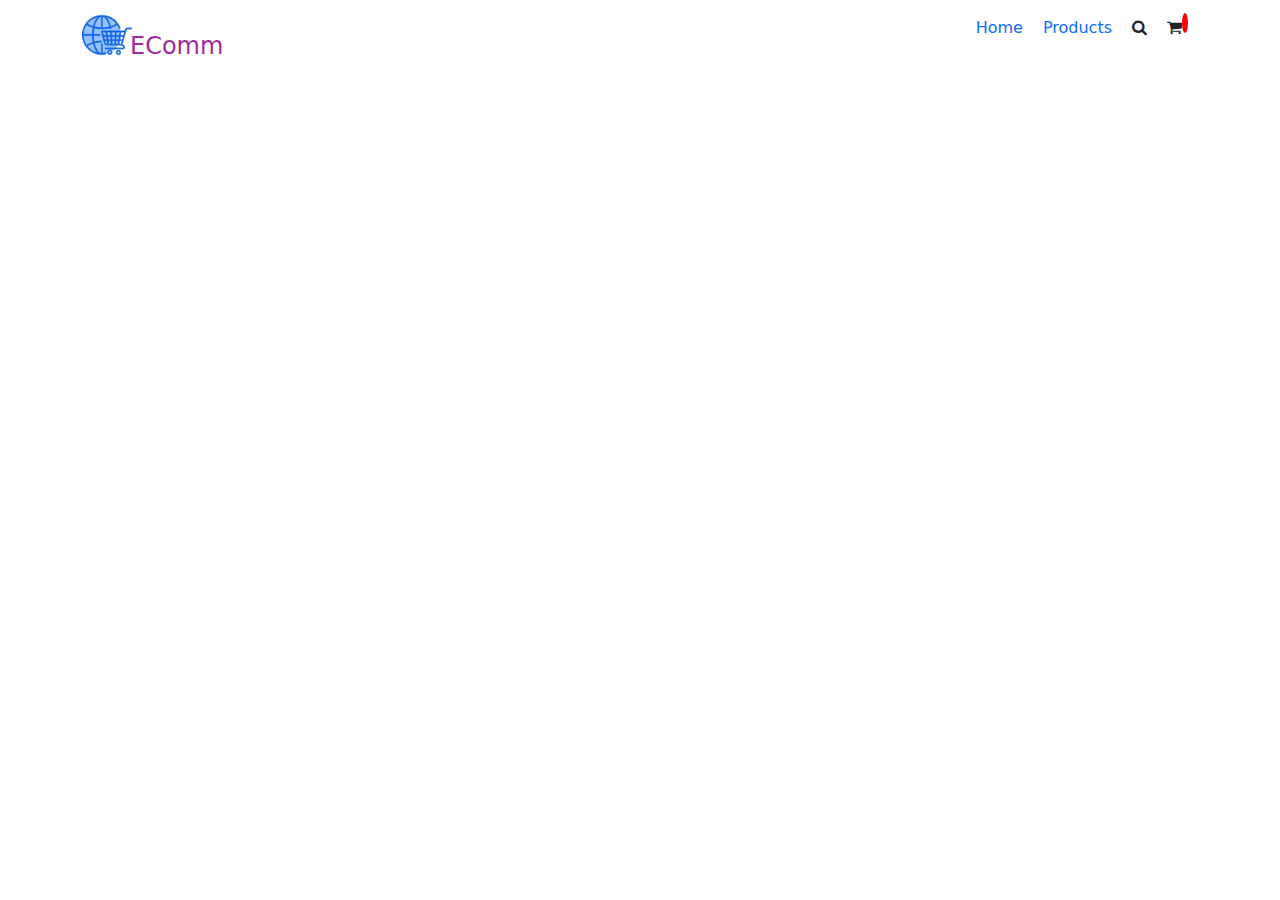
==== index.html @ 99bea1f4 "Auto-generated commit" ====
<!doctype html>
<html lang="en" data-critters-container>
<head>
  <meta charset="utf-8">
  <title>Ecommerce2</title>
  <base href="https://tijotj.github.io/ecommerce2/">
  <meta name="viewport" content="width=device-width, initial-scale=1">
  <link rel="icon" type="image/x-icon" href="favicon.ico">
  <link rel="stylesheet" href="https://cdnjs.cloudflare.com/ajax/libs/font-awesome/4.7.0/css/font-awesome.min.css">
<style>@charset "UTF-8";:root{--bs-blue:#0d6efd;--bs-indigo:#6610f2;--bs-purple:#6f42c1;--bs-pink:#d63384;--bs-red:#dc3545;--bs-orange:#fd7e14;--bs-yellow:#ffc107;--bs-green:#198754;--bs-teal:#20c997;--bs-cyan:#0dcaf0;--bs-black:#000;--bs-white:#fff;--bs-gray:#6c757d;--bs-gray-dark:#343a40;--bs-gray-100:#f8f9fa;--bs-gray-200:#e9ecef;--bs-gray-300:#dee2e6;--bs-gray-400:#ced4da;--bs-gray-500:#adb5bd;--bs-gray-600:#6c757d;--bs-gray-700:#495057;--bs-gray-800:#343a40;--bs-gray-900:#212529;--bs-primary:#0d6efd;--bs-secondary:#6c757d;--bs-success:#198754;--bs-info:#0dcaf0;--bs-warning:#ffc107;--bs-danger:#dc3545;--bs-light:#f8f9fa;--bs-dark:#212529;--bs-primary-rgb:13,110,253;--bs-secondary-rgb:108,117,125;--bs-success-rgb:25,135,84;--bs-info-rgb:13,202,240;--bs-warning-rgb:255,193,7;--bs-danger-rgb:220,53,69;--bs-light-rgb:248,249,250;--bs-dark-rgb:33,37,41;--bs-primary-text-emphasis:#052c65;--bs-secondary-text-emphasis:#2b2f32;--bs-success-text-emphasis:#0a3622;--bs-info-text-emphasis:#055160;--bs-warning-text-emphasis:#664d03;--bs-danger-text-emphasis:#58151c;--bs-light-text-emphasis:#495057;--bs-dark-text-emphasis:#495057;--bs-primary-bg-subtle:#cfe2ff;--bs-secondary-bg-subtle:#e2e3e5;--bs-success-bg-subtle:#d1e7dd;--bs-info-bg-subtle:#cff4fc;--bs-warning-bg-subtle:#fff3cd;--bs-danger-bg-subtle:#f8d7da;--bs-light-bg-subtle:#fcfcfd;--bs-dark-bg-subtle:#ced4da;--bs-primary-border-subtle:#9ec5fe;--bs-secondary-border-subtle:#c4c8cb;--bs-success-border-subtle:#a3cfbb;--bs-info-border-subtle:#9eeaf9;--bs-warning-border-subtle:#ffe69c;--bs-danger-border-subtle:#f1aeb5;--bs-light-border-subtle:#e9ecef;--bs-dark-border-subtle:#adb5bd;--bs-white-rgb:255,255,255;--bs-black-rgb:0,0,0;--bs-font-sans-serif:system-ui,-apple-system,"Segoe UI",Roboto,"Helvetica Neue","Noto Sans","Liberation Sans",Arial,sans-serif,"Apple Color Emoji","Segoe UI Emoji","Segoe UI Symbol","Noto Color Emoji";--bs-font-monospace:SFMono-Regular,Menlo,Monaco,Consolas,"Liberation Mono","Courier New",monospace;--bs-gradient:linear-gradient(180deg, rgba(255, 255, 255, .15), rgba(255, 255, 255, 0));--bs-body-font-family:var(--bs-font-sans-serif);--bs-body-font-size:1rem;--bs-body-font-weight:400;--bs-body-line-height:1.5;--bs-body-color:#212529;--bs-body-color-rgb:33,37,41;--bs-body-bg:#fff;--bs-body-bg-rgb:255,255,255;--bs-emphasis-color:#000;--bs-emphasis-color-rgb:0,0,0;--bs-secondary-color:rgba(33, 37, 41, .75);--bs-secondary-color-rgb:33,37,41;--bs-secondary-bg:#e9ecef;--bs-secondary-bg-rgb:233,236,239;--bs-tertiary-color:rgba(33, 37, 41, .5);--bs-tertiary-color-rgb:33,37,41;--bs-tertiary-bg:#f8f9fa;--bs-tertiary-bg-rgb:248,249,250;--bs-heading-color:inherit;--bs-link-color:#0d6efd;--bs-link-color-rgb:13,110,253;--bs-link-decoration:underline;--bs-link-hover-color:#0a58ca;--bs-link-hover-color-rgb:10,88,202;--bs-code-color:#d63384;--bs-highlight-color:#212529;--bs-highlight-bg:#fff3cd;--bs-border-width:1px;--bs-border-style:solid;--bs-border-color:#dee2e6;--bs-border-color-translucent:rgba(0, 0, 0, .175);--bs-border-radius:.375rem;--bs-border-radius-sm:.25rem;--bs-border-radius-lg:.5rem;--bs-border-radius-xl:1rem;--bs-border-radius-xxl:2rem;--bs-border-radius-2xl:var(--bs-border-radius-xxl);--bs-border-radius-pill:50rem;--bs-box-shadow:0 .5rem 1rem rgba(0, 0, 0, .15);--bs-box-shadow-sm:0 .125rem .25rem rgba(0, 0, 0, .075);--bs-box-shadow-lg:0 1rem 3rem rgba(0, 0, 0, .175);--bs-box-shadow-inset:inset 0 1px 2px rgba(0, 0, 0, .075);--bs-focus-ring-width:.25rem;--bs-focus-ring-opacity:.25;--bs-focus-ring-color:rgba(13, 110, 253, .25);--bs-form-valid-color:#198754;--bs-form-valid-border-color:#198754;--bs-form-invalid-color:#dc3545;--bs-form-invalid-border-color:#dc3545}*,:after,:before{box-sizing:border-box}@media (prefers-reduced-motion:no-preference){:root{scroll-behavior:smooth}}body{margin:0;font-family:var(--bs-body-font-family);font-size:var(--bs-body-font-size);font-weight:var(--bs-body-font-weight);line-height:var(--bs-body-line-height);color:var(--bs-body-color);text-align:var(--bs-body-text-align);background-color:var(--bs-body-bg);-webkit-text-size-adjust:100%;-webkit-tap-highlight-color:transparent}:root{--bs-breakpoint-xs:0;--bs-breakpoint-sm:576px;--bs-breakpoint-md:768px;--bs-breakpoint-lg:992px;--bs-breakpoint-xl:1200px;--bs-breakpoint-xxl:1400px}</style><link rel="stylesheet" href="styles-DZ6UBGXD.css" media="print" onload="this.media='all'"><noscript><link rel="stylesheet" href="styles-DZ6UBGXD.css"></noscript></head>
<body>
  <app-root></app-root>
<script src="polyfills-FFHMD2TL.js" type="module"></script><script src="main-WX2T3UQN.js" type="module"></script></body>
</html>
---- styles-DZ6UBGXD.css ----
@charset "UTF-8";:root,[data-bs-theme=light]{--bs-blue:#0d6efd;--bs-indigo:#6610f2;--bs-purple:#6f42c1;--bs-pink:#d63384;--bs-red:#dc3545;--bs-orange:#fd7e14;--bs-yellow:#ffc107;--bs-green:#198754;--bs-teal:#20c997;--bs-cyan:#0dcaf0;--bs-black:#000;--bs-white:#fff;--bs-gray:#6c757d;--bs-gray-dark:#343a40;--bs-gray-100:#f8f9fa;--bs-gray-200:#e9ecef;--bs-gray-300:#dee2e6;--bs-gray-400:#ced4da;--bs-gray-500:#adb5bd;--bs-gray-600:#6c757d;--bs-gray-700:#495057;--bs-gray-800:#343a40;--bs-gray-900:#212529;--bs-primary:#0d6efd;--bs-secondary:#6c757d;--bs-success:#198754;--bs-info:#0dcaf0;--bs-warning:#ffc107;--bs-danger:#dc3545;--bs-light:#f8f9fa;--bs-dark:#212529;--bs-primary-rgb:13,110,253;--bs-secondary-rgb:108,117,125;--bs-success-rgb:25,135,84;--bs-info-rgb:13,202,240;--bs-warning-rgb:255,193,7;--bs-danger-rgb:220,53,69;--bs-light-rgb:248,249,250;--bs-dark-rgb:33,37,41;--bs-primary-text-emphasis:#052c65;--bs-secondary-text-emphasis:#2b2f32;--bs-success-text-emphasis:#0a3622;--bs-info-text-emphasis:#055160;--bs-warning-text-emphasis:#664d03;--bs-danger-text-emphasis:#58151c;--bs-light-text-emphasis:#495057;--bs-dark-text-emphasis:#495057;--bs-primary-bg-subtle:#cfe2ff;--bs-secondary-bg-subtle:#e2e3e5;--bs-success-bg-subtle:#d1e7dd;--bs-info-bg-subtle:#cff4fc;--bs-warning-bg-subtle:#fff3cd;--bs-danger-bg-subtle:#f8d7da;--bs-light-bg-subtle:#fcfcfd;--bs-dark-bg-subtle:#ced4da;--bs-primary-border-subtle:#9ec5fe;--bs-secondary-border-subtle:#c4c8cb;--bs-success-border-subtle:#a3cfbb;--bs-info-border-subtle:#9eeaf9;--bs-warning-border-subtle:#ffe69c;--bs-danger-border-subtle:#f1aeb5;--bs-light-border-subtle:#e9ecef;--bs-dark-border-subtle:#adb5bd;--bs-white-rgb:255,255,255;--bs-black-rgb:0,0,0;--bs-font-sans-serif:system-ui,-apple-system,"Segoe UI",Roboto,"Helvetica Neue","Noto Sans","Liberation Sans",Arial,sans-serif,"Apple Color Emoji","Segoe UI Emoji","Segoe UI Symbol","Noto Color Emoji";--bs-font-monospace:SFMono-Regular,Menlo,Monaco,Consolas,"Liberation Mono","Courier New",monospace;--bs-gradient:linear-gradient(180deg, rgba(255, 255, 255, .15), rgba(255, 255, 255, 0));--bs-body-font-family:var(--bs-font-sans-serif);--bs-body-font-size:1rem;--bs-body-font-weight:400;--bs-body-line-height:1.5;--bs-body-color:#212529;--bs-body-color-rgb:33,37,41;--bs-body-bg:#fff;--bs-body-bg-rgb:255,255,255;--bs-emphasis-color:#000;--bs-emphasis-color-rgb:0,0,0;--bs-secondary-color:rgba(33, 37, 41, .75);--bs-secondary-color-rgb:33,37,41;--bs-secondary-bg:#e9ecef;--bs-secondary-bg-rgb:233,236,239;--bs-tertiary-color:rgba(33, 37, 41, .5);--bs-tertiary-color-rgb:33,37,41;--bs-tertiary-bg:#f8f9fa;--bs-tertiary-bg-rgb:248,249,250;--bs-heading-color:inherit;--bs-link-color:#0d6efd;--bs-link-color-rgb:13,110,253;--bs-link-decoration:underline;--bs-link-hover-color:#0a58ca;--bs-link-hover-color-rgb:10,88,202;--bs-code-color:#d63384;--bs-highlight-color:#212529;--bs-highlight-bg:#fff3cd;--bs-border-width:1px;--bs-border-style:solid;--bs-border-color:#dee2e6;--bs-border-color-translucent:rgba(0, 0, 0, .175);--bs-border-radius:.375rem;--bs-border-radius-sm:.25rem;--bs-border-radius-lg:.5rem;--bs-border-radius-xl:1rem;--bs-border-radius-xxl:2rem;--bs-border-radius-2xl:var(--bs-border-radius-xxl);--bs-border-radius-pill:50rem;--bs-box-shadow:0 .5rem 1rem rgba(0, 0, 0, .15);--bs-box-shadow-sm:0 .125rem .25rem rgba(0, 0, 0, .075);--bs-box-shadow-lg:0 1rem 3rem rgba(0, 0, 0, .175);--bs-box-shadow-inset:inset 0 1px 2px rgba(0, 0, 0, .075);--bs-focus-ring-width:.25rem;--bs-focus-ring-opacity:.25;--bs-focus-ring-color:rgba(13, 110, 253, .25);--bs-form-valid-color:#198754;--bs-form-valid-border-color:#198754;--bs-form-invalid-color:#dc3545;--bs-form-invalid-border-color:#dc3545}[data-bs-theme=dark]{color-scheme:dark;--bs-body-color:#dee2e6;--bs-body-color-rgb:222,226,230;--bs-body-bg:#212529;--bs-body-bg-rgb:33,37,41;--bs-emphasis-color:#fff;--bs-emphasis-color-rgb:255,255,255;--bs-secondary-color:rgba(222, 226, 230, .75);--bs-secondary-color-rgb:222,226,230;--bs-secondary-bg:#343a40;--bs-secondary-bg-rgb:52,58,64;--bs-tertiary-color:rgba(222, 226, 230, .5);--bs-tertiary-color-rgb:222,226,230;--bs-tertiary-bg:#2b3035;--bs-tertiary-bg-rgb:43,48,53;--bs-primary-text-emphasis:#6ea8fe;--bs-secondary-text-emphasis:#a7acb1;--bs-success-text-emphasis:#75b798;--bs-info-text-emphasis:#6edff6;--bs-warning-text-emphasis:#ffda6a;--bs-danger-text-emphasis:#ea868f;--bs-light-text-emphasis:#f8f9fa;--bs-dark-text-emphasis:#dee2e6;--bs-primary-bg-subtle:#031633;--bs-secondary-bg-subtle:#161719;--bs-success-bg-subtle:#051b11;--bs-info-bg-subtle:#032830;--bs-warning-bg-subtle:#332701;--bs-danger-bg-subtle:#2c0b0e;--bs-light-bg-subtle:#343a40;--bs-dark-bg-subtle:#1a1d20;--bs-primary-border-subtle:#084298;--bs-secondary-border-subtle:#41464b;--bs-success-border-subtle:#0f5132;--bs-info-border-subtle:#087990;--bs-warning-border-subtle:#997404;--bs-danger-border-subtle:#842029;--bs-light-border-subtle:#495057;--bs-dark-border-subtle:#343a40;--bs-heading-color:inherit;--bs-link-color:#6ea8fe;--bs-link-hover-color:#8bb9fe;--bs-link-color-rgb:110,168,254;--bs-link-hover-color-rgb:139,185,254;--bs-code-color:#e685b5;--bs-highlight-color:#dee2e6;--bs-highlight-bg:#664d03;--bs-border-color:#495057;--bs-border-color-translucent:rgba(255, 255, 255, .15);--bs-form-valid-color:#75b798;--bs-form-valid-border-color:#75b798;--bs-form-invalid-color:#ea868f;--bs-form-invalid-border-color:#ea868f}*,:after,:before{box-sizing:border-box}@media (prefers-reduced-motion:no-preference){:root{scroll-behavior:smooth}}body{margin:0;font-family:var(--bs-body-font-family);font-size:var(--bs-body-font-size);font-weight:var(--bs-body-font-weight);line-height:var(--bs-body-line-height);color:var(--bs-body-color);text-align:var(--bs-body-text-align);background-color:var(--bs-body-bg);-webkit-text-size-adjust:100%;-webkit-tap-highlight-color:transparent}hr{margin:1rem 0;color:inherit;border:0;border-top:var(--bs-border-width) solid;opacity:.25}.h1,.h2,.h3,.h4,.h5,.h6,h1,h2,h3,h4,h5,h6{margin-top:0;margin-bottom:.5rem;font-weight:500;line-height:1.2;color:var(--bs-heading-color)}.h1,h1{font-size:calc(1.375rem + 1.5vw)}@media (min-width:1200px){.h1,h1{font-size:2.5rem}}.h2,h2{font-size:calc(1.325rem + .9vw)}@media (min-width:1200px){.h2,h2{font-size:2rem}}.h3,h3{font-size:calc(1.3rem + .6vw)}@media (min-width:1200px){.h3,h3{font-size:1.75rem}}.h4,h4{font-size:calc(1.275rem + .3vw)}@media (min-width:1200px){.h4,h4{font-size:1.5rem}}.h5,h5{font-size:1.25rem}.h6,h6{font-size:1rem}p{margin-top:0;margin-bottom:1rem}abbr[title]{-webkit-text-decoration:underline dotted;text-decoration:underline dotted;cursor:help;-webkit-text-decoration-skip-ink:none;text-decoration-skip-ink:none}address{margin-bottom:1rem;font-style:normal;line-height:inherit}ol,ul{padding-left:2rem}dl,ol,ul{margin-top:0;margin-bottom:1rem}ol ol,ol ul,ul ol,ul ul{margin-bottom:0}dt{font-weight:700}dd{margin-bottom:.5rem;margin-left:0}blockquote{margin:0 0 1rem}b,strong{font-weight:bolder}.small,small{font-size:.875em}.mark,mark{padding:.1875em;color:var(--bs-highlight-color);background-color:var(--bs-highlight-bg)}sub,sup{position:relative;font-size:.75em;line-height:0;vertical-align:baseline}sub{bottom:-.25em}sup{top:-.5em}a{color:rgba(var(--bs-link-color-rgb),var(--bs-link-opacity,1));text-decoration:underline}a:hover{--bs-link-color-rgb:var(--bs-link-hover-color-rgb)}a:not([href]):not([class]),a:not([href]):not([class]):hover{color:inherit;text-decoration:none}code,kbd,pre,samp{font-family:var(--bs-font-monospace);font-size:1em}pre{display:block;margin-top:0;margin-bottom:1rem;overflow:auto;font-size:.875em}pre code{font-size:inherit;color:inherit;word-break:normal}code{font-size:.875em;color:var(--bs-code-color);word-wrap:break-word}a>code{color:inherit}kbd{padding:.1875rem .375rem;font-size:.875em;color:var(--bs-body-bg);background-color:var(--bs-body-color);border-radius:.25rem}kbd kbd{padding:0;font-size:1em}figure{margin:0 0 1rem}img,svg{vertical-align:middle}table{caption-side:bottom;border-collapse:collapse}caption{padding-top:.5rem;padding-bottom:.5rem;color:var(--bs-secondary-color);text-align:left}th{text-align:inherit;text-align:-webkit-match-parent}tbody,td,tfoot,th,thead,tr{border-color:inherit;border-style:solid;border-width:0}label{display:inline-block}button{border-radius:0}button:focus:not(:focus-visible){outline:0}button,input,optgroup,select,textarea{margin:0;font-family:inherit;font-size:inherit;line-height:inherit}button,select{text-transform:none}[role=button]{cursor:pointer}select{word-wrap:normal}select:disabled{opacity:1}[list]:not([type=date]):not([type=datetime-local]):not([type=month]):not([type=week]):not([type=time])::-webkit-calendar-picker-indicator{display:none!important}[type=button],[type=reset],[type=submit],button{-webkit-appearance:button}[type=button]:not(:disabled),[type=reset]:not(:disabled),[type=submit]:not(:disabled),button:not(:disabled){cursor:pointer}::-moz-focus-inner{padding:0;border-style:none}textarea{resize:vertical}fieldset{min-width:0;padding:0;margin:0;border:0}legend{float:left;width:100%;padding:0;margin-bottom:.5rem;font-size:calc(1.275rem + .3vw);line-height:inherit}@media (min-width:1200px){legend{font-size:1.5rem}}legend+*{clear:left}::-webkit-datetime-edit-day-field,::-webkit-datetime-edit-fields-wrapper,::-webkit-datetime-edit-hour-field,::-webkit-datetime-edit-minute,::-webkit-datetime-edit-month-field,::-webkit-datetime-edit-text,::-webkit-datetime-edit-year-field{padding:0}::-webkit-inner-spin-button{height:auto}[type=search]{-webkit-appearance:textfield;outline-offset:-2px}::-webkit-search-decoration{-webkit-appearance:none}::-webkit-color-swatch-wrapper{padding:0}::-webkit-file-upload-button{font:inherit;-webkit-appearance:button}::file-selector-button{font:inherit;-webkit-appearance:button}output{display:inline-block}iframe{border:0}summary{display:list-item;cursor:pointer}progress{vertical-align:baseline}[hidden]{display:none!important}.lead{font-size:1.25rem;font-weight:300}.display-1{font-size:calc(1.625rem + 4.5vw);font-weight:300;line-height:1.2}@media (min-width:1200px){.display-1{font-size:5rem}}.display-2{font-size:calc(1.575rem + 3.9vw);font-weight:300;line-height:1.2}@media (min-width:1200px){.display-2{font-size:4.5rem}}.display-3{font-size:calc(1.525rem + 3.3vw);font-weight:300;line-height:1.2}@media (min-width:1200px){.display-3{font-size:4rem}}.display-4{font-size:calc(1.475rem + 2.7vw);font-weight:300;line-height:1.2}@media (min-width:1200px){.display-4{font-size:3.5rem}}.display-5{font-size:calc(1.425rem + 2.1vw);font-weight:300;line-height:1.2}@media (min-width:1200px){.display-5{font-size:3rem}}.display-6{font-size:calc(1.375rem + 1.5vw);font-weight:300;line-height:1.2}@media (min-width:1200px){.display-6{font-size:2.5rem}}.list-unstyled,.list-inline{padding-left:0;list-style:none}.list-inline-item{display:inline-block}.list-inline-item:not(:last-child){margin-right:.5rem}.initialism{font-size:.875em;text-transform:uppercase}.blockquote{margin-bottom:1rem;font-size:1.25rem}.blockquote>:last-child{margin-bottom:0}.blockquote-footer{margin-top:-1rem;margin-bottom:1rem;font-size:.875em;color:#6c757d}.blockquote-footer:before{content:"\2014\a0"}.img-fluid{max-width:100%;height:auto}.img-thumbnail{padding:.25rem;background-color:var(--bs-body-bg);border:var(--bs-border-width) solid var(--bs-border-color);border-radius:var(--bs-border-radius);max-width:100%;height:auto}.figure{display:inline-block}.figure-img{margin-bottom:.5rem;line-height:1}.figure-caption{font-size:.875em;color:var(--bs-secondary-color)}.container,.container-fluid,.container-lg,.container-md,.container-sm,.container-xl,.container-xxl{--bs-gutter-x:1.5rem;--bs-gutter-y:0;width:100%;padding-right:calc(var(--bs-gutter-x) * .5);padding-left:calc(var(--bs-gutter-x) * .5);margin-right:auto;margin-left:auto}@media (min-width:576px){.container,.container-sm{max-width:540px}}@media (min-width:768px){.container,.container-md,.container-sm{max-width:720px}}@media (min-width:992px){.container,.container-lg,.container-md,.container-sm{max-width:960px}}@media (min-width:1200px){.container,.container-lg,.container-md,.container-sm,.container-xl{max-width:1140px}}@media (min-width:1400px){.container,.container-lg,.container-md,.container-sm,.container-xl,.container-xxl{max-width:1320px}}:root{--bs-breakpoint-xs:0;--bs-breakpoint-sm:576px;--bs-breakpoint-md:768px;--bs-breakpoint-lg:992px;--bs-breakpoint-xl:1200px;--bs-breakpoint-xxl:1400px}.row{--bs-gutter-x:1.5rem;--bs-gutter-y:0;display:flex;flex-wrap:wrap;margin-top:calc(-1 * var(--bs-gutter-y));margin-right:calc(-.5 * var(--bs-gutter-x));margin-left:calc(-.5 * var(--bs-gutter-x))}.row>*{flex-shrink:0;width:100%;max-width:100%;padding-right:calc(var(--bs-gutter-x) * .5);padding-left:calc(var(--bs-gutter-x) * .5);margin-top:var(--bs-gutter-y)}.col{flex:1 0 0%}.row-cols-auto>*{flex:0 0 auto;width:auto}.row-cols-1>*{flex:0 0 auto;width:100%}.row-cols-2>*{flex:0 0 auto;width:50%}.row-cols-3>*{flex:0 0 auto;width:33.33333333%}.row-cols-4>*{flex:0 0 auto;width:25%}.row-cols-5>*{flex:0 0 auto;width:20%}.row-cols-6>*{flex:0 0 auto;width:16.66666667%}.col-auto{flex:0 0 auto;width:auto}.col-1{flex:0 0 auto;width:8.33333333%}.col-2{flex:0 0 auto;width:16.66666667%}.col-3{flex:0 0 auto;width:25%}.col-4{flex:0 0 auto;width:33.33333333%}.col-5{flex:0 0 auto;width:41.66666667%}.col-6{flex:0 0 auto;width:50%}.col-7{flex:0 0 auto;width:58.33333333%}.col-8{flex:0 0 auto;width:66.66666667%}.col-9{flex:0 0 auto;width:75%}.col-10{flex:0 0 auto;width:83.33333333%}.col-11{flex:0 0 auto;width:91.66666667%}.col-12{flex:0 0 auto;width:100%}.offset-1{margin-left:8.33333333%}.offset-2{margin-left:16.66666667%}.offset-3{margin-left:25%}.offset-4{margin-left:33.33333333%}.offset-5{margin-left:41.66666667%}.offset-6{margin-left:50%}.offset-7{margin-left:58.33333333%}.offset-8{margin-left:66.66666667%}.offset-9{margin-left:75%}.offset-10{margin-left:83.33333333%}.offset-11{margin-left:91.66666667%}.g-0,.gx-0{--bs-gutter-x:0}.g-0,.gy-0{--bs-gutter-y:0}.g-1,.gx-1{--bs-gutter-x:.25rem}.g-1,.gy-1{--bs-gutter-y:.25rem}.g-2,.gx-2{--bs-gutter-x:.5rem}.g-2,.gy-2{--bs-gutter-y:.5rem}.g-3,.gx-3{--bs-gutter-x:1rem}.g-3,.gy-3{--bs-gutter-y:1rem}.g-4,.gx-4{--bs-gutter-x:1.5rem}.g-4,.gy-4{--bs-gutter-y:1.5rem}.g-5,.gx-5{--bs-gutter-x:3rem}.g-5,.gy-5{--bs-gutter-y:3rem}@media (min-width:576px){.col-sm{flex:1 0 0%}.row-cols-sm-auto>*{flex:0 0 auto;width:auto}.row-cols-sm-1>*{flex:0 0 auto;width:100%}.row-cols-sm-2>*{flex:0 0 auto;width:50%}.row-cols-sm-3>*{flex:0 0 auto;width:33.33333333%}.row-cols-sm-4>*{flex:0 0 auto;width:25%}.row-cols-sm-5>*{flex:0 0 auto;width:20%}.row-cols-sm-6>*{flex:0 0 auto;width:16.66666667%}.col-sm-auto{flex:0 0 auto;width:auto}.col-sm-1{flex:0 0 auto;width:8.33333333%}.col-sm-2{flex:0 0 auto;width:16.66666667%}.col-sm-3{flex:0 0 auto;width:25%}.col-sm-4{flex:0 0 auto;width:33.33333333%}.col-sm-5{flex:0 0 auto;width:41.66666667%}.col-sm-6{flex:0 0 auto;width:50%}.col-sm-7{flex:0 0 auto;width:58.33333333%}.col-sm-8{flex:0 0 auto;width:66.66666667%}.col-sm-9{flex:0 0 auto;width:75%}.col-sm-10{flex:0 0 auto;width:83.33333333%}.col-sm-11{flex:0 0 auto;width:91.66666667%}.col-sm-12{flex:0 0 auto;width:100%}.offset-sm-0{margin-left:0}.offset-sm-1{margin-left:8.33333333%}.offset-sm-2{margin-left:16.66666667%}.offset-sm-3{margin-left:25%}.offset-sm-4{margin-left:33.33333333%}.offset-sm-5{margin-left:41.66666667%}.offset-sm-6{margin-left:50%}.offset-sm-7{margin-left:58.33333333%}.offset-sm-8{margin-left:66.66666667%}.offset-sm-9{margin-left:75%}.offset-sm-10{margin-left:83.33333333%}.offset-sm-11{margin-left:91.66666667%}.g-sm-0,.gx-sm-0{--bs-gutter-x:0}.g-sm-0,.gy-sm-0{--bs-gutter-y:0}.g-sm-1,.gx-sm-1{--bs-gutter-x:.25rem}.g-sm-1,.gy-sm-1{--bs-gutter-y:.25rem}.g-sm-2,.gx-sm-2{--bs-gutter-x:.5rem}.g-sm-2,.gy-sm-2{--bs-gutter-y:.5rem}.g-sm-3,.gx-sm-3{--bs-gutter-x:1rem}.g-sm-3,.gy-sm-3{--bs-gutter-y:1rem}.g-sm-4,.gx-sm-4{--bs-gutter-x:1.5rem}.g-sm-4,.gy-sm-4{--bs-gutter-y:1.5rem}.g-sm-5,.gx-sm-5{--bs-gutter-x:3rem}.g-sm-5,.gy-sm-5{--bs-gutter-y:3rem}}@media (min-width:768px){.col-md{flex:1 0 0%}.row-cols-md-auto>*{flex:0 0 auto;width:auto}.row-cols-md-1>*{flex:0 0 auto;width:100%}.row-cols-md-2>*{flex:0 0 auto;width:50%}.row-cols-md-3>*{flex:0 0 auto;width:33.33333333%}.row-cols-md-4>*{flex:0 0 auto;width:25%}.row-cols-md-5>*{flex:0 0 auto;width:20%}.row-cols-md-6>*{flex:0 0 auto;width:16.66666667%}.col-md-auto{flex:0 0 auto;width:auto}.col-md-1{flex:0 0 auto;width:8.33333333%}.col-md-2{flex:0 0 auto;width:16.66666667%}.col-md-3{flex:0 0 auto;width:25%}.col-md-4{flex:0 0 auto;width:33.33333333%}.col-md-5{flex:0 0 auto;width:41.66666667%}.col-md-6{flex:0 0 auto;width:50%}.col-md-7{flex:0 0 auto;width:58.33333333%}.col-md-8{flex:0 0 auto;width:66.66666667%}.col-md-9{flex:0 0 auto;width:75%}.col-md-10{flex:0 0 auto;width:83.33333333%}.col-md-11{flex:0 0 auto;width:91.66666667%}.col-md-12{flex:0 0 auto;width:100%}.offset-md-0{margin-left:0}.offset-md-1{margin-left:8.33333333%}.offset-md-2{margin-left:16.66666667%}.offset-md-3{margin-left:25%}.offset-md-4{margin-left:33.33333333%}.offset-md-5{margin-left:41.66666667%}.offset-md-6{margin-left:50%}.offset-md-7{margin-left:58.33333333%}.offset-md-8{margin-left:66.66666667%}.offset-md-9{margin-left:75%}.offset-md-10{margin-left:83.33333333%}.offset-md-11{margin-left:91.66666667%}.g-md-0,.gx-md-0{--bs-gutter-x:0}.g-md-0,.gy-md-0{--bs-gutter-y:0}.g-md-1,.gx-md-1{--bs-gutter-x:.25rem}.g-md-1,.gy-md-1{--bs-gutter-y:.25rem}.g-md-2,.gx-md-2{--bs-gutter-x:.5rem}.g-md-2,.gy-md-2{--bs-gutter-y:.5rem}.g-md-3,.gx-md-3{--bs-gutter-x:1rem}.g-md-3,.gy-md-3{--bs-gutter-y:1rem}.g-md-4,.gx-md-4{--bs-gutter-x:1.5rem}.g-md-4,.gy-md-4{--bs-gutter-y:1.5rem}.g-md-5,.gx-md-5{--bs-gutter-x:3rem}.g-md-5,.gy-md-5{--bs-gutter-y:3rem}}@media (min-width:992px){.col-lg{flex:1 0 0%}.row-cols-lg-auto>*{flex:0 0 auto;width:auto}.row-cols-lg-1>*{flex:0 0 auto;width:100%}.row-cols-lg-2>*{flex:0 0 auto;width:50%}.row-cols-lg-3>*{flex:0 0 auto;width:33.33333333%}.row-cols-lg-4>*{flex:0 0 auto;width:25%}.row-cols-lg-5>*{flex:0 0 auto;width:20%}.row-cols-lg-6>*{flex:0 0 auto;width:16.66666667%}.col-lg-auto{flex:0 0 auto;width:auto}.col-lg-1{flex:0 0 auto;width:8.33333333%}.col-lg-2{flex:0 0 auto;width:16.66666667%}.col-lg-3{flex:0 0 auto;width:25%}.col-lg-4{flex:0 0 auto;width:33.33333333%}.col-lg-5{flex:0 0 auto;width:41.66666667%}.col-lg-6{flex:0 0 auto;width:50%}.col-lg-7{flex:0 0 auto;width:58.33333333%}.col-lg-8{flex:0 0 auto;width:66.66666667%}.col-lg-9{flex:0 0 auto;width:75%}.col-lg-10{flex:0 0 auto;width:83.33333333%}.col-lg-11{flex:0 0 auto;width:91.66666667%}.col-lg-12{flex:0 0 auto;width:100%}.offset-lg-0{margin-left:0}.offset-lg-1{margin-left:8.33333333%}.offset-lg-2{margin-left:16.66666667%}.offset-lg-3{margin-left:25%}.offset-lg-4{margin-left:33.33333333%}.offset-lg-5{margin-left:41.66666667%}.offset-lg-6{margin-left:50%}.offset-lg-7{margin-left:58.33333333%}.offset-lg-8{margin-left:66.66666667%}.offset-lg-9{margin-left:75%}.offset-lg-10{margin-left:83.33333333%}.offset-lg-11{margin-left:91.66666667%}.g-lg-0,.gx-lg-0{--bs-gutter-x:0}.g-lg-0,.gy-lg-0{--bs-gutter-y:0}.g-lg-1,.gx-lg-1{--bs-gutter-x:.25rem}.g-lg-1,.gy-lg-1{--bs-gutter-y:.25rem}.g-lg-2,.gx-lg-2{--bs-gutter-x:.5rem}.g-lg-2,.gy-lg-2{--bs-gutter-y:.5rem}.g-lg-3,.gx-lg-3{--bs-gutter-x:1rem}.g-lg-3,.gy-lg-3{--bs-gutter-y:1rem}.g-lg-4,.gx-lg-4{--bs-gutter-x:1.5rem}.g-lg-4,.gy-lg-4{--bs-gutter-y:1.5rem}.g-lg-5,.gx-lg-5{--bs-gutter-x:3rem}.g-lg-5,.gy-lg-5{--bs-gutter-y:3rem}}@media (min-width:1200px){.col-xl{flex:1 0 0%}.row-cols-xl-auto>*{flex:0 0 auto;width:auto}.row-cols-xl-1>*{flex:0 0 auto;width:100%}.row-cols-xl-2>*{flex:0 0 auto;width:50%}.row-cols-xl-3>*{flex:0 0 auto;width:33.33333333%}.row-cols-xl-4>*{flex:0 0 auto;width:25%}.row-cols-xl-5>*{flex:0 0 auto;width:20%}.row-cols-xl-6>*{flex:0 0 auto;width:16.66666667%}.col-xl-auto{flex:0 0 auto;width:auto}.col-xl-1{flex:0 0 auto;width:8.33333333%}.col-xl-2{flex:0 0 auto;width:16.66666667%}.col-xl-3{flex:0 0 auto;width:25%}.col-xl-4{flex:0 0 auto;width:33.33333333%}.col-xl-5{flex:0 0 auto;width:41.66666667%}.col-xl-6{flex:0 0 auto;width:50%}.col-xl-7{flex:0 0 auto;width:58.33333333%}.col-xl-8{flex:0 0 auto;width:66.66666667%}.col-xl-9{flex:0 0 auto;width:75%}.col-xl-10{flex:0 0 auto;width:83.33333333%}.col-xl-11{flex:0 0 auto;width:91.66666667%}.col-xl-12{flex:0 0 auto;width:100%}.offset-xl-0{margin-left:0}.offset-xl-1{margin-left:8.33333333%}.offset-xl-2{margin-left:16.66666667%}.offset-xl-3{margin-left:25%}.offset-xl-4{margin-left:33.33333333%}.offset-xl-5{margin-left:41.66666667%}.offset-xl-6{margin-left:50%}.offset-xl-7{margin-left:58.33333333%}.offset-xl-8{margin-left:66.66666667%}.offset-xl-9{margin-left:75%}.offset-xl-10{margin-left:83.33333333%}.offset-xl-11{margin-left:91.66666667%}.g-xl-0,.gx-xl-0{--bs-gutter-x:0}.g-xl-0,.gy-xl-0{--bs-gutter-y:0}.g-xl-1,.gx-xl-1{--bs-gutter-x:.25rem}.g-xl-1,.gy-xl-1{--bs-gutter-y:.25rem}.g-xl-2,.gx-xl-2{--bs-gutter-x:.5rem}.g-xl-2,.gy-xl-2{--bs-gutter-y:.5rem}.g-xl-3,.gx-xl-3{--bs-gutter-x:1rem}.g-xl-3,.gy-xl-3{--bs-gutter-y:1rem}.g-xl-4,.gx-xl-4{--bs-gutter-x:1.5rem}.g-xl-4,.gy-xl-4{--bs-gutter-y:1.5rem}.g-xl-5,.gx-xl-5{--bs-gutter-x:3rem}.g-xl-5,.gy-xl-5{--bs-gutter-y:3rem}}@media (min-width:1400px){.col-xxl{flex:1 0 0%}.row-cols-xxl-auto>*{flex:0 0 auto;width:auto}.row-cols-xxl-1>*{flex:0 0 auto;width:100%}.row-cols-xxl-2>*{flex:0 0 auto;width:50%}.row-cols-xxl-3>*{flex:0 0 auto;width:33.33333333%}.row-cols-xxl-4>*{flex:0 0 auto;width:25%}.row-cols-xxl-5>*{flex:0 0 auto;width:20%}.row-cols-xxl-6>*{flex:0 0 auto;width:16.66666667%}.col-xxl-auto{flex:0 0 auto;width:auto}.col-xxl-1{flex:0 0 auto;width:8.33333333%}.col-xxl-2{flex:0 0 auto;width:16.66666667%}.col-xxl-3{flex:0 0 auto;width:25%}.col-xxl-4{flex:0 0 auto;width:33.33333333%}.col-xxl-5{flex:0 0 auto;width:41.66666667%}.col-xxl-6{flex:0 0 auto;width:50%}.col-xxl-7{flex:0 0 auto;width:58.33333333%}.col-xxl-8{flex:0 0 auto;width:66.66666667%}.col-xxl-9{flex:0 0 auto;width:75%}.col-xxl-10{flex:0 0 auto;width:83.33333333%}.col-xxl-11{flex:0 0 auto;width:91.66666667%}.col-xxl-12{flex:0 0 auto;width:100%}.offset-xxl-0{margin-left:0}.offset-xxl-1{margin-left:8.33333333%}.offset-xxl-2{margin-left:16.66666667%}.offset-xxl-3{margin-left:25%}.offset-xxl-4{margin-left:33.33333333%}.offset-xxl-5{margin-left:41.66666667%}.offset-xxl-6{margin-left:50%}.offset-xxl-7{margin-left:58.33333333%}.offset-xxl-8{margin-left:66.66666667%}.offset-xxl-9{margin-left:75%}.offset-xxl-10{margin-left:83.33333333%}.offset-xxl-11{margin-left:91.66666667%}.g-xxl-0,.gx-xxl-0{--bs-gutter-x:0}.g-xxl-0,.gy-xxl-0{--bs-gutter-y:0}.g-xxl-1,.gx-xxl-1{--bs-gutter-x:.25rem}.g-xxl-1,.gy-xxl-1{--bs-gutter-y:.25rem}.g-xxl-2,.gx-xxl-2{--bs-gutter-x:.5rem}.g-xxl-2,.gy-xxl-2{--bs-gutter-y:.5rem}.g-xxl-3,.gx-xxl-3{--bs-gutter-x:1rem}.g-xxl-3,.gy-xxl-3{--bs-gutter-y:1rem}.g-xxl-4,.gx-xxl-4{--bs-gutter-x:1.5rem}.g-xxl-4,.gy-xxl-4{--bs-gutter-y:1.5rem}.g-xxl-5,.gx-xxl-5{--bs-gutter-x:3rem}.g-xxl-5,.gy-xxl-5{--bs-gutter-y:3rem}}.table{--bs-table-color-type:initial;--bs-table-bg-type:initial;--bs-table-color-state:initial;--bs-table-bg-state:initial;--bs-table-color:var(--bs-emphasis-color);--bs-table-bg:var(--bs-body-bg);--bs-table-border-color:var(--bs-border-color);--bs-table-accent-bg:transparent;--bs-table-striped-color:var(--bs-emphasis-color);--bs-table-striped-bg:rgba(var(--bs-emphasis-color-rgb), .05);--bs-table-active-color:var(--bs-emphasis-color);--bs-table-active-bg:rgba(var(--bs-emphasis-color-rgb), .1);--bs-table-hover-color:var(--bs-emphasis-color);--bs-table-hover-bg:rgba(var(--bs-emphasis-color-rgb), .075);width:100%;margin-bottom:1rem;vertical-align:top;border-color:var(--bs-table-border-color)}.table>:not(caption)>*>*{padding:.5rem;color:var(--bs-table-color-state,var(--bs-table-color-type,var(--bs-table-color)));background-color:var(--bs-table-bg);border-bottom-width:var(--bs-border-width);box-shadow:inset 0 0 0 9999px var(--bs-table-bg-state,var(--bs-table-bg-type,var(--bs-table-accent-bg)))}.table>tbody{vertical-align:inherit}.table>thead{vertical-align:bottom}.table-group-divider{border-top:calc(var(--bs-border-width) * 2) solid currentcolor}.caption-top{caption-side:top}.table-sm>:not(caption)>*>*{padding:.25rem}.table-bordered>:not(caption)>*{border-width:var(--bs-border-width) 0}.table-bordered>:not(caption)>*>*{border-width:0 var(--bs-border-width)}.table-borderless>:not(caption)>*>*{border-bottom-width:0}.table-borderless>:not(:first-child){border-top-width:0}.table-striped>tbody>tr:nth-of-type(odd)>*{--bs-table-color-type:var(--bs-table-striped-color);--bs-table-bg-type:var(--bs-table-striped-bg)}.table-striped-columns>:not(caption)>tr>:nth-child(2n){--bs-table-color-type:var(--bs-table-striped-color);--bs-table-bg-type:var(--bs-table-striped-bg)}.table-active{--bs-table-color-state:var(--bs-table-active-color);--bs-table-bg-state:var(--bs-table-active-bg)}.table-hover>tbody>tr:hover>*{--bs-table-color-state:var(--bs-table-hover-color);--bs-table-bg-state:var(--bs-table-hover-bg)}.table-primary{--bs-table-color:#000;--bs-table-bg:#cfe2ff;--bs-table-border-color:#a6b5cc;--bs-table-striped-bg:#c5d7f2;--bs-table-striped-color:#000;--bs-table-active-bg:#bacbe6;--bs-table-active-color:#000;--bs-table-hover-bg:#bfd1ec;--bs-table-hover-color:#000;color:var(--bs-table-color);border-color:var(--bs-table-border-color)}.table-secondary{--bs-table-color:#000;--bs-table-bg:#e2e3e5;--bs-table-border-color:#b5b6b7;--bs-table-striped-bg:#d7d8da;--bs-table-striped-color:#000;--bs-table-active-bg:#cbccce;--bs-table-active-color:#000;--bs-table-hover-bg:#d1d2d4;--bs-table-hover-color:#000;color:var(--bs-table-color);border-color:var(--bs-table-border-color)}.table-success{--bs-table-color:#000;--bs-table-bg:#d1e7dd;--bs-table-border-color:#a7b9b1;--bs-table-striped-bg:#c7dbd2;--bs-table-striped-color:#000;--bs-table-active-bg:#bcd0c7;--bs-table-active-color:#000;--bs-table-hover-bg:#c1d6cc;--bs-table-hover-color:#000;color:var(--bs-table-color);border-color:var(--bs-table-border-color)}.table-info{--bs-table-color:#000;--bs-table-bg:#cff4fc;--bs-table-border-color:#a6c3ca;--bs-table-striped-bg:#c5e8ef;--bs-table-striped-color:#000;--bs-table-active-bg:#badce3;--bs-table-active-color:#000;--bs-table-hover-bg:#bfe2e9;--bs-table-hover-color:#000;color:var(--bs-table-color);border-color:var(--bs-table-border-color)}.table-warning{--bs-table-color:#000;--bs-table-bg:#fff3cd;--bs-table-border-color:#ccc2a4;--bs-table-striped-bg:#f2e7c3;--bs-table-striped-color:#000;--bs-table-active-bg:#e6dbb9;--bs-table-active-color:#000;--bs-table-hover-bg:#ece1be;--bs-table-hover-color:#000;color:var(--bs-table-color);border-color:var(--bs-table-border-color)}.table-danger{--bs-table-color:#000;--bs-table-bg:#f8d7da;--bs-table-border-color:#c6acae;--bs-table-striped-bg:#eccccf;--bs-table-striped-color:#000;--bs-table-active-bg:#dfc2c4;--bs-table-active-color:#000;--bs-table-hover-bg:#e5c7ca;--bs-table-hover-color:#000;color:var(--bs-table-color);border-color:var(--bs-table-border-color)}.table-light{--bs-table-color:#000;--bs-table-bg:#f8f9fa;--bs-table-border-color:#c6c7c8;--bs-table-striped-bg:#ecedee;--bs-table-striped-color:#000;--bs-table-active-bg:#dfe0e1;--bs-table-active-color:#000;--bs-table-hover-bg:#e5e6e7;--bs-table-hover-color:#000;color:var(--bs-table-color);border-color:var(--bs-table-border-color)}.table-dark{--bs-table-color:#fff;--bs-table-bg:#212529;--bs-table-border-color:#4d5154;--bs-table-striped-bg:#2c3034;--bs-table-striped-color:#fff;--bs-table-active-bg:#373b3e;--bs-table-active-color:#fff;--bs-table-hover-bg:#323539;--bs-table-hover-color:#fff;color:var(--bs-table-color);border-color:var(--bs-table-border-color)}.table-responsive{overflow-x:auto;-webkit-overflow-scrolling:touch}@media (max-width:575.98px){.table-responsive-sm{overflow-x:auto;-webkit-overflow-scrolling:touch}}@media (max-width:767.98px){.table-responsive-md{overflow-x:auto;-webkit-overflow-scrolling:touch}}@media (max-width:991.98px){.table-responsive-lg{overflow-x:auto;-webkit-overflow-scrolling:touch}}@media (max-width:1199.98px){.table-responsive-xl{overflow-x:auto;-webkit-overflow-scrolling:touch}}@media (max-width:1399.98px){.table-responsive-xxl{overflow-x:auto;-webkit-overflow-scrolling:touch}}.form-label{margin-bottom:.5rem}.col-form-label{padding-top:calc(.375rem + var(--bs-border-width));padding-bottom:calc(.375rem + var(--bs-border-width));margin-bottom:0;font-size:inherit;line-height:1.5}.col-form-label-lg{padding-top:calc(.5rem + var(--bs-border-width));padding-bottom:calc(.5rem + var(--bs-border-width));font-size:1.25rem}.col-form-label-sm{padding-top:calc(.25rem + var(--bs-border-width));padding-bottom:calc(.25rem + var(--bs-border-width));font-size:.875rem}.form-text{margin-top:.25rem;font-size:.875em;color:var(--bs-secondary-color)}.form-control{display:block;width:100%;padding:.375rem .75rem;font-size:1rem;font-weight:400;line-height:1.5;color:var(--bs-body-color);-webkit-appearance:none;-moz-appearance:none;appearance:none;background-color:var(--bs-body-bg);background-clip:padding-box;border:var(--bs-border-width) solid var(--bs-border-color);border-radius:var(--bs-border-radius);transition:border-color .15s ease-in-out,box-shadow .15s ease-in-out}@media (prefers-reduced-motion:reduce){.form-control{transition:none}}.form-control[type=file]{overflow:hidden}.form-control[type=file]:not(:disabled):not([readonly]){cursor:pointer}.form-control:focus{color:var(--bs-body-color);background-color:var(--bs-body-bg);border-color:#86b7fe;outline:0;box-shadow:0 0 0 .25rem #0d6efd40}.form-control::-webkit-date-and-time-value{min-width:85px;height:1.5em;margin:0}.form-control::-webkit-datetime-edit{display:block;padding:0}.form-control::-moz-placeholder{color:var(--bs-secondary-color);opacity:1}.form-control::placeholder{color:var(--bs-secondary-color);opacity:1}.form-control:disabled{background-color:var(--bs-secondary-bg);opacity:1}.form-control::-webkit-file-upload-button{padding:.375rem .75rem;margin:-.375rem -.75rem;-webkit-margin-end:.75rem;margin-inline-end:.75rem;color:var(--bs-body-color);background-color:var(--bs-tertiary-bg);pointer-events:none;border-color:inherit;border-style:solid;border-width:0;border-inline-end-width:var(--bs-border-width);border-radius:0;-webkit-transition:color .15s ease-in-out,background-color .15s ease-in-out,border-color .15s ease-in-out,box-shadow .15s ease-in-out;transition:color .15s ease-in-out,background-color .15s ease-in-out,border-color .15s ease-in-out,box-shadow .15s ease-in-out}.form-control::file-selector-button{padding:.375rem .75rem;margin:-.375rem -.75rem;-webkit-margin-end:.75rem;margin-inline-end:.75rem;color:var(--bs-body-color);background-color:var(--bs-tertiary-bg);pointer-events:none;border-color:inherit;border-style:solid;border-width:0;border-inline-end-width:var(--bs-border-width);border-radius:0;transition:color .15s ease-in-out,background-color .15s ease-in-out,border-color .15s ease-in-out,box-shadow .15s ease-in-out}@media (prefers-reduced-motion:reduce){.form-control::-webkit-file-upload-button{-webkit-transition:none;transition:none}.form-control::file-selector-button{transition:none}}.form-control:hover:not(:disabled):not([readonly])::-webkit-file-upload-button{background-color:var(--bs-secondary-bg)}.form-control:hover:not(:disabled):not([readonly])::file-selector-button{background-color:var(--bs-secondary-bg)}.form-control-plaintext{display:block;width:100%;padding:.375rem 0;margin-bottom:0;line-height:1.5;color:var(--bs-body-color);background-color:transparent;border:solid transparent;border-width:var(--bs-border-width) 0}.form-control-plaintext:focus{outline:0}.form-control-plaintext.form-control-lg,.form-control-plaintext.form-control-sm{padding-right:0;padding-left:0}.form-control-sm{min-height:calc(1.5em + .5rem + calc(var(--bs-border-width) * 2));padding:.25rem .5rem;font-size:.875rem;border-radius:var(--bs-border-radius-sm)}.form-control-sm::-webkit-file-upload-button{padding:.25rem .5rem;margin:-.25rem -.5rem;-webkit-margin-end:.5rem;margin-inline-end:.5rem}.form-control-sm::file-selector-button{padding:.25rem .5rem;margin:-.25rem -.5rem;-webkit-margin-end:.5rem;margin-inline-end:.5rem}.form-control-lg{min-height:calc(1.5em + 1rem + calc(var(--bs-border-width) * 2));padding:.5rem 1rem;font-size:1.25rem;border-radius:var(--bs-border-radius-lg)}.form-control-lg::-webkit-file-upload-button{padding:.5rem 1rem;margin:-.5rem -1rem;-webkit-margin-end:1rem;margin-inline-end:1rem}.form-control-lg::file-selector-button{padding:.5rem 1rem;margin:-.5rem -1rem;-webkit-margin-end:1rem;margin-inline-end:1rem}textarea.form-control{min-height:calc(1.5em + .75rem + calc(var(--bs-border-width) * 2))}textarea.form-control-sm{min-height:calc(1.5em + .5rem + calc(var(--bs-border-width) * 2))}textarea.form-control-lg{min-height:calc(1.5em + 1rem + calc(var(--bs-border-width) * 2))}.form-control-color{width:3rem;height:calc(1.5em + .75rem + calc(var(--bs-border-width) * 2));padding:.375rem}.form-control-color:not(:disabled):not([readonly]){cursor:pointer}.form-control-color::-moz-color-swatch{border:0!important;border-radius:var(--bs-border-radius)}.form-control-color::-webkit-color-swatch{border:0!important;border-radius:var(--bs-border-radius)}.form-control-color.form-control-sm{height:calc(1.5em + .5rem + calc(var(--bs-border-width) * 2))}.form-control-color.form-control-lg{height:calc(1.5em + 1rem + calc(var(--bs-border-width) * 2))}.form-select{--bs-form-select-bg-img:url("data:image/svg+xml,%3csvg xmlns='http://www.w3.org/2000/svg' viewBox='0 0 16 16'%3e%3cpath fill='none' stroke='%23343a40' stroke-linecap='round' stroke-linejoin='round' stroke-width='2' d='m2 5 6 6 6-6'/%3e%3c/svg%3e");display:block;width:100%;padding:.375rem 2.25rem .375rem .75rem;font-size:1rem;font-weight:400;line-height:1.5;color:var(--bs-body-color);-webkit-appearance:none;-moz-appearance:none;appearance:none;background-color:var(--bs-body-bg);background-image:var(--bs-form-select-bg-img),var(--bs-form-select-bg-icon,none);background-repeat:no-repeat;background-position:right .75rem center;background-size:16px 12px;border:var(--bs-border-width) solid var(--bs-border-color);border-radius:var(--bs-border-radius);transition:border-color .15s ease-in-out,box-shadow .15s ease-in-out}@media (prefers-reduced-motion:reduce){.form-select{transition:none}}.form-select:focus{border-color:#86b7fe;outline:0;box-shadow:0 0 0 .25rem #0d6efd40}.form-select[multiple],.form-select[size]:not([size="1"]){padding-right:.75rem;background-image:none}.form-select:disabled{background-color:var(--bs-secondary-bg)}.form-select:-moz-focusring{color:transparent;text-shadow:0 0 0 var(--bs-body-color)}.form-select-sm{padding-top:.25rem;padding-bottom:.25rem;padding-left:.5rem;font-size:.875rem;border-radius:var(--bs-border-radius-sm)}.form-select-lg{padding-top:.5rem;padding-bottom:.5rem;padding-left:1rem;font-size:1.25rem;border-radius:var(--bs-border-radius-lg)}[data-bs-theme=dark] .form-select{--bs-form-select-bg-img:url("data:image/svg+xml,%3csvg xmlns='http://www.w3.org/2000/svg' viewBox='0 0 16 16'%3e%3cpath fill='none' stroke='%23dee2e6' stroke-linecap='round' stroke-linejoin='round' stroke-width='2' d='m2 5 6 6 6-6'/%3e%3c/svg%3e")}.form-check{display:block;min-height:1.5rem;padding-left:1.5em;margin-bottom:.125rem}.form-check .form-check-input{float:left;margin-left:-1.5em}.form-check-reverse{padding-right:1.5em;padding-left:0;text-align:right}.form-check-reverse .form-check-input{float:right;margin-right:-1.5em;margin-left:0}.form-check-input{--bs-form-check-bg:var(--bs-body-bg);flex-shrink:0;width:1em;height:1em;margin-top:.25em;vertical-align:top;-webkit-appearance:none;-moz-appearance:none;appearance:none;background-color:var(--bs-form-check-bg);background-image:var(--bs-form-check-bg-image);background-repeat:no-repeat;background-position:center;background-size:contain;border:var(--bs-border-width) solid var(--bs-border-color);-webkit-print-color-adjust:exact;color-adjust:exact;print-color-adjust:exact}.form-check-input[type=checkbox]{border-radius:.25em}.form-check-input[type=radio]{border-radius:50%}.form-check-input:active{filter:brightness(90%)}.form-check-input:focus{border-color:#86b7fe;outline:0;box-shadow:0 0 0 .25rem #0d6efd40}.form-check-input:checked{background-color:#0d6efd;border-color:#0d6efd}.form-check-input:checked[type=checkbox]{--bs-form-check-bg-image:url("data:image/svg+xml,%3csvg xmlns='http://www.w3.org/2000/svg' viewBox='0 0 20 20'%3e%3cpath fill='none' stroke='%23fff' stroke-linecap='round' stroke-linejoin='round' stroke-width='3' d='m6 10 3 3 6-6'/%3e%3c/svg%3e")}.form-check-input:checked[type=radio]{--bs-form-check-bg-image:url("data:image/svg+xml,%3csvg xmlns='http://www.w3.org/2000/svg' viewBox='-4 -4 8 8'%3e%3ccircle r='2' fill='%23fff'/%3e%3c/svg%3e")}.form-check-input[type=checkbox]:indeterminate{background-color:#0d6efd;border-color:#0d6efd;--bs-form-check-bg-image:url("data:image/svg+xml,%3csvg xmlns='http://www.w3.org/2000/svg' viewBox='0 0 20 20'%3e%3cpath fill='none' stroke='%23fff' stroke-linecap='round' stroke-linejoin='round' stroke-width='3' d='M6 10h8'/%3e%3c/svg%3e")}.form-check-input:disabled{pointer-events:none;filter:none;opacity:.5}.form-check-input:disabled~.form-check-label,.form-check-input[disabled]~.form-check-label{cursor:default;opacity:.5}.form-switch{padding-left:2.5em}.form-switch .form-check-input{--bs-form-switch-bg:url("data:image/svg+xml,%3csvg xmlns='http://www.w3.org/2000/svg' viewBox='-4 -4 8 8'%3e%3ccircle r='3' fill='rgba%280, 0, 0, 0.25%29'/%3e%3c/svg%3e");width:2em;margin-left:-2.5em;background-image:var(--bs-form-switch-bg);background-position:left center;border-radius:2em;transition:background-position .15s ease-in-out}@media (prefers-reduced-motion:reduce){.form-switch .form-check-input{transition:none}}.form-switch .form-check-input:focus{--bs-form-switch-bg:url("data:image/svg+xml,%3csvg xmlns='http://www.w3.org/2000/svg' viewBox='-4 -4 8 8'%3e%3ccircle r='3' fill='%2386b7fe'/%3e%3c/svg%3e")}.form-switch .form-check-input:checked{background-position:right center;--bs-form-switch-bg:url("data:image/svg+xml,%3csvg xmlns='http://www.w3.org/2000/svg' viewBox='-4 -4 8 8'%3e%3ccircle r='3' fill='%23fff'/%3e%3c/svg%3e")}.form-switch.form-check-reverse{padding-right:2.5em;padding-left:0}.form-switch.form-check-reverse .form-check-input{margin-right:-2.5em;margin-left:0}.form-check-inline{display:inline-block;margin-right:1rem}.btn-check{position:absolute;clip:rect(0,0,0,0);pointer-events:none}.btn-check:disabled+.btn,.btn-check[disabled]+.btn{pointer-events:none;filter:none;opacity:.65}[data-bs-theme=dark] .form-switch .form-check-input:not(:checked):not(:focus){--bs-form-switch-bg:url("data:image/svg+xml,%3csvg xmlns='http://www.w3.org/2000/svg' viewBox='-4 -4 8 8'%3e%3ccircle r='3' fill='rgba%28255, 255, 255, 0.25%29'/%3e%3c/svg%3e")}.form-range{width:100%;height:1.5rem;padding:0;-webkit-appearance:none;-moz-appearance:none;appearance:none;background-color:transparent}.form-range:focus{outline:0}.form-range:focus::-webkit-slider-thumb{box-shadow:0 0 0 1px #fff,0 0 0 .25rem #0d6efd40}.form-range:focus::-moz-range-thumb{box-shadow:0 0 0 1px #fff,0 0 0 .25rem #0d6efd40}.form-range::-moz-focus-outer{border:0}.form-range::-webkit-slider-thumb{width:1rem;height:1rem;margin-top:-.25rem;-webkit-appearance:none;appearance:none;background-color:#0d6efd;border:0;border-radius:1rem;-webkit-transition:background-color .15s ease-in-out,border-color .15s ease-in-out,box-shadow .15s ease-in-out;transition:background-color .15s ease-in-out,border-color .15s ease-in-out,box-shadow .15s ease-in-out}@media (prefers-reduced-motion:reduce){.form-range::-webkit-slider-thumb{-webkit-transition:none;transition:none}}.form-range::-webkit-slider-thumb:active{background-color:#b6d4fe}.form-range::-webkit-slider-runnable-track{width:100%;height:.5rem;color:transparent;cursor:pointer;background-color:var(--bs-secondary-bg);border-color:transparent;border-radius:1rem}.form-range::-moz-range-thumb{width:1rem;height:1rem;-moz-appearance:none;appearance:none;background-color:#0d6efd;border:0;border-radius:1rem;-moz-transition:background-color .15s ease-in-out,border-color .15s ease-in-out,box-shadow .15s ease-in-out;transition:background-color .15s ease-in-out,border-color .15s ease-in-out,box-shadow .15s ease-in-out}@media (prefers-reduced-motion:reduce){.form-range::-moz-range-thumb{-moz-transition:none;transition:none}}.form-range::-moz-range-thumb:active{background-color:#b6d4fe}.form-range::-moz-range-track{width:100%;height:.5rem;color:transparent;cursor:pointer;background-color:var(--bs-secondary-bg);border-color:transparent;border-radius:1rem}.form-range:disabled{pointer-events:none}.form-range:disabled::-webkit-slider-thumb{background-color:var(--bs-secondary-color)}.form-range:disabled::-moz-range-thumb{background-color:var(--bs-secondary-color)}.form-floating{position:relative}.form-floating>.form-control,.form-floating>.form-control-plaintext,.form-floating>.form-select{height:calc(3.5rem + calc(var(--bs-border-width) * 2));min-height:calc(3.5rem + calc(var(--bs-border-width) * 2));line-height:1.25}.form-floating>label{position:absolute;top:0;left:0;z-index:2;height:100%;padding:1rem .75rem;overflow:hidden;text-align:start;text-overflow:ellipsis;white-space:nowrap;pointer-events:none;border:var(--bs-border-width) solid transparent;transform-origin:0 0;transition:opacity .1s ease-in-out,transform .1s ease-in-out}@media (prefers-reduced-motion:reduce){.form-floating>label{transition:none}}.form-floating>.form-control,.form-floating>.form-control-plaintext{padding:1rem .75rem}.form-floating>.form-control-plaintext::-moz-placeholder,.form-floating>.form-control::-moz-placeholder{color:transparent}.form-floating>.form-control-plaintext::placeholder,.form-floating>.form-control::placeholder{color:transparent}.form-floating>.form-control-plaintext:not(:-moz-placeholder-shown),.form-floating>.form-control:not(:-moz-placeholder-shown){padding-top:1.625rem;padding-bottom:.625rem}.form-floating>.form-control-plaintext:focus,.form-floating>.form-control-plaintext:not(:placeholder-shown),.form-floating>.form-control:focus,.form-floating>.form-control:not(:placeholder-shown){padding-top:1.625rem;padding-bottom:.625rem}.form-floating>.form-control-plaintext:-webkit-autofill,.form-floating>.form-control:-webkit-autofill{padding-top:1.625rem;padding-bottom:.625rem}.form-floating>.form-select{padding-top:1.625rem;padding-bottom:.625rem}.form-floating>.form-control:not(:-moz-placeholder-shown)~label{color:rgba(var(--bs-body-color-rgb),.65);transform:scale(.85) translateY(-.5rem) translate(.15rem)}.form-floating>.form-control-plaintext~label,.form-floating>.form-control:focus~label,.form-floating>.form-control:not(:placeholder-shown)~label,.form-floating>.form-select~label{color:rgba(var(--bs-body-color-rgb),.65);transform:scale(.85) translateY(-.5rem) translate(.15rem)}.form-floating>.form-control:not(:-moz-placeholder-shown)~label:after{position:absolute;inset:1rem .375rem;z-index:-1;height:1.5em;content:"";background-color:var(--bs-body-bg);border-radius:var(--bs-border-radius)}.form-floating>.form-control-plaintext~label:after,.form-floating>.form-control:focus~label:after,.form-floating>.form-control:not(:placeholder-shown)~label:after,.form-floating>.form-select~label:after{position:absolute;inset:1rem .375rem;z-index:-1;height:1.5em;content:"";background-color:var(--bs-body-bg);border-radius:var(--bs-border-radius)}.form-floating>.form-control:-webkit-autofill~label{color:rgba(var(--bs-body-color-rgb),.65);transform:scale(.85) translateY(-.5rem) translate(.15rem)}.form-floating>.form-control-plaintext~label{border-width:var(--bs-border-width) 0}.form-floating>.form-control:disabled~label,.form-floating>:disabled~label{color:#6c757d}.form-floating>.form-control:disabled~label:after,.form-floating>:disabled~label:after{background-color:var(--bs-secondary-bg)}.input-group{position:relative;display:flex;flex-wrap:wrap;align-items:stretch;width:100%}.input-group>.form-control,.input-group>.form-floating,.input-group>.form-select{position:relative;flex:1 1 auto;width:1%;min-width:0}.input-group>.form-control:focus,.input-group>.form-floating:focus-within,.input-group>.form-select:focus{z-index:5}.input-group .btn{position:relative;z-index:2}.input-group .btn:focus{z-index:5}.input-group-text{display:flex;align-items:center;padding:.375rem .75rem;font-size:1rem;font-weight:400;line-height:1.5;color:var(--bs-body-color);text-align:center;white-space:nowrap;background-color:var(--bs-tertiary-bg);border:var(--bs-border-width) solid var(--bs-border-color);border-radius:var(--bs-border-radius)}.input-group-lg>.btn,.input-group-lg>.form-control,.input-group-lg>.form-select,.input-group-lg>.input-group-text{padding:.5rem 1rem;font-size:1.25rem;border-radius:var(--bs-border-radius-lg)}.input-group-sm>.btn,.input-group-sm>.form-control,.input-group-sm>.form-select,.input-group-sm>.input-group-text{padding:.25rem .5rem;font-size:.875rem;border-radius:var(--bs-border-radius-sm)}.input-group-lg>.form-select,.input-group-sm>.form-select{padding-right:3rem}.input-group:not(.has-validation)>.dropdown-toggle:nth-last-child(n+3),.input-group:not(.has-validation)>.form-floating:not(:last-child)>.form-control,.input-group:not(.has-validation)>.form-floating:not(:last-child)>.form-select,.input-group:not(.has-validation)>:not(:last-child):not(.dropdown-toggle):not(.dropdown-menu):not(.form-floating){border-top-right-radius:0;border-bottom-right-radius:0}.input-group.has-validation>.dropdown-toggle:nth-last-child(n+4),.input-group.has-validation>.form-floating:nth-last-child(n+3)>.form-control,.input-group.has-validation>.form-floating:nth-last-child(n+3)>.form-select,.input-group.has-validation>:nth-last-child(n+3):not(.dropdown-toggle):not(.dropdown-menu):not(.form-floating){border-top-right-radius:0;border-bottom-right-radius:0}.input-group>:not(:first-child):not(.dropdown-menu):not(.valid-tooltip):not(.valid-feedback):not(.invalid-tooltip):not(.invalid-feedback){margin-left:calc(var(--bs-border-width) * -1);border-top-left-radius:0;border-bottom-left-radius:0}.input-group>.form-floating:not(:first-child)>.form-control,.input-group>.form-floating:not(:first-child)>.form-select{border-top-left-radius:0;border-bottom-left-radius:0}.valid-feedback{display:none;width:100%;margin-top:.25rem;font-size:.875em;color:var(--bs-form-valid-color)}.valid-tooltip{position:absolute;top:100%;z-index:5;display:none;max-width:100%;padding:.25rem .5rem;margin-top:.1rem;font-size:.875rem;color:#fff;background-color:var(--bs-success);border-radius:var(--bs-border-radius)}.is-valid~.valid-feedback,.is-valid~.valid-tooltip,.was-validated :valid~.valid-feedback,.was-validated :valid~.valid-tooltip{display:block}.form-control.is-valid,.was-validated .form-control:valid{border-color:var(--bs-form-valid-border-color);padding-right:calc(1.5em + .75rem);background-image:url("data:image/svg+xml,%3csvg xmlns='http://www.w3.org/2000/svg' viewBox='0 0 8 8'%3e%3cpath fill='%23198754' d='M2.3 6.73.6 4.53c-.4-1.04.46-1.4 1.1-.8l1.1 1.4 3.4-3.8c.6-.63 1.6-.27 1.2.7l-4 4.6c-.43.5-.8.4-1.1.1z'/%3e%3c/svg%3e");background-repeat:no-repeat;background-position:right calc(.375em + .1875rem) center;background-size:calc(.75em + .375rem) calc(.75em + .375rem)}.form-control.is-valid:focus,.was-validated .form-control:valid:focus{border-color:var(--bs-form-valid-border-color);box-shadow:0 0 0 .25rem rgba(var(--bs-success-rgb),.25)}.was-validated textarea.form-control:valid,textarea.form-control.is-valid{padding-right:calc(1.5em + .75rem);background-position:top calc(.375em + .1875rem) right calc(.375em + .1875rem)}.form-select.is-valid,.was-validated .form-select:valid{border-color:var(--bs-form-valid-border-color)}.form-select.is-valid:not([multiple]):not([size]),.form-select.is-valid:not([multiple])[size="1"],.was-validated .form-select:valid:not([multiple]):not([size]),.was-validated .form-select:valid:not([multiple])[size="1"]{--bs-form-select-bg-icon:url("data:image/svg+xml,%3csvg xmlns='http://www.w3.org/2000/svg' viewBox='0 0 8 8'%3e%3cpath fill='%23198754' d='M2.3 6.73.6 4.53c-.4-1.04.46-1.4 1.1-.8l1.1 1.4 3.4-3.8c.6-.63 1.6-.27 1.2.7l-4 4.6c-.43.5-.8.4-1.1.1z'/%3e%3c/svg%3e");padding-right:4.125rem;background-position:right .75rem center,center right 2.25rem;background-size:16px 12px,calc(.75em + .375rem) calc(.75em + .375rem)}.form-select.is-valid:focus,.was-validated .form-select:valid:focus{border-color:var(--bs-form-valid-border-color);box-shadow:0 0 0 .25rem rgba(var(--bs-success-rgb),.25)}.form-control-color.is-valid,.was-validated .form-control-color:valid{width:calc(3.75rem + 1.5em)}.form-check-input.is-valid,.was-validated .form-check-input:valid{border-color:var(--bs-form-valid-border-color)}.form-check-input.is-valid:checked,.was-validated .form-check-input:valid:checked{background-color:var(--bs-form-valid-color)}.form-check-input.is-valid:focus,.was-validated .form-check-input:valid:focus{box-shadow:0 0 0 .25rem rgba(var(--bs-success-rgb),.25)}.form-check-input.is-valid~.form-check-label,.was-validated .form-check-input:valid~.form-check-label{color:var(--bs-form-valid-color)}.form-check-inline .form-check-input~.valid-feedback{margin-left:.5em}.input-group>.form-control:not(:focus).is-valid,.input-group>.form-floating:not(:focus-within).is-valid,.input-group>.form-select:not(:focus).is-valid,.was-validated .input-group>.form-control:not(:focus):valid,.was-validated .input-group>.form-floating:not(:focus-within):valid,.was-validated .input-group>.form-select:not(:focus):valid{z-index:3}.invalid-feedback{display:none;width:100%;margin-top:.25rem;font-size:.875em;color:var(--bs-form-invalid-color)}.invalid-tooltip{position:absolute;top:100%;z-index:5;display:none;max-width:100%;padding:.25rem .5rem;margin-top:.1rem;font-size:.875rem;color:#fff;background-color:var(--bs-danger);border-radius:var(--bs-border-radius)}.is-invalid~.invalid-feedback,.is-invalid~.invalid-tooltip,.was-validated :invalid~.invalid-feedback,.was-validated :invalid~.invalid-tooltip{display:block}.form-control.is-invalid,.was-validated .form-control:invalid{border-color:var(--bs-form-invalid-border-color);padding-right:calc(1.5em + .75rem);background-image:url("data:image/svg+xml,%3csvg xmlns='http://www.w3.org/2000/svg' viewBox='0 0 12 12' width='12' height='12' fill='none' stroke='%23dc3545'%3e%3ccircle cx='6' cy='6' r='4.5'/%3e%3cpath stroke-linejoin='round' d='M5.8 3.6h.4L6 6.5z'/%3e%3ccircle cx='6' cy='8.2' r='.6' fill='%23dc3545' stroke='none'/%3e%3c/svg%3e");background-repeat:no-repeat;background-position:right calc(.375em + .1875rem) center;background-size:calc(.75em + .375rem) calc(.75em + .375rem)}.form-control.is-invalid:focus,.was-validated .form-control:invalid:focus{border-color:var(--bs-form-invalid-border-color);box-shadow:0 0 0 .25rem rgba(var(--bs-danger-rgb),.25)}.was-validated textarea.form-control:invalid,textarea.form-control.is-invalid{padding-right:calc(1.5em + .75rem);background-position:top calc(.375em + .1875rem) right calc(.375em + .1875rem)}.form-select.is-invalid,.was-validated .form-select:invalid{border-color:var(--bs-form-invalid-border-color)}.form-select.is-invalid:not([multiple]):not([size]),.form-select.is-invalid:not([multiple])[size="1"],.was-validated .form-select:invalid:not([multiple]):not([size]),.was-validated .form-select:invalid:not([multiple])[size="1"]{--bs-form-select-bg-icon:url("data:image/svg+xml,%3csvg xmlns='http://www.w3.org/2000/svg' viewBox='0 0 12 12' width='12' height='12' fill='none' stroke='%23dc3545'%3e%3ccircle cx='6' cy='6' r='4.5'/%3e%3cpath stroke-linejoin='round' d='M5.8 3.6h.4L6 6.5z'/%3e%3ccircle cx='6' cy='8.2' r='.6' fill='%23dc3545' stroke='none'/%3e%3c/svg%3e");padding-right:4.125rem;background-position:right .75rem center,center right 2.25rem;background-size:16px 12px,calc(.75em + .375rem) calc(.75em + .375rem)}.form-select.is-invalid:focus,.was-validated .form-select:invalid:focus{border-color:var(--bs-form-invalid-border-color);box-shadow:0 0 0 .25rem rgba(var(--bs-danger-rgb),.25)}.form-control-color.is-invalid,.was-validated .form-control-color:invalid{width:calc(3.75rem + 1.5em)}.form-check-input.is-invalid,.was-validated .form-check-input:invalid{border-color:var(--bs-form-invalid-border-color)}.form-check-input.is-invalid:checked,.was-validated .form-check-input:invalid:checked{background-color:var(--bs-form-invalid-color)}.form-check-input.is-invalid:focus,.was-validated .form-check-input:invalid:focus{box-shadow:0 0 0 .25rem rgba(var(--bs-danger-rgb),.25)}.form-check-input.is-invalid~.form-check-label,.was-validated .form-check-input:invalid~.form-check-label{color:var(--bs-form-invalid-color)}.form-check-inline .form-check-input~.invalid-feedback{margin-left:.5em}.input-group>.form-control:not(:focus).is-invalid,.input-group>.form-floating:not(:focus-within).is-invalid,.input-group>.form-select:not(:focus).is-invalid,.was-validated .input-group>.form-control:not(:focus):invalid,.was-validated .input-group>.form-floating:not(:focus-within):invalid,.was-validated .input-group>.form-select:not(:focus):invalid{z-index:4}.btn{--bs-btn-padding-x:.75rem;--bs-btn-padding-y:.375rem;--bs-btn-font-family: ;--bs-btn-font-size:1rem;--bs-btn-font-weight:400;--bs-btn-line-height:1.5;--bs-btn-color:var(--bs-body-color);--bs-btn-bg:transparent;--bs-btn-border-width:var(--bs-border-width);--bs-btn-border-color:transparent;--bs-btn-border-radius:var(--bs-border-radius);--bs-btn-hover-border-color:transparent;--bs-btn-box-shadow:inset 0 1px 0 rgba(255, 255, 255, .15),0 1px 1px rgba(0, 0, 0, .075);--bs-btn-disabled-opacity:.65;--bs-btn-focus-box-shadow:0 0 0 .25rem rgba(var(--bs-btn-focus-shadow-rgb), .5);display:inline-block;padding:var(--bs-btn-padding-y) var(--bs-btn-padding-x);font-family:var(--bs-btn-font-family);font-size:var(--bs-btn-font-size);font-weight:var(--bs-btn-font-weight);line-height:var(--bs-btn-line-height);color:var(--bs-btn-color);text-align:center;text-decoration:none;vertical-align:middle;cursor:pointer;-webkit-user-select:none;-moz-user-select:none;user-select:none;border:var(--bs-btn-border-width) solid var(--bs-btn-border-color);border-radius:var(--bs-btn-border-radius);background-color:var(--bs-btn-bg);transition:color .15s ease-in-out,background-color .15s ease-in-out,border-color .15s ease-in-out,box-shadow .15s ease-in-out}@media (prefers-reduced-motion:reduce){.btn{transition:none}}.btn:hover{color:var(--bs-btn-hover-color);background-color:var(--bs-btn-hover-bg);border-color:var(--bs-btn-hover-border-color)}.btn-check+.btn:hover{color:var(--bs-btn-color);background-color:var(--bs-btn-bg);border-color:var(--bs-btn-border-color)}.btn:focus-visible{color:var(--bs-btn-hover-color);background-color:var(--bs-btn-hover-bg);border-color:var(--bs-btn-hover-border-color);outline:0;box-shadow:var(--bs-btn-focus-box-shadow)}.btn-check:focus-visible+.btn{border-color:var(--bs-btn-hover-border-color);outline:0;box-shadow:var(--bs-btn-focus-box-shadow)}.btn-check:checked+.btn,.btn.active,.btn.show,.btn:first-child:active,:not(.btn-check)+.btn:active{color:var(--bs-btn-active-color);background-color:var(--bs-btn-active-bg);border-color:var(--bs-btn-active-border-color)}.btn-check:checked+.btn:focus-visible,.btn.active:focus-visible,.btn.show:focus-visible,.btn:first-child:active:focus-visible,:not(.btn-check)+.btn:active:focus-visible{box-shadow:var(--bs-btn-focus-box-shadow)}.btn-check:checked:focus-visible+.btn{box-shadow:var(--bs-btn-focus-box-shadow)}.btn.disabled,.btn:disabled,fieldset:disabled .btn{color:var(--bs-btn-disabled-color);pointer-events:none;background-color:var(--bs-btn-disabled-bg);border-color:var(--bs-btn-disabled-border-color);opacity:var(--bs-btn-disabled-opacity)}.btn-primary{--bs-btn-color:#fff;--bs-btn-bg:#0d6efd;--bs-btn-border-color:#0d6efd;--bs-btn-hover-color:#fff;--bs-btn-hover-bg:#0b5ed7;--bs-btn-hover-border-color:#0a58ca;--bs-btn-focus-shadow-rgb:49,132,253;--bs-btn-active-color:#fff;--bs-btn-active-bg:#0a58ca;--bs-btn-active-border-color:#0a53be;--bs-btn-active-shadow:inset 0 3px 5px rgba(0, 0, 0, .125);--bs-btn-disabled-color:#fff;--bs-btn-disabled-bg:#0d6efd;--bs-btn-disabled-border-color:#0d6efd}.btn-secondary{--bs-btn-color:#fff;--bs-btn-bg:#6c757d;--bs-btn-border-color:#6c757d;--bs-btn-hover-color:#fff;--bs-btn-hover-bg:#5c636a;--bs-btn-hover-border-color:#565e64;--bs-btn-focus-shadow-rgb:130,138,145;--bs-btn-active-color:#fff;--bs-btn-active-bg:#565e64;--bs-btn-active-border-color:#51585e;--bs-btn-active-shadow:inset 0 3px 5px rgba(0, 0, 0, .125);--bs-btn-disabled-color:#fff;--bs-btn-disabled-bg:#6c757d;--bs-btn-disabled-border-color:#6c757d}.btn-success{--bs-btn-color:#fff;--bs-btn-bg:#198754;--bs-btn-border-color:#198754;--bs-btn-hover-color:#fff;--bs-btn-hover-bg:#157347;--bs-btn-hover-border-color:#146c43;--bs-btn-focus-shadow-rgb:60,153,110;--bs-btn-active-color:#fff;--bs-btn-active-bg:#146c43;--bs-btn-active-border-color:#13653f;--bs-btn-active-shadow:inset 0 3px 5px rgba(0, 0, 0, .125);--bs-btn-disabled-color:#fff;--bs-btn-disabled-bg:#198754;--bs-btn-disabled-border-color:#198754}.btn-info{--bs-btn-color:#000;--bs-btn-bg:#0dcaf0;--bs-btn-border-color:#0dcaf0;--bs-btn-hover-color:#000;--bs-btn-hover-bg:#31d2f2;--bs-btn-hover-border-color:#25cff2;--bs-btn-focus-shadow-rgb:11,172,204;--bs-btn-active-color:#000;--bs-btn-active-bg:#3dd5f3;--bs-btn-active-border-color:#25cff2;--bs-btn-active-shadow:inset 0 3px 5px rgba(0, 0, 0, .125);--bs-btn-disabled-color:#000;--bs-btn-disabled-bg:#0dcaf0;--bs-btn-disabled-border-color:#0dcaf0}.btn-warning{--bs-btn-color:#000;--bs-btn-bg:#ffc107;--bs-btn-border-color:#ffc107;--bs-btn-hover-color:#000;--bs-btn-hover-bg:#ffca2c;--bs-btn-hover-border-color:#ffc720;--bs-btn-focus-shadow-rgb:217,164,6;--bs-btn-active-color:#000;--bs-btn-active-bg:#ffcd39;--bs-btn-active-border-color:#ffc720;--bs-btn-active-shadow:inset 0 3px 5px rgba(0, 0, 0, .125);--bs-btn-disabled-color:#000;--bs-btn-disabled-bg:#ffc107;--bs-btn-disabled-border-color:#ffc107}.btn-danger{--bs-btn-color:#fff;--bs-btn-bg:#dc3545;--bs-btn-border-color:#dc3545;--bs-btn-hover-color:#fff;--bs-btn-hover-bg:#bb2d3b;--bs-btn-hover-border-color:#b02a37;--bs-btn-focus-shadow-rgb:225,83,97;--bs-btn-active-color:#fff;--bs-btn-active-bg:#b02a37;--bs-btn-active-border-color:#a52834;--bs-btn-active-shadow:inset 0 3px 5px rgba(0, 0, 0, .125);--bs-btn-disabled-color:#fff;--bs-btn-disabled-bg:#dc3545;--bs-btn-disabled-border-color:#dc3545}.btn-light{--bs-btn-color:#000;--bs-btn-bg:#f8f9fa;--bs-btn-border-color:#f8f9fa;--bs-btn-hover-color:#000;--bs-btn-hover-bg:#d3d4d5;--bs-btn-hover-border-color:#c6c7c8;--bs-btn-focus-shadow-rgb:211,212,213;--bs-btn-active-color:#000;--bs-btn-active-bg:#c6c7c8;--bs-btn-active-border-color:#babbbc;--bs-btn-active-shadow:inset 0 3px 5px rgba(0, 0, 0, .125);--bs-btn-disabled-color:#000;--bs-btn-disabled-bg:#f8f9fa;--bs-btn-disabled-border-color:#f8f9fa}.btn-dark{--bs-btn-color:#fff;--bs-btn-bg:#212529;--bs-btn-border-color:#212529;--bs-btn-hover-color:#fff;--bs-btn-hover-bg:#424649;--bs-btn-hover-border-color:#373b3e;--bs-btn-focus-shadow-rgb:66,70,73;--bs-btn-active-color:#fff;--bs-btn-active-bg:#4d5154;--bs-btn-active-border-color:#373b3e;--bs-btn-active-shadow:inset 0 3px 5px rgba(0, 0, 0, .125);--bs-btn-disabled-color:#fff;--bs-btn-disabled-bg:#212529;--bs-btn-disabled-border-color:#212529}.btn-outline-primary{--bs-btn-color:#0d6efd;--bs-btn-border-color:#0d6efd;--bs-btn-hover-color:#fff;--bs-btn-hover-bg:#0d6efd;--bs-btn-hover-border-color:#0d6efd;--bs-btn-focus-shadow-rgb:13,110,253;--bs-btn-active-color:#fff;--bs-btn-active-bg:#0d6efd;--bs-btn-active-border-color:#0d6efd;--bs-btn-active-shadow:inset 0 3px 5px rgba(0, 0, 0, .125);--bs-btn-disabled-color:#0d6efd;--bs-btn-disabled-bg:transparent;--bs-btn-disabled-border-color:#0d6efd;--bs-gradient:none}.btn-outline-secondary{--bs-btn-color:#6c757d;--bs-btn-border-color:#6c757d;--bs-btn-hover-color:#fff;--bs-btn-hover-bg:#6c757d;--bs-btn-hover-border-color:#6c757d;--bs-btn-focus-shadow-rgb:108,117,125;--bs-btn-active-color:#fff;--bs-btn-active-bg:#6c757d;--bs-btn-active-border-color:#6c757d;--bs-btn-active-shadow:inset 0 3px 5px rgba(0, 0, 0, .125);--bs-btn-disabled-color:#6c757d;--bs-btn-disabled-bg:transparent;--bs-btn-disabled-border-color:#6c757d;--bs-gradient:none}.btn-outline-success{--bs-btn-color:#198754;--bs-btn-border-color:#198754;--bs-btn-hover-color:#fff;--bs-btn-hover-bg:#198754;--bs-btn-hover-border-color:#198754;--bs-btn-focus-shadow-rgb:25,135,84;--bs-btn-active-color:#fff;--bs-btn-active-bg:#198754;--bs-btn-active-border-color:#198754;--bs-btn-active-shadow:inset 0 3px 5px rgba(0, 0, 0, .125);--bs-btn-disabled-color:#198754;--bs-btn-disabled-bg:transparent;--bs-btn-disabled-border-color:#198754;--bs-gradient:none}.btn-outline-info{--bs-btn-color:#0dcaf0;--bs-btn-border-color:#0dcaf0;--bs-btn-hover-color:#000;--bs-btn-hover-bg:#0dcaf0;--bs-btn-hover-border-color:#0dcaf0;--bs-btn-focus-shadow-rgb:13,202,240;--bs-btn-active-color:#000;--bs-btn-active-bg:#0dcaf0;--bs-btn-active-border-color:#0dcaf0;--bs-btn-active-shadow:inset 0 3px 5px rgba(0, 0, 0, .125);--bs-btn-disabled-color:#0dcaf0;--bs-btn-disabled-bg:transparent;--bs-btn-disabled-border-color:#0dcaf0;--bs-gradient:none}.btn-outline-warning{--bs-btn-color:#ffc107;--bs-btn-border-color:#ffc107;--bs-btn-hover-color:#000;--bs-btn-hover-bg:#ffc107;--bs-btn-hover-border-color:#ffc107;--bs-btn-focus-shadow-rgb:255,193,7;--bs-btn-active-color:#000;--bs-btn-active-bg:#ffc107;--bs-btn-active-border-color:#ffc107;--bs-btn-active-shadow:inset 0 3px 5px rgba(0, 0, 0, .125);--bs-btn-disabled-color:#ffc107;--bs-btn-disabled-bg:transparent;--bs-btn-disabled-border-color:#ffc107;--bs-gradient:none}.btn-outline-danger{--bs-btn-color:#dc3545;--bs-btn-border-color:#dc3545;--bs-btn-hover-color:#fff;--bs-btn-hover-bg:#dc3545;--bs-btn-hover-border-color:#dc3545;--bs-btn-focus-shadow-rgb:220,53,69;--bs-btn-active-color:#fff;--bs-btn-active-bg:#dc3545;--bs-btn-active-border-color:#dc3545;--bs-btn-active-shadow:inset 0 3px 5px rgba(0, 0, 0, .125);--bs-btn-disabled-color:#dc3545;--bs-btn-disabled-bg:transparent;--bs-btn-disabled-border-color:#dc3545;--bs-gradient:none}.btn-outline-light{--bs-btn-color:#f8f9fa;--bs-btn-border-color:#f8f9fa;--bs-btn-hover-color:#000;--bs-btn-hover-bg:#f8f9fa;--bs-btn-hover-border-color:#f8f9fa;--bs-btn-focus-shadow-rgb:248,249,250;--bs-btn-active-color:#000;--bs-btn-active-bg:#f8f9fa;--bs-btn-active-border-color:#f8f9fa;--bs-btn-active-shadow:inset 0 3px 5px rgba(0, 0, 0, .125);--bs-btn-disabled-color:#f8f9fa;--bs-btn-disabled-bg:transparent;--bs-btn-disabled-border-color:#f8f9fa;--bs-gradient:none}.btn-outline-dark{--bs-btn-color:#212529;--bs-btn-border-color:#212529;--bs-btn-hover-color:#fff;--bs-btn-hover-bg:#212529;--bs-btn-hover-border-color:#212529;--bs-btn-focus-shadow-rgb:33,37,41;--bs-btn-active-color:#fff;--bs-btn-active-bg:#212529;--bs-btn-active-border-color:#212529;--bs-btn-active-shadow:inset 0 3px 5px rgba(0, 0, 0, .125);--bs-btn-disabled-color:#212529;--bs-btn-disabled-bg:transparent;--bs-btn-disabled-border-color:#212529;--bs-gradient:none}.btn-link{--bs-btn-font-weight:400;--bs-btn-color:var(--bs-link-color);--bs-btn-bg:transparent;--bs-btn-border-color:transparent;--bs-btn-hover-color:var(--bs-link-hover-color);--bs-btn-hover-border-color:transparent;--bs-btn-active-color:var(--bs-link-hover-color);--bs-btn-active-border-color:transparent;--bs-btn-disabled-color:#6c757d;--bs-btn-disabled-border-color:transparent;--bs-btn-box-shadow:0 0 0 #000;--bs-btn-focus-shadow-rgb:49,132,253;text-decoration:underline}.btn-link:focus-visible{color:var(--bs-btn-color)}.btn-link:hover{color:var(--bs-btn-hover-color)}.btn-group-lg>.btn,.btn-lg{--bs-btn-padding-y:.5rem;--bs-btn-padding-x:1rem;--bs-btn-font-size:1.25rem;--bs-btn-border-radius:var(--bs-border-radius-lg)}.btn-group-sm>.btn,.btn-sm{--bs-btn-padding-y:.25rem;--bs-btn-padding-x:.5rem;--bs-btn-font-size:.875rem;--bs-btn-border-radius:var(--bs-border-radius-sm)}.fade{transition:opacity .15s linear}@media (prefers-reduced-motion:reduce){.fade{transition:none}}.fade:not(.show){opacity:0}.collapse:not(.show){display:none}.collapsing{height:0;overflow:hidden;transition:height .35s ease}@media (prefers-reduced-motion:reduce){.collapsing{transition:none}}.collapsing.collapse-horizontal{width:0;height:auto;transition:width .35s ease}@media (prefers-reduced-motion:reduce){.collapsing.collapse-horizontal{transition:none}}.dropdown,.dropdown-center,.dropend,.dropstart,.dropup,.dropup-center{position:relative}.dropdown-toggle{white-space:nowrap}.dropdown-toggle:after{display:inline-block;margin-left:.255em;vertical-align:.255em;content:"";border-top:.3em solid;border-right:.3em solid transparent;border-bottom:0;border-left:.3em solid transparent}.dropdown-toggle:empty:after{margin-left:0}.dropdown-menu{--bs-dropdown-zindex:1000;--bs-dropdown-min-width:10rem;--bs-dropdown-padding-x:0;--bs-dropdown-padding-y:.5rem;--bs-dropdown-spacer:.125rem;--bs-dropdown-font-size:1rem;--bs-dropdown-color:var(--bs-body-color);--bs-dropdown-bg:var(--bs-body-bg);--bs-dropdown-border-color:var(--bs-border-color-translucent);--bs-dropdown-border-radius:var(--bs-border-radius);--bs-dropdown-border-width:var(--bs-border-width);--bs-dropdown-inner-border-radius:calc(var(--bs-border-radius) - var(--bs-border-width));--bs-dropdown-divider-bg:var(--bs-border-color-translucent);--bs-dropdown-divider-margin-y:.5rem;--bs-dropdown-box-shadow:var(--bs-box-shadow);--bs-dropdown-link-color:var(--bs-body-color);--bs-dropdown-link-hover-color:var(--bs-body-color);--bs-dropdown-link-hover-bg:var(--bs-tertiary-bg);--bs-dropdown-link-active-color:#fff;--bs-dropdown-link-active-bg:#0d6efd;--bs-dropdown-link-disabled-color:var(--bs-tertiary-color);--bs-dropdown-item-padding-x:1rem;--bs-dropdown-item-padding-y:.25rem;--bs-dropdown-header-color:#6c757d;--bs-dropdown-header-padding-x:1rem;--bs-dropdown-header-padding-y:.5rem;position:absolute;z-index:var(--bs-dropdown-zindex);display:none;min-width:var(--bs-dropdown-min-width);padding:var(--bs-dropdown-padding-y) var(--bs-dropdown-padding-x);margin:0;font-size:var(--bs-dropdown-font-size);color:var(--bs-dropdown-color);text-align:left;list-style:none;background-color:var(--bs-dropdown-bg);background-clip:padding-box;border:var(--bs-dropdown-border-width) solid var(--bs-dropdown-border-color);border-radius:var(--bs-dropdown-border-radius)}.dropdown-menu[data-bs-popper]{top:100%;left:0;margin-top:var(--bs-dropdown-spacer)}.dropdown-menu-start{--bs-position:start}.dropdown-menu-start[data-bs-popper]{right:auto;left:0}.dropdown-menu-end{--bs-position:end}.dropdown-menu-end[data-bs-popper]{right:0;left:auto}@media (min-width:576px){.dropdown-menu-sm-start{--bs-position:start}.dropdown-menu-sm-start[data-bs-popper]{right:auto;left:0}.dropdown-menu-sm-end{--bs-position:end}.dropdown-menu-sm-end[data-bs-popper]{right:0;left:auto}}@media (min-width:768px){.dropdown-menu-md-start{--bs-position:start}.dropdown-menu-md-start[data-bs-popper]{right:auto;left:0}.dropdown-menu-md-end{--bs-position:end}.dropdown-menu-md-end[data-bs-popper]{right:0;left:auto}}@media (min-width:992px){.dropdown-menu-lg-start{--bs-position:start}.dropdown-menu-lg-start[data-bs-popper]{right:auto;left:0}.dropdown-menu-lg-end{--bs-position:end}.dropdown-menu-lg-end[data-bs-popper]{right:0;left:auto}}@media (min-width:1200px){.dropdown-menu-xl-start{--bs-position:start}.dropdown-menu-xl-start[data-bs-popper]{right:auto;left:0}.dropdown-menu-xl-end{--bs-position:end}.dropdown-menu-xl-end[data-bs-popper]{right:0;left:auto}}@media (min-width:1400px){.dropdown-menu-xxl-start{--bs-position:start}.dropdown-menu-xxl-start[data-bs-popper]{right:auto;left:0}.dropdown-menu-xxl-end{--bs-position:end}.dropdown-menu-xxl-end[data-bs-popper]{right:0;left:auto}}.dropup .dropdown-menu[data-bs-popper]{top:auto;bottom:100%;margin-top:0;margin-bottom:var(--bs-dropdown-spacer)}.dropup .dropdown-toggle:after{display:inline-block;margin-left:.255em;vertical-align:.255em;content:"";border-top:0;border-right:.3em solid transparent;border-bottom:.3em solid;border-left:.3em solid transparent}.dropup .dropdown-toggle:empty:after{margin-left:0}.dropend .dropdown-menu[data-bs-popper]{top:0;right:auto;left:100%;margin-top:0;margin-left:var(--bs-dropdown-spacer)}.dropend .dropdown-toggle:after{display:inline-block;margin-left:.255em;vertical-align:.255em;content:"";border-top:.3em solid transparent;border-right:0;border-bottom:.3em solid transparent;border-left:.3em solid}.dropend .dropdown-toggle:empty:after{margin-left:0}.dropend .dropdown-toggle:after{vertical-align:0}.dropstart .dropdown-menu[data-bs-popper]{top:0;right:100%;left:auto;margin-top:0;margin-right:var(--bs-dropdown-spacer)}.dropstart .dropdown-toggle:after{display:inline-block;margin-left:.255em;vertical-align:.255em;content:""}.dropstart .dropdown-toggle:after{display:none}.dropstart .dropdown-toggle:before{display:inline-block;margin-right:.255em;vertical-align:.255em;content:"";border-top:.3em solid transparent;border-right:.3em solid;border-bottom:.3em solid transparent}.dropstart .dropdown-toggle:empty:after{margin-left:0}.dropstart .dropdown-toggle:before{vertical-align:0}.dropdown-divider{height:0;margin:var(--bs-dropdown-divider-margin-y) 0;overflow:hidden;border-top:1px solid var(--bs-dropdown-divider-bg);opacity:1}.dropdown-item{display:block;width:100%;padding:var(--bs-dropdown-item-padding-y) var(--bs-dropdown-item-padding-x);clear:both;font-weight:400;color:var(--bs-dropdown-link-color);text-align:inherit;text-decoration:none;white-space:nowrap;background-color:transparent;border:0;border-radius:var(--bs-dropdown-item-border-radius,0)}.dropdown-item:focus,.dropdown-item:hover{color:var(--bs-dropdown-link-hover-color);background-color:var(--bs-dropdown-link-hover-bg)}.dropdown-item.active,.dropdown-item:active{color:var(--bs-dropdown-link-active-color);text-decoration:none;background-color:var(--bs-dropdown-link-active-bg)}.dropdown-item.disabled,.dropdown-item:disabled{color:var(--bs-dropdown-link-disabled-color);pointer-events:none;background-color:transparent}.dropdown-menu.show{display:block}.dropdown-header{display:block;padding:var(--bs-dropdown-header-padding-y) var(--bs-dropdown-header-padding-x);margin-bottom:0;font-size:.875rem;color:var(--bs-dropdown-header-color);white-space:nowrap}.dropdown-item-text{display:block;padding:var(--bs-dropdown-item-padding-y) var(--bs-dropdown-item-padding-x);color:var(--bs-dropdown-link-color)}.dropdown-menu-dark{--bs-dropdown-color:#dee2e6;--bs-dropdown-bg:#343a40;--bs-dropdown-border-color:var(--bs-border-color-translucent);--bs-dropdown-box-shadow: ;--bs-dropdown-link-color:#dee2e6;--bs-dropdown-link-hover-color:#fff;--bs-dropdown-divider-bg:var(--bs-border-color-translucent);--bs-dropdown-link-hover-bg:rgba(255, 255, 255, .15);--bs-dropdown-link-active-color:#fff;--bs-dropdown-link-active-bg:#0d6efd;--bs-dropdown-link-disabled-color:#adb5bd;--bs-dropdown-header-color:#adb5bd}.btn-group,.btn-group-vertical{position:relative;display:inline-flex;vertical-align:middle}.btn-group-vertical>.btn,.btn-group>.btn{position:relative;flex:1 1 auto}.btn-group-vertical>.btn-check:checked+.btn,.btn-group-vertical>.btn-check:focus+.btn,.btn-group-vertical>.btn.active,.btn-group-vertical>.btn:active,.btn-group-vertical>.btn:focus,.btn-group-vertical>.btn:hover,.btn-group>.btn-check:checked+.btn,.btn-group>.btn-check:focus+.btn,.btn-group>.btn.active,.btn-group>.btn:active,.btn-group>.btn:focus,.btn-group>.btn:hover{z-index:1}.btn-toolbar{display:flex;flex-wrap:wrap;justify-content:flex-start}.btn-toolbar .input-group{width:auto}.btn-group{border-radius:var(--bs-border-radius)}.btn-group>.btn-group:not(:first-child),.btn-group>:not(.btn-check:first-child)+.btn{margin-left:calc(var(--bs-border-width) * -1)}.btn-group>.btn-group:not(:last-child)>.btn,.btn-group>.btn.dropdown-toggle-split:first-child,.btn-group>.btn:not(:last-child):not(.dropdown-toggle){border-top-right-radius:0;border-bottom-right-radius:0}.btn-group>.btn-group:not(:first-child)>.btn,.btn-group>.btn:nth-child(n+3),.btn-group>:not(.btn-check)+.btn{border-top-left-radius:0;border-bottom-left-radius:0}.dropdown-toggle-split{padding-right:.5625rem;padding-left:.5625rem}.dropdown-toggle-split:after,.dropend .dropdown-toggle-split:after,.dropup .dropdown-toggle-split:after{margin-left:0}.dropstart .dropdown-toggle-split:before{margin-right:0}.btn-group-sm>.btn+.dropdown-toggle-split,.btn-sm+.dropdown-toggle-split{padding-right:.375rem;padding-left:.375rem}.btn-group-lg>.btn+.dropdown-toggle-split,.btn-lg+.dropdown-toggle-split{padding-right:.75rem;padding-left:.75rem}.btn-group-vertical{flex-direction:column;align-items:flex-start;justify-content:center}.btn-group-vertical>.btn,.btn-group-vertical>.btn-group{width:100%}.btn-group-vertical>.btn-group:not(:first-child),.btn-group-vertical>.btn:not(:first-child){margin-top:calc(var(--bs-border-width) * -1)}.btn-group-vertical>.btn-group:not(:last-child)>.btn,.btn-group-vertical>.btn:not(:last-child):not(.dropdown-toggle){border-bottom-right-radius:0;border-bottom-left-radius:0}.btn-group-vertical>.btn-group:not(:first-child)>.btn,.btn-group-vertical>.btn~.btn{border-top-left-radius:0;border-top-right-radius:0}.nav{--bs-nav-link-padding-x:1rem;--bs-nav-link-padding-y:.5rem;--bs-nav-link-font-weight: ;--bs-nav-link-color:var(--bs-link-color);--bs-nav-link-hover-color:var(--bs-link-hover-color);--bs-nav-link-disabled-color:var(--bs-secondary-color);display:flex;flex-wrap:wrap;padding-left:0;margin-bottom:0;list-style:none}.nav-link{display:block;padding:var(--bs-nav-link-padding-y) var(--bs-nav-link-padding-x);font-size:var(--bs-nav-link-font-size);font-weight:var(--bs-nav-link-font-weight);color:var(--bs-nav-link-color);text-decoration:none;background:0 0;border:0;transition:color .15s ease-in-out,background-color .15s ease-in-out,border-color .15s ease-in-out}@media (prefers-reduced-motion:reduce){.nav-link{transition:none}}.nav-link:focus,.nav-link:hover{color:var(--bs-nav-link-hover-color)}.nav-link:focus-visible{outline:0;box-shadow:0 0 0 .25rem #0d6efd40}.nav-link.disabled,.nav-link:disabled{color:var(--bs-nav-link-disabled-color);pointer-events:none;cursor:default}.nav-tabs{--bs-nav-tabs-border-width:var(--bs-border-width);--bs-nav-tabs-border-color:var(--bs-border-color);--bs-nav-tabs-border-radius:var(--bs-border-radius);--bs-nav-tabs-link-hover-border-color:var(--bs-secondary-bg) var(--bs-secondary-bg) var(--bs-border-color);--bs-nav-tabs-link-active-color:var(--bs-emphasis-color);--bs-nav-tabs-link-active-bg:var(--bs-body-bg);--bs-nav-tabs-link-active-border-color:var(--bs-border-color) var(--bs-border-color) var(--bs-body-bg);border-bottom:var(--bs-nav-tabs-border-width) solid var(--bs-nav-tabs-border-color)}.nav-tabs .nav-link{margin-bottom:calc(-1 * var(--bs-nav-tabs-border-width));border:var(--bs-nav-tabs-border-width) solid transparent;border-top-left-radius:var(--bs-nav-tabs-border-radius);border-top-right-radius:var(--bs-nav-tabs-border-radius)}.nav-tabs .nav-link:focus,.nav-tabs .nav-link:hover{isolation:isolate;border-color:var(--bs-nav-tabs-link-hover-border-color)}.nav-tabs .nav-item.show .nav-link,.nav-tabs .nav-link.active{color:var(--bs-nav-tabs-link-active-color);background-color:var(--bs-nav-tabs-link-active-bg);border-color:var(--bs-nav-tabs-link-active-border-color)}.nav-tabs .dropdown-menu{margin-top:calc(-1 * var(--bs-nav-tabs-border-width));border-top-left-radius:0;border-top-right-radius:0}.nav-pills{--bs-nav-pills-border-radius:var(--bs-border-radius);--bs-nav-pills-link-active-color:#fff;--bs-nav-pills-link-active-bg:#0d6efd}.nav-pills .nav-link{border-radius:var(--bs-nav-pills-border-radius)}.nav-pills .nav-link.active,.nav-pills .show>.nav-link{color:var(--bs-nav-pills-link-active-color);background-color:var(--bs-nav-pills-link-active-bg)}.nav-underline{--bs-nav-underline-gap:1rem;--bs-nav-underline-border-width:.125rem;--bs-nav-underline-link-active-color:var(--bs-emphasis-color);gap:var(--bs-nav-underline-gap)}.nav-underline .nav-link{padding-right:0;padding-left:0;border-bottom:var(--bs-nav-underline-border-width) solid transparent}.nav-underline .nav-link:focus,.nav-underline .nav-link:hover{border-bottom-color:currentcolor}.nav-underline .nav-link.active,.nav-underline .show>.nav-link{font-weight:700;color:var(--bs-nav-underline-link-active-color);border-bottom-color:currentcolor}.nav-fill .nav-item,.nav-fill>.nav-link{flex:1 1 auto;text-align:center}.nav-justified .nav-item,.nav-justified>.nav-link{flex-basis:0;flex-grow:1;text-align:center}.nav-fill .nav-item .nav-link,.nav-justified .nav-item .nav-link{width:100%}.tab-content>.tab-pane{display:none}.tab-content>.active{display:block}.navbar{--bs-navbar-padding-x:0;--bs-navbar-padding-y:.5rem;--bs-navbar-color:rgba(var(--bs-emphasis-color-rgb), .65);--bs-navbar-hover-color:rgba(var(--bs-emphasis-color-rgb), .8);--bs-navbar-disabled-color:rgba(var(--bs-emphasis-color-rgb), .3);--bs-navbar-active-color:rgba(var(--bs-emphasis-color-rgb), 1);--bs-navbar-brand-padding-y:.3125rem;--bs-navbar-brand-margin-end:1rem;--bs-navbar-brand-font-size:1.25rem;--bs-navbar-brand-color:rgba(var(--bs-emphasis-color-rgb), 1);--bs-navbar-brand-hover-color:rgba(var(--bs-emphasis-color-rgb), 1);--bs-navbar-nav-link-padding-x:.5rem;--bs-navbar-toggler-padding-y:.25rem;--bs-navbar-toggler-padding-x:.75rem;--bs-navbar-toggler-font-size:1.25rem;--bs-navbar-toggler-icon-bg:url("data:image/svg+xml,%3csvg xmlns='http://www.w3.org/2000/svg' viewBox='0 0 30 30'%3e%3cpath stroke='rgba%2833, 37, 41, 0.75%29' stroke-linecap='round' stroke-miterlimit='10' stroke-width='2' d='M4 7h22M4 15h22M4 23h22'/%3e%3c/svg%3e");--bs-navbar-toggler-border-color:rgba(var(--bs-emphasis-color-rgb), .15);--bs-navbar-toggler-border-radius:var(--bs-border-radius);--bs-navbar-toggler-focus-width:.25rem;--bs-navbar-toggler-transition:box-shadow .15s ease-in-out;position:relative;display:flex;flex-wrap:wrap;align-items:center;justify-content:space-between;padding:var(--bs-navbar-padding-y) var(--bs-navbar-padding-x)}.navbar>.container,.navbar>.container-fluid,.navbar>.container-lg,.navbar>.container-md,.navbar>.container-sm,.navbar>.container-xl,.navbar>.container-xxl{display:flex;flex-wrap:inherit;align-items:center;justify-content:space-between}.navbar-brand{padding-top:var(--bs-navbar-brand-padding-y);padding-bottom:var(--bs-navbar-brand-padding-y);margin-right:var(--bs-navbar-brand-margin-end);font-size:var(--bs-navbar-brand-font-size);color:var(--bs-navbar-brand-color);text-decoration:none;white-space:nowrap}.navbar-brand:focus,.navbar-brand:hover{color:var(--bs-navbar-brand-hover-color)}.navbar-nav{--bs-nav-link-padding-x:0;--bs-nav-link-padding-y:.5rem;--bs-nav-link-font-weight: ;--bs-nav-link-color:var(--bs-navbar-color);--bs-nav-link-hover-color:var(--bs-navbar-hover-color);--bs-nav-link-disabled-color:var(--bs-navbar-disabled-color);display:flex;flex-direction:column;padding-left:0;margin-bottom:0;list-style:none}.navbar-nav .nav-link.active,.navbar-nav .nav-link.show{color:var(--bs-navbar-active-color)}.navbar-nav .dropdown-menu{position:static}.navbar-text{padding-top:.5rem;padding-bottom:.5rem;color:var(--bs-navbar-color)}.navbar-text a,.navbar-text a:focus,.navbar-text a:hover{color:var(--bs-navbar-active-color)}.navbar-collapse{flex-basis:100%;flex-grow:1;align-items:center}.navbar-toggler{padding:var(--bs-navbar-toggler-padding-y) var(--bs-navbar-toggler-padding-x);font-size:var(--bs-navbar-toggler-font-size);line-height:1;color:var(--bs-navbar-color);background-color:transparent;border:var(--bs-border-width) solid var(--bs-navbar-toggler-border-color);border-radius:var(--bs-navbar-toggler-border-radius);transition:var(--bs-navbar-toggler-transition)}@media (prefers-reduced-motion:reduce){.navbar-toggler{transition:none}}.navbar-toggler:hover{text-decoration:none}.navbar-toggler:focus{text-decoration:none;outline:0;box-shadow:0 0 0 var(--bs-navbar-toggler-focus-width)}.navbar-toggler-icon{display:inline-block;width:1.5em;height:1.5em;vertical-align:middle;background-image:var(--bs-navbar-toggler-icon-bg);background-repeat:no-repeat;background-position:center;background-size:100%}.navbar-nav-scroll{max-height:var(--bs-scroll-height,75vh);overflow-y:auto}@media (min-width:576px){.navbar-expand-sm{flex-wrap:nowrap;justify-content:flex-start}.navbar-expand-sm .navbar-nav{flex-direction:row}.navbar-expand-sm .navbar-nav .dropdown-menu{position:absolute}.navbar-expand-sm .navbar-nav .nav-link{padding-right:var(--bs-navbar-nav-link-padding-x);padding-left:var(--bs-navbar-nav-link-padding-x)}.navbar-expand-sm .navbar-nav-scroll{overflow:visible}.navbar-expand-sm .navbar-collapse{display:flex!important;flex-basis:auto}.navbar-expand-sm .navbar-toggler{display:none}.navbar-expand-sm .offcanvas{position:static;z-index:auto;flex-grow:1;width:auto!important;height:auto!important;visibility:visible!important;background-color:transparent!important;border:0!important;transform:none!important;transition:none}.navbar-expand-sm .offcanvas .offcanvas-header{display:none}.navbar-expand-sm .offcanvas .offcanvas-body{display:flex;flex-grow:0;padding:0;overflow-y:visible}}@media (min-width:768px){.navbar-expand-md{flex-wrap:nowrap;justify-content:flex-start}.navbar-expand-md .navbar-nav{flex-direction:row}.navbar-expand-md .navbar-nav .dropdown-menu{position:absolute}.navbar-expand-md .navbar-nav .nav-link{padding-right:var(--bs-navbar-nav-link-padding-x);padding-left:var(--bs-navbar-nav-link-padding-x)}.navbar-expand-md .navbar-nav-scroll{overflow:visible}.navbar-expand-md .navbar-collapse{display:flex!important;flex-basis:auto}.navbar-expand-md .navbar-toggler{display:none}.navbar-expand-md .offcanvas{position:static;z-index:auto;flex-grow:1;width:auto!important;height:auto!important;visibility:visible!important;background-color:transparent!important;border:0!important;transform:none!important;transition:none}.navbar-expand-md .offcanvas .offcanvas-header{display:none}.navbar-expand-md .offcanvas .offcanvas-body{display:flex;flex-grow:0;padding:0;overflow-y:visible}}@media (min-width:992px){.navbar-expand-lg{flex-wrap:nowrap;justify-content:flex-start}.navbar-expand-lg .navbar-nav{flex-direction:row}.navbar-expand-lg .navbar-nav .dropdown-menu{position:absolute}.navbar-expand-lg .navbar-nav .nav-link{padding-right:var(--bs-navbar-nav-link-padding-x);padding-left:var(--bs-navbar-nav-link-padding-x)}.navbar-expand-lg .navbar-nav-scroll{overflow:visible}.navbar-expand-lg .navbar-collapse{display:flex!important;flex-basis:auto}.navbar-expand-lg .navbar-toggler{display:none}.navbar-expand-lg .offcanvas{position:static;z-index:auto;flex-grow:1;width:auto!important;height:auto!important;visibility:visible!important;background-color:transparent!important;border:0!important;transform:none!important;transition:none}.navbar-expand-lg .offcanvas .offcanvas-header{display:none}.navbar-expand-lg .offcanvas .offcanvas-body{display:flex;flex-grow:0;padding:0;overflow-y:visible}}@media (min-width:1200px){.navbar-expand-xl{flex-wrap:nowrap;justify-content:flex-start}.navbar-expand-xl .navbar-nav{flex-direction:row}.navbar-expand-xl .navbar-nav .dropdown-menu{position:absolute}.navbar-expand-xl .navbar-nav .nav-link{padding-right:var(--bs-navbar-nav-link-padding-x);padding-left:var(--bs-navbar-nav-link-padding-x)}.navbar-expand-xl .navbar-nav-scroll{overflow:visible}.navbar-expand-xl .navbar-collapse{display:flex!important;flex-basis:auto}.navbar-expand-xl .navbar-toggler{display:none}.navbar-expand-xl .offcanvas{position:static;z-index:auto;flex-grow:1;width:auto!important;height:auto!important;visibility:visible!important;background-color:transparent!important;border:0!important;transform:none!important;transition:none}.navbar-expand-xl .offcanvas .offcanvas-header{display:none}.navbar-expand-xl .offcanvas .offcanvas-body{display:flex;flex-grow:0;padding:0;overflow-y:visible}}@media (min-width:1400px){.navbar-expand-xxl{flex-wrap:nowrap;justify-content:flex-start}.navbar-expand-xxl .navbar-nav{flex-direction:row}.navbar-expand-xxl .navbar-nav .dropdown-menu{position:absolute}.navbar-expand-xxl .navbar-nav .nav-link{padding-right:var(--bs-navbar-nav-link-padding-x);padding-left:var(--bs-navbar-nav-link-padding-x)}.navbar-expand-xxl .navbar-nav-scroll{overflow:visible}.navbar-expand-xxl .navbar-collapse{display:flex!important;flex-basis:auto}.navbar-expand-xxl .navbar-toggler{display:none}.navbar-expand-xxl .offcanvas{position:static;z-index:auto;flex-grow:1;width:auto!important;height:auto!important;visibility:visible!important;background-color:transparent!important;border:0!important;transform:none!important;transition:none}.navbar-expand-xxl .offcanvas .offcanvas-header{display:none}.navbar-expand-xxl .offcanvas .offcanvas-body{display:flex;flex-grow:0;padding:0;overflow-y:visible}}.navbar-expand{flex-wrap:nowrap;justify-content:flex-start}.navbar-expand .navbar-nav{flex-direction:row}.navbar-expand .navbar-nav .dropdown-menu{position:absolute}.navbar-expand .navbar-nav .nav-link{padding-right:var(--bs-navbar-nav-link-padding-x);padding-left:var(--bs-navbar-nav-link-padding-x)}.navbar-expand .navbar-nav-scroll{overflow:visible}.navbar-expand .navbar-collapse{display:flex!important;flex-basis:auto}.navbar-expand .navbar-toggler{display:none}.navbar-expand .offcanvas{position:static;z-index:auto;flex-grow:1;width:auto!important;height:auto!important;visibility:visible!important;background-color:transparent!important;border:0!important;transform:none!important;transition:none}.navbar-expand .offcanvas .offcanvas-header{display:none}.navbar-expand .offcanvas .offcanvas-body{display:flex;flex-grow:0;padding:0;overflow-y:visible}.navbar-dark,.navbar[data-bs-theme=dark]{--bs-navbar-color:rgba(255, 255, 255, .55);--bs-navbar-hover-color:rgba(255, 255, 255, .75);--bs-navbar-disabled-color:rgba(255, 255, 255, .25);--bs-navbar-active-color:#fff;--bs-navbar-brand-color:#fff;--bs-navbar-brand-hover-color:#fff;--bs-navbar-toggler-border-color:rgba(255, 255, 255, .1);--bs-navbar-toggler-icon-bg:url("data:image/svg+xml,%3csvg xmlns='http://www.w3.org/2000/svg' viewBox='0 0 30 30'%3e%3cpath stroke='rgba%28255, 255, 255, 0.55%29' stroke-linecap='round' stroke-miterlimit='10' stroke-width='2' d='M4 7h22M4 15h22M4 23h22'/%3e%3c/svg%3e")}[data-bs-theme=dark] .navbar-toggler-icon{--bs-navbar-toggler-icon-bg:url("data:image/svg+xml,%3csvg xmlns='http://www.w3.org/2000/svg' viewBox='0 0 30 30'%3e%3cpath stroke='rgba%28255, 255, 255, 0.55%29' stroke-linecap='round' stroke-miterlimit='10' stroke-width='2' d='M4 7h22M4 15h22M4 23h22'/%3e%3c/svg%3e")}.card{--bs-card-spacer-y:1rem;--bs-card-spacer-x:1rem;--bs-card-title-spacer-y:.5rem;--bs-card-title-color: ;--bs-card-subtitle-color: ;--bs-card-border-width:var(--bs-border-width);--bs-card-border-color:var(--bs-border-color-translucent);--bs-card-border-radius:var(--bs-border-radius);--bs-card-box-shadow: ;--bs-card-inner-border-radius:calc(var(--bs-border-radius) - (var(--bs-border-width)));--bs-card-cap-padding-y:.5rem;--bs-card-cap-padding-x:1rem;--bs-card-cap-bg:rgba(var(--bs-body-color-rgb), .03);--bs-card-cap-color: ;--bs-card-height: ;--bs-card-color: ;--bs-card-bg:var(--bs-body-bg);--bs-card-img-overlay-padding:1rem;--bs-card-group-margin:.75rem;position:relative;display:flex;flex-direction:column;min-width:0;height:var(--bs-card-height);color:var(--bs-body-color);word-wrap:break-word;background-color:var(--bs-card-bg);background-clip:border-box;border:var(--bs-card-border-width) solid var(--bs-card-border-color);border-radius:var(--bs-card-border-radius)}.card>hr{margin-right:0;margin-left:0}.card>.list-group{border-top:inherit;border-bottom:inherit}.card>.list-group:first-child{border-top-width:0;border-top-left-radius:var(--bs-card-inner-border-radius);border-top-right-radius:var(--bs-card-inner-border-radius)}.card>.list-group:last-child{border-bottom-width:0;border-bottom-right-radius:var(--bs-card-inner-border-radius);border-bottom-left-radius:var(--bs-card-inner-border-radius)}.card>.card-header+.list-group,.card>.list-group+.card-footer{border-top:0}.card-body{flex:1 1 auto;padding:var(--bs-card-spacer-y) var(--bs-card-spacer-x);color:var(--bs-card-color)}.card-title{margin-bottom:var(--bs-card-title-spacer-y);color:var(--bs-card-title-color)}.card-subtitle{margin-top:calc(-.5 * var(--bs-card-title-spacer-y));margin-bottom:0;color:var(--bs-card-subtitle-color)}.card-text:last-child{margin-bottom:0}.card-link+.card-link{margin-left:var(--bs-card-spacer-x)}.card-header{padding:var(--bs-card-cap-padding-y) var(--bs-card-cap-padding-x);margin-bottom:0;color:var(--bs-card-cap-color);background-color:var(--bs-card-cap-bg);border-bottom:var(--bs-card-border-width) solid var(--bs-card-border-color)}.card-header:first-child{border-radius:var(--bs-card-inner-border-radius) var(--bs-card-inner-border-radius) 0 0}.card-footer{padding:var(--bs-card-cap-padding-y) var(--bs-card-cap-padding-x);color:var(--bs-card-cap-color);background-color:var(--bs-card-cap-bg);border-top:var(--bs-card-border-width) solid var(--bs-card-border-color)}.card-footer:last-child{border-radius:0 0 var(--bs-card-inner-border-radius) var(--bs-card-inner-border-radius)}.card-header-tabs{margin-right:calc(-.5 * var(--bs-card-cap-padding-x));margin-bottom:calc(-1 * var(--bs-card-cap-padding-y));margin-left:calc(-.5 * var(--bs-card-cap-padding-x));border-bottom:0}.card-header-tabs .nav-link.active{background-color:var(--bs-card-bg);border-bottom-color:var(--bs-card-bg)}.card-header-pills{margin-right:calc(-.5 * var(--bs-card-cap-padding-x));margin-left:calc(-.5 * var(--bs-card-cap-padding-x))}.card-img-overlay{position:absolute;inset:0;padding:var(--bs-card-img-overlay-padding);border-radius:var(--bs-card-inner-border-radius)}.card-img,.card-img-bottom,.card-img-top{width:100%}.card-img,.card-img-top{border-top-left-radius:var(--bs-card-inner-border-radius);border-top-right-radius:var(--bs-card-inner-border-radius)}.card-img,.card-img-bottom{border-bottom-right-radius:var(--bs-card-inner-border-radius);border-bottom-left-radius:var(--bs-card-inner-border-radius)}.card-group>.card{margin-bottom:var(--bs-card-group-margin)}@media (min-width:576px){.card-group{display:flex;flex-flow:row wrap}.card-group>.card{flex:1 0 0%;margin-bottom:0}.card-group>.card+.card{margin-left:0;border-left:0}.card-group>.card:not(:last-child){border-top-right-radius:0;border-bottom-right-radius:0}.card-group>.card:not(:last-child) .card-header,.card-group>.card:not(:last-child) .card-img-top{border-top-right-radius:0}.card-group>.card:not(:last-child) .card-footer,.card-group>.card:not(:last-child) .card-img-bottom{border-bottom-right-radius:0}.card-group>.card:not(:first-child){border-top-left-radius:0;border-bottom-left-radius:0}.card-group>.card:not(:first-child) .card-header,.card-group>.card:not(:first-child) .card-img-top{border-top-left-radius:0}.card-group>.card:not(:first-child) .card-footer,.card-group>.card:not(:first-child) .card-img-bottom{border-bottom-left-radius:0}}.accordion{--bs-accordion-color:var(--bs-body-color);--bs-accordion-bg:var(--bs-body-bg);--bs-accordion-transition:color .15s ease-in-out,background-color .15s ease-in-out,border-color .15s ease-in-out,box-shadow .15s ease-in-out,border-radius .15s ease;--bs-accordion-border-color:var(--bs-border-color);--bs-accordion-border-width:var(--bs-border-width);--bs-accordion-border-radius:var(--bs-border-radius);--bs-accordion-inner-border-radius:calc(var(--bs-border-radius) - (var(--bs-border-width)));--bs-accordion-btn-padding-x:1.25rem;--bs-accordion-btn-padding-y:1rem;--bs-accordion-btn-color:var(--bs-body-color);--bs-accordion-btn-bg:var(--bs-accordion-bg);--bs-accordion-btn-icon:url("data:image/svg+xml,%3csvg xmlns='http://www.w3.org/2000/svg' viewBox='0 0 16 16' fill='none' stroke='%23212529' stroke-linecap='round' stroke-linejoin='round'%3e%3cpath d='M2 5L8 11L14 5'/%3e%3c/svg%3e");--bs-accordion-btn-icon-width:1.25rem;--bs-accordion-btn-icon-transform:rotate(-180deg);--bs-accordion-btn-icon-transition:transform .2s ease-in-out;--bs-accordion-btn-active-icon:url("data:image/svg+xml,%3csvg xmlns='http://www.w3.org/2000/svg' viewBox='0 0 16 16' fill='none' stroke='%23052c65' stroke-linecap='round' stroke-linejoin='round'%3e%3cpath d='M2 5L8 11L14 5'/%3e%3c/svg%3e");--bs-accordion-btn-focus-box-shadow:0 0 0 .25rem rgba(13, 110, 253, .25);--bs-accordion-body-padding-x:1.25rem;--bs-accordion-body-padding-y:1rem;--bs-accordion-active-color:var(--bs-primary-text-emphasis);--bs-accordion-active-bg:var(--bs-primary-bg-subtle)}.accordion-button{position:relative;display:flex;align-items:center;width:100%;padding:var(--bs-accordion-btn-padding-y) var(--bs-accordion-btn-padding-x);font-size:1rem;color:var(--bs-accordion-btn-color);text-align:left;background-color:var(--bs-accordion-btn-bg);border:0;border-radius:0;overflow-anchor:none;transition:var(--bs-accordion-transition)}@media (prefers-reduced-motion:reduce){.accordion-button{transition:none}}.accordion-button:not(.collapsed){color:var(--bs-accordion-active-color);background-color:var(--bs-accordion-active-bg);box-shadow:inset 0 calc(-1 * var(--bs-accordion-border-width)) 0 var(--bs-accordion-border-color)}.accordion-button:not(.collapsed):after{background-image:var(--bs-accordion-btn-active-icon);transform:var(--bs-accordion-btn-icon-transform)}.accordion-button:after{flex-shrink:0;width:var(--bs-accordion-btn-icon-width);height:var(--bs-accordion-btn-icon-width);margin-left:auto;content:"";background-image:var(--bs-accordion-btn-icon);background-repeat:no-repeat;background-size:var(--bs-accordion-btn-icon-width);transition:var(--bs-accordion-btn-icon-transition)}@media (prefers-reduced-motion:reduce){.accordion-button:after{transition:none}}.accordion-button:hover{z-index:2}.accordion-button:focus{z-index:3;outline:0;box-shadow:var(--bs-accordion-btn-focus-box-shadow)}.accordion-header{margin-bottom:0}.accordion-item{color:var(--bs-accordion-color);background-color:var(--bs-accordion-bg);border:var(--bs-accordion-border-width) solid var(--bs-accordion-border-color)}.accordion-item:first-of-type{border-top-left-radius:var(--bs-accordion-border-radius);border-top-right-radius:var(--bs-accordion-border-radius)}.accordion-item:first-of-type>.accordion-header .accordion-button{border-top-left-radius:var(--bs-accordion-inner-border-radius);border-top-right-radius:var(--bs-accordion-inner-border-radius)}.accordion-item:not(:first-of-type){border-top:0}.accordion-item:last-of-type{border-bottom-right-radius:var(--bs-accordion-border-radius);border-bottom-left-radius:var(--bs-accordion-border-radius)}.accordion-item:last-of-type>.accordion-header .accordion-button.collapsed{border-bottom-right-radius:var(--bs-accordion-inner-border-radius);border-bottom-left-radius:var(--bs-accordion-inner-border-radius)}.accordion-item:last-of-type>.accordion-collapse{border-bottom-right-radius:var(--bs-accordion-border-radius);border-bottom-left-radius:var(--bs-accordion-border-radius)}.accordion-body{padding:var(--bs-accordion-body-padding-y) var(--bs-accordion-body-padding-x)}.accordion-flush>.accordion-item{border-right:0;border-left:0;border-radius:0}.accordion-flush>.accordion-item:first-child{border-top:0}.accordion-flush>.accordion-item:last-child{border-bottom:0}.accordion-flush>.accordion-item>.accordion-header .accordion-button,.accordion-flush>.accordion-item>.accordion-header .accordion-button.collapsed{border-radius:0}.accordion-flush>.accordion-item>.accordion-collapse{border-radius:0}[data-bs-theme=dark] .accordion-button:after{--bs-accordion-btn-icon:url("data:image/svg+xml,%3csvg xmlns='http://www.w3.org/2000/svg' viewBox='0 0 16 16' fill='%236ea8fe'%3e%3cpath fill-rule='evenodd' d='M1.646 4.646a.5.5 0 0 1 .708 0L8 10.293l5.646-5.647a.5.5 0 0 1 .708.708l-6 6a.5.5 0 0 1-.708 0l-6-6a.5.5 0 0 1 0-.708z'/%3e%3c/svg%3e");--bs-accordion-btn-active-icon:url("data:image/svg+xml,%3csvg xmlns='http://www.w3.org/2000/svg' viewBox='0 0 16 16' fill='%236ea8fe'%3e%3cpath fill-rule='evenodd' d='M1.646 4.646a.5.5 0 0 1 .708 0L8 10.293l5.646-5.647a.5.5 0 0 1 .708.708l-6 6a.5.5 0 0 1-.708 0l-6-6a.5.5 0 0 1 0-.708z'/%3e%3c/svg%3e")}.breadcrumb{--bs-breadcrumb-padding-x:0;--bs-breadcrumb-padding-y:0;--bs-breadcrumb-margin-bottom:1rem;--bs-breadcrumb-bg: ;--bs-breadcrumb-border-radius: ;--bs-breadcrumb-divider-color:var(--bs-secondary-color);--bs-breadcrumb-item-padding-x:.5rem;--bs-breadcrumb-item-active-color:var(--bs-secondary-color);display:flex;flex-wrap:wrap;padding:var(--bs-breadcrumb-padding-y) var(--bs-breadcrumb-padding-x);margin-bottom:var(--bs-breadcrumb-margin-bottom);font-size:var(--bs-breadcrumb-font-size);list-style:none;background-color:var(--bs-breadcrumb-bg);border-radius:var(--bs-breadcrumb-border-radius)}.breadcrumb-item+.breadcrumb-item{padding-left:var(--bs-breadcrumb-item-padding-x)}.breadcrumb-item+.breadcrumb-item:before{float:left;padding-right:var(--bs-breadcrumb-item-padding-x);color:var(--bs-breadcrumb-divider-color);content:var(--bs-breadcrumb-divider, "/")}.breadcrumb-item.active{color:var(--bs-breadcrumb-item-active-color)}.pagination{--bs-pagination-padding-x:.75rem;--bs-pagination-padding-y:.375rem;--bs-pagination-font-size:1rem;--bs-pagination-color:var(--bs-link-color);--bs-pagination-bg:var(--bs-body-bg);--bs-pagination-border-width:var(--bs-border-width);--bs-pagination-border-color:var(--bs-border-color);--bs-pagination-border-radius:var(--bs-border-radius);--bs-pagination-hover-color:var(--bs-link-hover-color);--bs-pagination-hover-bg:var(--bs-tertiary-bg);--bs-pagination-hover-border-color:var(--bs-border-color);--bs-pagination-focus-color:var(--bs-link-hover-color);--bs-pagination-focus-bg:var(--bs-secondary-bg);--bs-pagination-focus-box-shadow:0 0 0 .25rem rgba(13, 110, 253, .25);--bs-pagination-active-color:#fff;--bs-pagination-active-bg:#0d6efd;--bs-pagination-active-border-color:#0d6efd;--bs-pagination-disabled-color:var(--bs-secondary-color);--bs-pagination-disabled-bg:var(--bs-secondary-bg);--bs-pagination-disabled-border-color:var(--bs-border-color);display:flex;padding-left:0;list-style:none}.page-link{position:relative;display:block;padding:var(--bs-pagination-padding-y) var(--bs-pagination-padding-x);font-size:var(--bs-pagination-font-size);color:var(--bs-pagination-color);text-decoration:none;background-color:var(--bs-pagination-bg);border:var(--bs-pagination-border-width) solid var(--bs-pagination-border-color);transition:color .15s ease-in-out,background-color .15s ease-in-out,border-color .15s ease-in-out,box-shadow .15s ease-in-out}@media (prefers-reduced-motion:reduce){.page-link{transition:none}}.page-link:hover{z-index:2;color:var(--bs-pagination-hover-color);background-color:var(--bs-pagination-hover-bg);border-color:var(--bs-pagination-hover-border-color)}.page-link:focus{z-index:3;color:var(--bs-pagination-focus-color);background-color:var(--bs-pagination-focus-bg);outline:0;box-shadow:var(--bs-pagination-focus-box-shadow)}.active>.page-link,.page-link.active{z-index:3;color:var(--bs-pagination-active-color);background-color:var(--bs-pagination-active-bg);border-color:var(--bs-pagination-active-border-color)}.disabled>.page-link,.page-link.disabled{color:var(--bs-pagination-disabled-color);pointer-events:none;background-color:var(--bs-pagination-disabled-bg);border-color:var(--bs-pagination-disabled-border-color)}.page-item:not(:first-child) .page-link{margin-left:calc(var(--bs-border-width) * -1)}.page-item:first-child .page-link{border-top-left-radius:var(--bs-pagination-border-radius);border-bottom-left-radius:var(--bs-pagination-border-radius)}.page-item:last-child .page-link{border-top-right-radius:var(--bs-pagination-border-radius);border-bottom-right-radius:var(--bs-pagination-border-radius)}.pagination-lg{--bs-pagination-padding-x:1.5rem;--bs-pagination-padding-y:.75rem;--bs-pagination-font-size:1.25rem;--bs-pagination-border-radius:var(--bs-border-radius-lg)}.pagination-sm{--bs-pagination-padding-x:.5rem;--bs-pagination-padding-y:.25rem;--bs-pagination-font-size:.875rem;--bs-pagination-border-radius:var(--bs-border-radius-sm)}.badge{--bs-badge-padding-x:.65em;--bs-badge-padding-y:.35em;--bs-badge-font-size:.75em;--bs-badge-font-weight:700;--bs-badge-color:#fff;--bs-badge-border-radius:var(--bs-border-radius);display:inline-block;padding:var(--bs-badge-padding-y) var(--bs-badge-padding-x);font-size:var(--bs-badge-font-size);font-weight:var(--bs-badge-font-weight);line-height:1;color:var(--bs-badge-color);text-align:center;white-space:nowrap;vertical-align:baseline;border-radius:var(--bs-badge-border-radius)}.badge:empty{display:none}.btn .badge{position:relative;top:-1px}.alert{--bs-alert-bg:transparent;--bs-alert-padding-x:1rem;--bs-alert-padding-y:1rem;--bs-alert-margin-bottom:1rem;--bs-alert-color:inherit;--bs-alert-border-color:transparent;--bs-alert-border:var(--bs-border-width) solid var(--bs-alert-border-color);--bs-alert-border-radius:var(--bs-border-radius);--bs-alert-link-color:inherit;position:relative;padding:var(--bs-alert-padding-y) var(--bs-alert-padding-x);margin-bottom:var(--bs-alert-margin-bottom);color:var(--bs-alert-color);background-color:var(--bs-alert-bg);border:var(--bs-alert-border);border-radius:var(--bs-alert-border-radius)}.alert-heading{color:inherit}.alert-link{font-weight:700;color:var(--bs-alert-link-color)}.alert-dismissible{padding-right:3rem}.alert-dismissible .btn-close{position:absolute;top:0;right:0;z-index:2;padding:1.25rem 1rem}.alert-primary{--bs-alert-color:var(--bs-primary-text-emphasis);--bs-alert-bg:var(--bs-primary-bg-subtle);--bs-alert-border-color:var(--bs-primary-border-subtle);--bs-alert-link-color:var(--bs-primary-text-emphasis)}.alert-secondary{--bs-alert-color:var(--bs-secondary-text-emphasis);--bs-alert-bg:var(--bs-secondary-bg-subtle);--bs-alert-border-color:var(--bs-secondary-border-subtle);--bs-alert-link-color:var(--bs-secondary-text-emphasis)}.alert-success{--bs-alert-color:var(--bs-success-text-emphasis);--bs-alert-bg:var(--bs-success-bg-subtle);--bs-alert-border-color:var(--bs-success-border-subtle);--bs-alert-link-color:var(--bs-success-text-emphasis)}.alert-info{--bs-alert-color:var(--bs-info-text-emphasis);--bs-alert-bg:var(--bs-info-bg-subtle);--bs-alert-border-color:var(--bs-info-border-subtle);--bs-alert-link-color:var(--bs-info-text-emphasis)}.alert-warning{--bs-alert-color:var(--bs-warning-text-emphasis);--bs-alert-bg:var(--bs-warning-bg-subtle);--bs-alert-border-color:var(--bs-warning-border-subtle);--bs-alert-link-color:var(--bs-warning-text-emphasis)}.alert-danger{--bs-alert-color:var(--bs-danger-text-emphasis);--bs-alert-bg:var(--bs-danger-bg-subtle);--bs-alert-border-color:var(--bs-danger-border-subtle);--bs-alert-link-color:var(--bs-danger-text-emphasis)}.alert-light{--bs-alert-color:var(--bs-light-text-emphasis);--bs-alert-bg:var(--bs-light-bg-subtle);--bs-alert-border-color:var(--bs-light-border-subtle);--bs-alert-link-color:var(--bs-light-text-emphasis)}.alert-dark{--bs-alert-color:var(--bs-dark-text-emphasis);--bs-alert-bg:var(--bs-dark-bg-subtle);--bs-alert-border-color:var(--bs-dark-border-subtle);--bs-alert-link-color:var(--bs-dark-text-emphasis)}@keyframes progress-bar-stripes{0%{background-position-x:1rem}}.progress,.progress-stacked{--bs-progress-height:1rem;--bs-progress-font-size:.75rem;--bs-progress-bg:var(--bs-secondary-bg);--bs-progress-border-radius:var(--bs-border-radius);--bs-progress-box-shadow:var(--bs-box-shadow-inset);--bs-progress-bar-color:#fff;--bs-progress-bar-bg:#0d6efd;--bs-progress-bar-transition:width .6s ease;display:flex;height:var(--bs-progress-height);overflow:hidden;font-size:var(--bs-progress-font-size);background-color:var(--bs-progress-bg);border-radius:var(--bs-progress-border-radius)}.progress-bar{display:flex;flex-direction:column;justify-content:center;overflow:hidden;color:var(--bs-progress-bar-color);text-align:center;white-space:nowrap;background-color:var(--bs-progress-bar-bg);transition:var(--bs-progress-bar-transition)}@media (prefers-reduced-motion:reduce){.progress-bar{transition:none}}.progress-bar-striped{background-image:linear-gradient(45deg,rgba(255,255,255,.15) 25%,transparent 25%,transparent 50%,rgba(255,255,255,.15) 50%,rgba(255,255,255,.15) 75%,transparent 75%,transparent);background-size:var(--bs-progress-height) var(--bs-progress-height)}.progress-stacked>.progress{overflow:visible}.progress-stacked>.progress>.progress-bar{width:100%}.progress-bar-animated{animation:1s linear infinite progress-bar-stripes}@media (prefers-reduced-motion:reduce){.progress-bar-animated{animation:none}}.list-group{--bs-list-group-color:var(--bs-body-color);--bs-list-group-bg:var(--bs-body-bg);--bs-list-group-border-color:var(--bs-border-color);--bs-list-group-border-width:var(--bs-border-width);--bs-list-group-border-radius:var(--bs-border-radius);--bs-list-group-item-padding-x:1rem;--bs-list-group-item-padding-y:.5rem;--bs-list-group-action-color:var(--bs-secondary-color);--bs-list-group-action-hover-color:var(--bs-emphasis-color);--bs-list-group-action-hover-bg:var(--bs-tertiary-bg);--bs-list-group-action-active-color:var(--bs-body-color);--bs-list-group-action-active-bg:var(--bs-secondary-bg);--bs-list-group-disabled-color:var(--bs-secondary-color);--bs-list-group-disabled-bg:var(--bs-body-bg);--bs-list-group-active-color:#fff;--bs-list-group-active-bg:#0d6efd;--bs-list-group-active-border-color:#0d6efd;display:flex;flex-direction:column;padding-left:0;margin-bottom:0;border-radius:var(--bs-list-group-border-radius)}.list-group-numbered{list-style-type:none;counter-reset:section}.list-group-numbered>.list-group-item:before{content:counters(section,".") ". ";counter-increment:section}.list-group-item-action{width:100%;color:var(--bs-list-group-action-color);text-align:inherit}.list-group-item-action:focus,.list-group-item-action:hover{z-index:1;color:var(--bs-list-group-action-hover-color);text-decoration:none;background-color:var(--bs-list-group-action-hover-bg)}.list-group-item-action:active{color:var(--bs-list-group-action-active-color);background-color:var(--bs-list-group-action-active-bg)}.list-group-item{position:relative;display:block;padding:var(--bs-list-group-item-padding-y) var(--bs-list-group-item-padding-x);color:var(--bs-list-group-color);text-decoration:none;background-color:var(--bs-list-group-bg);border:var(--bs-list-group-border-width) solid var(--bs-list-group-border-color)}.list-group-item:first-child{border-top-left-radius:inherit;border-top-right-radius:inherit}.list-group-item:last-child{border-bottom-right-radius:inherit;border-bottom-left-radius:inherit}.list-group-item.disabled,.list-group-item:disabled{color:var(--bs-list-group-disabled-color);pointer-events:none;background-color:var(--bs-list-group-disabled-bg)}.list-group-item.active{z-index:2;color:var(--bs-list-group-active-color);background-color:var(--bs-list-group-active-bg);border-color:var(--bs-list-group-active-border-color)}.list-group-item+.list-group-item{border-top-width:0}.list-group-item+.list-group-item.active{margin-top:calc(-1 * var(--bs-list-group-border-width));border-top-width:var(--bs-list-group-border-width)}.list-group-horizontal{flex-direction:row}.list-group-horizontal>.list-group-item:first-child:not(:last-child){border-bottom-left-radius:var(--bs-list-group-border-radius);border-top-right-radius:0}.list-group-horizontal>.list-group-item:last-child:not(:first-child){border-top-right-radius:var(--bs-list-group-border-radius);border-bottom-left-radius:0}.list-group-horizontal>.list-group-item.active{margin-top:0}.list-group-horizontal>.list-group-item+.list-group-item{border-top-width:var(--bs-list-group-border-width);border-left-width:0}.list-group-horizontal>.list-group-item+.list-group-item.active{margin-left:calc(-1 * var(--bs-list-group-border-width));border-left-width:var(--bs-list-group-border-width)}@media (min-width:576px){.list-group-horizontal-sm{flex-direction:row}.list-group-horizontal-sm>.list-group-item:first-child:not(:last-child){border-bottom-left-radius:var(--bs-list-group-border-radius);border-top-right-radius:0}.list-group-horizontal-sm>.list-group-item:last-child:not(:first-child){border-top-right-radius:var(--bs-list-group-border-radius);border-bottom-left-radius:0}.list-group-horizontal-sm>.list-group-item.active{margin-top:0}.list-group-horizontal-sm>.list-group-item+.list-group-item{border-top-width:var(--bs-list-group-border-width);border-left-width:0}.list-group-horizontal-sm>.list-group-item+.list-group-item.active{margin-left:calc(-1 * var(--bs-list-group-border-width));border-left-width:var(--bs-list-group-border-width)}}@media (min-width:768px){.list-group-horizontal-md{flex-direction:row}.list-group-horizontal-md>.list-group-item:first-child:not(:last-child){border-bottom-left-radius:var(--bs-list-group-border-radius);border-top-right-radius:0}.list-group-horizontal-md>.list-group-item:last-child:not(:first-child){border-top-right-radius:var(--bs-list-group-border-radius);border-bottom-left-radius:0}.list-group-horizontal-md>.list-group-item.active{margin-top:0}.list-group-horizontal-md>.list-group-item+.list-group-item{border-top-width:var(--bs-list-group-border-width);border-left-width:0}.list-group-horizontal-md>.list-group-item+.list-group-item.active{margin-left:calc(-1 * var(--bs-list-group-border-width));border-left-width:var(--bs-list-group-border-width)}}@media (min-width:992px){.list-group-horizontal-lg{flex-direction:row}.list-group-horizontal-lg>.list-group-item:first-child:not(:last-child){border-bottom-left-radius:var(--bs-list-group-border-radius);border-top-right-radius:0}.list-group-horizontal-lg>.list-group-item:last-child:not(:first-child){border-top-right-radius:var(--bs-list-group-border-radius);border-bottom-left-radius:0}.list-group-horizontal-lg>.list-group-item.active{margin-top:0}.list-group-horizontal-lg>.list-group-item+.list-group-item{border-top-width:var(--bs-list-group-border-width);border-left-width:0}.list-group-horizontal-lg>.list-group-item+.list-group-item.active{margin-left:calc(-1 * var(--bs-list-group-border-width));border-left-width:var(--bs-list-group-border-width)}}@media (min-width:1200px){.list-group-horizontal-xl{flex-direction:row}.list-group-horizontal-xl>.list-group-item:first-child:not(:last-child){border-bottom-left-radius:var(--bs-list-group-border-radius);border-top-right-radius:0}.list-group-horizontal-xl>.list-group-item:last-child:not(:first-child){border-top-right-radius:var(--bs-list-group-border-radius);border-bottom-left-radius:0}.list-group-horizontal-xl>.list-group-item.active{margin-top:0}.list-group-horizontal-xl>.list-group-item+.list-group-item{border-top-width:var(--bs-list-group-border-width);border-left-width:0}.list-group-horizontal-xl>.list-group-item+.list-group-item.active{margin-left:calc(-1 * var(--bs-list-group-border-width));border-left-width:var(--bs-list-group-border-width)}}@media (min-width:1400px){.list-group-horizontal-xxl{flex-direction:row}.list-group-horizontal-xxl>.list-group-item:first-child:not(:last-child){border-bottom-left-radius:var(--bs-list-group-border-radius);border-top-right-radius:0}.list-group-horizontal-xxl>.list-group-item:last-child:not(:first-child){border-top-right-radius:var(--bs-list-group-border-radius);border-bottom-left-radius:0}.list-group-horizontal-xxl>.list-group-item.active{margin-top:0}.list-group-horizontal-xxl>.list-group-item+.list-group-item{border-top-width:var(--bs-list-group-border-width);border-left-width:0}.list-group-horizontal-xxl>.list-group-item+.list-group-item.active{margin-left:calc(-1 * var(--bs-list-group-border-width));border-left-width:var(--bs-list-group-border-width)}}.list-group-flush{border-radius:0}.list-group-flush>.list-group-item{border-width:0 0 var(--bs-list-group-border-width)}.list-group-flush>.list-group-item:last-child{border-bottom-width:0}.list-group-item-primary{--bs-list-group-color:var(--bs-primary-text-emphasis);--bs-list-group-bg:var(--bs-primary-bg-subtle);--bs-list-group-border-color:var(--bs-primary-border-subtle);--bs-list-group-action-hover-color:var(--bs-emphasis-color);--bs-list-group-action-hover-bg:var(--bs-primary-border-subtle);--bs-list-group-action-active-color:var(--bs-emphasis-color);--bs-list-group-action-active-bg:var(--bs-primary-border-subtle);--bs-list-group-active-color:var(--bs-primary-bg-subtle);--bs-list-group-active-bg:var(--bs-primary-text-emphasis);--bs-list-group-active-border-color:var(--bs-primary-text-emphasis)}.list-group-item-secondary{--bs-list-group-color:var(--bs-secondary-text-emphasis);--bs-list-group-bg:var(--bs-secondary-bg-subtle);--bs-list-group-border-color:var(--bs-secondary-border-subtle);--bs-list-group-action-hover-color:var(--bs-emphasis-color);--bs-list-group-action-hover-bg:var(--bs-secondary-border-subtle);--bs-list-group-action-active-color:var(--bs-emphasis-color);--bs-list-group-action-active-bg:var(--bs-secondary-border-subtle);--bs-list-group-active-color:var(--bs-secondary-bg-subtle);--bs-list-group-active-bg:var(--bs-secondary-text-emphasis);--bs-list-group-active-border-color:var(--bs-secondary-text-emphasis)}.list-group-item-success{--bs-list-group-color:var(--bs-success-text-emphasis);--bs-list-group-bg:var(--bs-success-bg-subtle);--bs-list-group-border-color:var(--bs-success-border-subtle);--bs-list-group-action-hover-color:var(--bs-emphasis-color);--bs-list-group-action-hover-bg:var(--bs-success-border-subtle);--bs-list-group-action-active-color:var(--bs-emphasis-color);--bs-list-group-action-active-bg:var(--bs-success-border-subtle);--bs-list-group-active-color:var(--bs-success-bg-subtle);--bs-list-group-active-bg:var(--bs-success-text-emphasis);--bs-list-group-active-border-color:var(--bs-success-text-emphasis)}.list-group-item-info{--bs-list-group-color:var(--bs-info-text-emphasis);--bs-list-group-bg:var(--bs-info-bg-subtle);--bs-list-group-border-color:var(--bs-info-border-subtle);--bs-list-group-action-hover-color:var(--bs-emphasis-color);--bs-list-group-action-hover-bg:var(--bs-info-border-subtle);--bs-list-group-action-active-color:var(--bs-emphasis-color);--bs-list-group-action-active-bg:var(--bs-info-border-subtle);--bs-list-group-active-color:var(--bs-info-bg-subtle);--bs-list-group-active-bg:var(--bs-info-text-emphasis);--bs-list-group-active-border-color:var(--bs-info-text-emphasis)}.list-group-item-warning{--bs-list-group-color:var(--bs-warning-text-emphasis);--bs-list-group-bg:var(--bs-warning-bg-subtle);--bs-list-group-border-color:var(--bs-warning-border-subtle);--bs-list-group-action-hover-color:var(--bs-emphasis-color);--bs-list-group-action-hover-bg:var(--bs-warning-border-subtle);--bs-list-group-action-active-color:var(--bs-emphasis-color);--bs-list-group-action-active-bg:var(--bs-warning-border-subtle);--bs-list-group-active-color:var(--bs-warning-bg-subtle);--bs-list-group-active-bg:var(--bs-warning-text-emphasis);--bs-list-group-active-border-color:var(--bs-warning-text-emphasis)}.list-group-item-danger{--bs-list-group-color:var(--bs-danger-text-emphasis);--bs-list-group-bg:var(--bs-danger-bg-subtle);--bs-list-group-border-color:var(--bs-danger-border-subtle);--bs-list-group-action-hover-color:var(--bs-emphasis-color);--bs-list-group-action-hover-bg:var(--bs-danger-border-subtle);--bs-list-group-action-active-color:var(--bs-emphasis-color);--bs-list-group-action-active-bg:var(--bs-danger-border-subtle);--bs-list-group-active-color:var(--bs-danger-bg-subtle);--bs-list-group-active-bg:var(--bs-danger-text-emphasis);--bs-list-group-active-border-color:var(--bs-danger-text-emphasis)}.list-group-item-light{--bs-list-group-color:var(--bs-light-text-emphasis);--bs-list-group-bg:var(--bs-light-bg-subtle);--bs-list-group-border-color:var(--bs-light-border-subtle);--bs-list-group-action-hover-color:var(--bs-emphasis-color);--bs-list-group-action-hover-bg:var(--bs-light-border-subtle);--bs-list-group-action-active-color:var(--bs-emphasis-color);--bs-list-group-action-active-bg:var(--bs-light-border-subtle);--bs-list-group-active-color:var(--bs-light-bg-subtle);--bs-list-group-active-bg:var(--bs-light-text-emphasis);--bs-list-group-active-border-color:var(--bs-light-text-emphasis)}.list-group-item-dark{--bs-list-group-color:var(--bs-dark-text-emphasis);--bs-list-group-bg:var(--bs-dark-bg-subtle);--bs-list-group-border-color:var(--bs-dark-border-subtle);--bs-list-group-action-hover-color:var(--bs-emphasis-color);--bs-list-group-action-hover-bg:var(--bs-dark-border-subtle);--bs-list-group-action-active-color:var(--bs-emphasis-color);--bs-list-group-action-active-bg:var(--bs-dark-border-subtle);--bs-list-group-active-color:var(--bs-dark-bg-subtle);--bs-list-group-active-bg:var(--bs-dark-text-emphasis);--bs-list-group-active-border-color:var(--bs-dark-text-emphasis)}.btn-close{--bs-btn-close-color:#000;--bs-btn-close-bg:url("data:image/svg+xml,%3csvg xmlns='http://www.w3.org/2000/svg' viewBox='0 0 16 16' fill='%23000'%3e%3cpath d='M.293.293a1 1 0 0 1 1.414 0L8 6.586 14.293.293a1 1 0 1 1 1.414 1.414L9.414 8l6.293 6.293a1 1 0 0 1-1.414 1.414L8 9.414l-6.293 6.293a1 1 0 0 1-1.414-1.414L6.586 8 .293 1.707a1 1 0 0 1 0-1.414z'/%3e%3c/svg%3e");--bs-btn-close-opacity:.5;--bs-btn-close-hover-opacity:.75;--bs-btn-close-focus-shadow:0 0 0 .25rem rgba(13, 110, 253, .25);--bs-btn-close-focus-opacity:1;--bs-btn-close-disabled-opacity:.25;--bs-btn-close-white-filter:invert(1) grayscale(100%) brightness(200%);box-sizing:content-box;width:1em;height:1em;padding:.25em;color:var(--bs-btn-close-color);background:transparent var(--bs-btn-close-bg) center/1em auto no-repeat;border:0;border-radius:.375rem;opacity:var(--bs-btn-close-opacity)}.btn-close:hover{color:var(--bs-btn-close-color);text-decoration:none;opacity:var(--bs-btn-close-hover-opacity)}.btn-close:focus{outline:0;box-shadow:var(--bs-btn-close-focus-shadow);opacity:var(--bs-btn-close-focus-opacity)}.btn-close.disabled,.btn-close:disabled{pointer-events:none;-webkit-user-select:none;-moz-user-select:none;user-select:none;opacity:var(--bs-btn-close-disabled-opacity)}.btn-close-white,[data-bs-theme=dark] .btn-close{filter:var(--bs-btn-close-white-filter)}.toast{--bs-toast-zindex:1090;--bs-toast-padding-x:.75rem;--bs-toast-padding-y:.5rem;--bs-toast-spacing:1.5rem;--bs-toast-max-width:350px;--bs-toast-font-size:.875rem;--bs-toast-color: ;--bs-toast-bg:rgba(var(--bs-body-bg-rgb), .85);--bs-toast-border-width:var(--bs-border-width);--bs-toast-border-color:var(--bs-border-color-translucent);--bs-toast-border-radius:var(--bs-border-radius);--bs-toast-box-shadow:var(--bs-box-shadow);--bs-toast-header-color:var(--bs-secondary-color);--bs-toast-header-bg:rgba(var(--bs-body-bg-rgb), .85);--bs-toast-header-border-color:var(--bs-border-color-translucent);width:var(--bs-toast-max-width);max-width:100%;font-size:var(--bs-toast-font-size);color:var(--bs-toast-color);pointer-events:auto;background-color:var(--bs-toast-bg);background-clip:padding-box;border:var(--bs-toast-border-width) solid var(--bs-toast-border-color);box-shadow:var(--bs-toast-box-shadow);border-radius:var(--bs-toast-border-radius)}.toast.showing{opacity:0}.toast:not(.show){display:none}.toast-container{--bs-toast-zindex:1090;position:absolute;z-index:var(--bs-toast-zindex);width:-webkit-max-content;width:-moz-max-content;width:max-content;max-width:100%;pointer-events:none}.toast-container>:not(:last-child){margin-bottom:var(--bs-toast-spacing)}.toast-header{display:flex;align-items:center;padding:var(--bs-toast-padding-y) var(--bs-toast-padding-x);color:var(--bs-toast-header-color);background-color:var(--bs-toast-header-bg);background-clip:padding-box;border-bottom:var(--bs-toast-border-width) solid var(--bs-toast-header-border-color);border-top-left-radius:calc(var(--bs-toast-border-radius) - var(--bs-toast-border-width));border-top-right-radius:calc(var(--bs-toast-border-radius) - var(--bs-toast-border-width))}.toast-header .btn-close{margin-right:calc(-.5 * var(--bs-toast-padding-x));margin-left:var(--bs-toast-padding-x)}.toast-body{padding:var(--bs-toast-padding-x);word-wrap:break-word}.modal{--bs-modal-zindex:1055;--bs-modal-width:500px;--bs-modal-padding:1rem;--bs-modal-margin:.5rem;--bs-modal-color: ;--bs-modal-bg:var(--bs-body-bg);--bs-modal-border-color:var(--bs-border-color-translucent);--bs-modal-border-width:var(--bs-border-width);--bs-modal-border-radius:var(--bs-border-radius-lg);--bs-modal-box-shadow:var(--bs-box-shadow-sm);--bs-modal-inner-border-radius:calc(var(--bs-border-radius-lg) - (var(--bs-border-width)));--bs-modal-header-padding-x:1rem;--bs-modal-header-padding-y:1rem;--bs-modal-header-padding:1rem 1rem;--bs-modal-header-border-color:var(--bs-border-color);--bs-modal-header-border-width:var(--bs-border-width);--bs-modal-title-line-height:1.5;--bs-modal-footer-gap:.5rem;--bs-modal-footer-bg: ;--bs-modal-footer-border-color:var(--bs-border-color);--bs-modal-footer-border-width:var(--bs-border-width);position:fixed;top:0;left:0;z-index:var(--bs-modal-zindex);display:none;width:100%;height:100%;overflow-x:hidden;overflow-y:auto;outline:0}.modal-dialog{position:relative;width:auto;margin:var(--bs-modal-margin);pointer-events:none}.modal.fade .modal-dialog{transition:transform .3s ease-out;transform:translateY(-50px)}@media (prefers-reduced-motion:reduce){.modal.fade .modal-dialog{transition:none}}.modal.show .modal-dialog{transform:none}.modal.modal-static .modal-dialog{transform:scale(1.02)}.modal-dialog-scrollable{height:calc(100% - var(--bs-modal-margin) * 2)}.modal-dialog-scrollable .modal-content{max-height:100%;overflow:hidden}.modal-dialog-scrollable .modal-body{overflow-y:auto}.modal-dialog-centered{display:flex;align-items:center;min-height:calc(100% - var(--bs-modal-margin) * 2)}.modal-content{position:relative;display:flex;flex-direction:column;width:100%;color:var(--bs-modal-color);pointer-events:auto;background-color:var(--bs-modal-bg);background-clip:padding-box;border:var(--bs-modal-border-width) solid var(--bs-modal-border-color);border-radius:var(--bs-modal-border-radius);outline:0}.modal-backdrop{--bs-backdrop-zindex:1050;--bs-backdrop-bg:#000;--bs-backdrop-opacity:.5;position:fixed;top:0;left:0;z-index:var(--bs-backdrop-zindex);width:100vw;height:100vh;background-color:var(--bs-backdrop-bg)}.modal-backdrop.fade{opacity:0}.modal-backdrop.show{opacity:var(--bs-backdrop-opacity)}.modal-header{display:flex;flex-shrink:0;align-items:center;padding:var(--bs-modal-header-padding);border-bottom:var(--bs-modal-header-border-width) solid var(--bs-modal-header-border-color);border-top-left-radius:var(--bs-modal-inner-border-radius);border-top-right-radius:var(--bs-modal-inner-border-radius)}.modal-header .btn-close{padding:calc(var(--bs-modal-header-padding-y) * .5) calc(var(--bs-modal-header-padding-x) * .5);margin:calc(-.5 * var(--bs-modal-header-padding-y)) calc(-.5 * var(--bs-modal-header-padding-x)) calc(-.5 * var(--bs-modal-header-padding-y)) auto}.modal-title{margin-bottom:0;line-height:var(--bs-modal-title-line-height)}.modal-body{position:relative;flex:1 1 auto;padding:var(--bs-modal-padding)}.modal-footer{display:flex;flex-shrink:0;flex-wrap:wrap;align-items:center;justify-content:flex-end;padding:calc(var(--bs-modal-padding) - var(--bs-modal-footer-gap) * .5);background-color:var(--bs-modal-footer-bg);border-top:var(--bs-modal-footer-border-width) solid var(--bs-modal-footer-border-color);border-bottom-right-radius:var(--bs-modal-inner-border-radius);border-bottom-left-radius:var(--bs-modal-inner-border-radius)}.modal-footer>*{margin:calc(var(--bs-modal-footer-gap) * .5)}@media (min-width:576px){.modal{--bs-modal-margin:1.75rem;--bs-modal-box-shadow:var(--bs-box-shadow)}.modal-dialog{max-width:var(--bs-modal-width);margin-right:auto;margin-left:auto}.modal-sm{--bs-modal-width:300px}}@media (min-width:992px){.modal-lg,.modal-xl{--bs-modal-width:800px}}@media (min-width:1200px){.modal-xl{--bs-modal-width:1140px}}.modal-fullscreen{width:100vw;max-width:none;height:100%;margin:0}.modal-fullscreen .modal-content{height:100%;border:0;border-radius:0}.modal-fullscreen .modal-footer,.modal-fullscreen .modal-header{border-radius:0}.modal-fullscreen .modal-body{overflow-y:auto}@media (max-width:575.98px){.modal-fullscreen-sm-down{width:100vw;max-width:none;height:100%;margin:0}.modal-fullscreen-sm-down .modal-content{height:100%;border:0;border-radius:0}.modal-fullscreen-sm-down .modal-footer,.modal-fullscreen-sm-down .modal-header{border-radius:0}.modal-fullscreen-sm-down .modal-body{overflow-y:auto}}@media (max-width:767.98px){.modal-fullscreen-md-down{width:100vw;max-width:none;height:100%;margin:0}.modal-fullscreen-md-down .modal-content{height:100%;border:0;border-radius:0}.modal-fullscreen-md-down .modal-footer,.modal-fullscreen-md-down .modal-header{border-radius:0}.modal-fullscreen-md-down .modal-body{overflow-y:auto}}@media (max-width:991.98px){.modal-fullscreen-lg-down{width:100vw;max-width:none;height:100%;margin:0}.modal-fullscreen-lg-down .modal-content{height:100%;border:0;border-radius:0}.modal-fullscreen-lg-down .modal-footer,.modal-fullscreen-lg-down .modal-header{border-radius:0}.modal-fullscreen-lg-down .modal-body{overflow-y:auto}}@media (max-width:1199.98px){.modal-fullscreen-xl-down{width:100vw;max-width:none;height:100%;margin:0}.modal-fullscreen-xl-down .modal-content{height:100%;border:0;border-radius:0}.modal-fullscreen-xl-down .modal-footer,.modal-fullscreen-xl-down .modal-header{border-radius:0}.modal-fullscreen-xl-down .modal-body{overflow-y:auto}}@media (max-width:1399.98px){.modal-fullscreen-xxl-down{width:100vw;max-width:none;height:100%;margin:0}.modal-fullscreen-xxl-down .modal-content{height:100%;border:0;border-radius:0}.modal-fullscreen-xxl-down .modal-footer,.modal-fullscreen-xxl-down .modal-header{border-radius:0}.modal-fullscreen-xxl-down .modal-body{overflow-y:auto}}.tooltip{--bs-tooltip-zindex:1080;--bs-tooltip-max-width:200px;--bs-tooltip-padding-x:.5rem;--bs-tooltip-padding-y:.25rem;--bs-tooltip-margin: ;--bs-tooltip-font-size:.875rem;--bs-tooltip-color:var(--bs-body-bg);--bs-tooltip-bg:var(--bs-emphasis-color);--bs-tooltip-border-radius:var(--bs-border-radius);--bs-tooltip-opacity:.9;--bs-tooltip-arrow-width:.8rem;--bs-tooltip-arrow-height:.4rem;z-index:var(--bs-tooltip-zindex);display:block;margin:var(--bs-tooltip-margin);font-family:var(--bs-font-sans-serif);font-style:normal;font-weight:400;line-height:1.5;text-align:left;text-align:start;text-decoration:none;text-shadow:none;text-transform:none;letter-spacing:normal;word-break:normal;white-space:normal;word-spacing:normal;line-break:auto;font-size:var(--bs-tooltip-font-size);word-wrap:break-word;opacity:0}.tooltip.show{opacity:var(--bs-tooltip-opacity)}.tooltip .tooltip-arrow{display:block;width:var(--bs-tooltip-arrow-width);height:var(--bs-tooltip-arrow-height)}.tooltip .tooltip-arrow:before{position:absolute;content:"";border-color:transparent;border-style:solid}.bs-tooltip-auto[data-popper-placement^=top] .tooltip-arrow,.bs-tooltip-top .tooltip-arrow{bottom:calc(-1 * var(--bs-tooltip-arrow-height))}.bs-tooltip-auto[data-popper-placement^=top] .tooltip-arrow:before,.bs-tooltip-top .tooltip-arrow:before{top:-1px;border-width:var(--bs-tooltip-arrow-height) calc(var(--bs-tooltip-arrow-width) * .5) 0;border-top-color:var(--bs-tooltip-bg)}.bs-tooltip-auto[data-popper-placement^=right] .tooltip-arrow,.bs-tooltip-end .tooltip-arrow{left:calc(-1 * var(--bs-tooltip-arrow-height));width:var(--bs-tooltip-arrow-height);height:var(--bs-tooltip-arrow-width)}.bs-tooltip-auto[data-popper-placement^=right] .tooltip-arrow:before,.bs-tooltip-end .tooltip-arrow:before{right:-1px;border-width:calc(var(--bs-tooltip-arrow-width) * .5) var(--bs-tooltip-arrow-height) calc(var(--bs-tooltip-arrow-width) * .5) 0;border-right-color:var(--bs-tooltip-bg)}.bs-tooltip-auto[data-popper-placement^=bottom] .tooltip-arrow,.bs-tooltip-bottom .tooltip-arrow{top:calc(-1 * var(--bs-tooltip-arrow-height))}.bs-tooltip-auto[data-popper-placement^=bottom] .tooltip-arrow:before,.bs-tooltip-bottom .tooltip-arrow:before{bottom:-1px;border-width:0 calc(var(--bs-tooltip-arrow-width) * .5) var(--bs-tooltip-arrow-height);border-bottom-color:var(--bs-tooltip-bg)}.bs-tooltip-auto[data-popper-placement^=left] .tooltip-arrow,.bs-tooltip-start .tooltip-arrow{right:calc(-1 * var(--bs-tooltip-arrow-height));width:var(--bs-tooltip-arrow-height);height:var(--bs-tooltip-arrow-width)}.bs-tooltip-auto[data-popper-placement^=left] .tooltip-arrow:before,.bs-tooltip-start .tooltip-arrow:before{left:-1px;border-width:calc(var(--bs-tooltip-arrow-width) * .5) 0 calc(var(--bs-tooltip-arrow-width) * .5) var(--bs-tooltip-arrow-height);border-left-color:var(--bs-tooltip-bg)}.tooltip-inner{max-width:var(--bs-tooltip-max-width);padding:var(--bs-tooltip-padding-y) var(--bs-tooltip-padding-x);color:var(--bs-tooltip-color);text-align:center;background-color:var(--bs-tooltip-bg);border-radius:var(--bs-tooltip-border-radius)}.popover{--bs-popover-zindex:1070;--bs-popover-max-width:276px;--bs-popover-font-size:.875rem;--bs-popover-bg:var(--bs-body-bg);--bs-popover-border-width:var(--bs-border-width);--bs-popover-border-color:var(--bs-border-color-translucent);--bs-popover-border-radius:var(--bs-border-radius-lg);--bs-popover-inner-border-radius:calc(var(--bs-border-radius-lg) - var(--bs-border-width));--bs-popover-box-shadow:var(--bs-box-shadow);--bs-popover-header-padding-x:1rem;--bs-popover-header-padding-y:.5rem;--bs-popover-header-font-size:1rem;--bs-popover-header-color:inherit;--bs-popover-header-bg:var(--bs-secondary-bg);--bs-popover-body-padding-x:1rem;--bs-popover-body-padding-y:1rem;--bs-popover-body-color:var(--bs-body-color);--bs-popover-arrow-width:1rem;--bs-popover-arrow-height:.5rem;--bs-popover-arrow-border:var(--bs-popover-border-color);z-index:var(--bs-popover-zindex);display:block;max-width:var(--bs-popover-max-width);font-family:var(--bs-font-sans-serif);font-style:normal;font-weight:400;line-height:1.5;text-align:left;text-align:start;text-decoration:none;text-shadow:none;text-transform:none;letter-spacing:normal;word-break:normal;white-space:normal;word-spacing:normal;line-break:auto;font-size:var(--bs-popover-font-size);word-wrap:break-word;background-color:var(--bs-popover-bg);background-clip:padding-box;border:var(--bs-popover-border-width) solid var(--bs-popover-border-color);border-radius:var(--bs-popover-border-radius)}.popover .popover-arrow{display:block;width:var(--bs-popover-arrow-width);height:var(--bs-popover-arrow-height)}.popover .popover-arrow:after,.popover .popover-arrow:before{position:absolute;display:block;content:"";border-color:transparent;border-style:solid;border-width:0}.bs-popover-auto[data-popper-placement^=top]>.popover-arrow,.bs-popover-top>.popover-arrow{bottom:calc(-1 * (var(--bs-popover-arrow-height)) - var(--bs-popover-border-width))}.bs-popover-auto[data-popper-placement^=top]>.popover-arrow:after,.bs-popover-auto[data-popper-placement^=top]>.popover-arrow:before,.bs-popover-top>.popover-arrow:after,.bs-popover-top>.popover-arrow:before{border-width:var(--bs-popover-arrow-height) calc(var(--bs-popover-arrow-width) * .5) 0}.bs-popover-auto[data-popper-placement^=top]>.popover-arrow:before,.bs-popover-top>.popover-arrow:before{bottom:0;border-top-color:var(--bs-popover-arrow-border)}.bs-popover-auto[data-popper-placement^=top]>.popover-arrow:after,.bs-popover-top>.popover-arrow:after{bottom:var(--bs-popover-border-width);border-top-color:var(--bs-popover-bg)}.bs-popover-auto[data-popper-placement^=right]>.popover-arrow,.bs-popover-end>.popover-arrow{left:calc(-1 * (var(--bs-popover-arrow-height)) - var(--bs-popover-border-width));width:var(--bs-popover-arrow-height);height:var(--bs-popover-arrow-width)}.bs-popover-auto[data-popper-placement^=right]>.popover-arrow:after,.bs-popover-auto[data-popper-placement^=right]>.popover-arrow:before,.bs-popover-end>.popover-arrow:after,.bs-popover-end>.popover-arrow:before{border-width:calc(var(--bs-popover-arrow-width) * .5) var(--bs-popover-arrow-height) calc(var(--bs-popover-arrow-width) * .5) 0}.bs-popover-auto[data-popper-placement^=right]>.popover-arrow:before,.bs-popover-end>.popover-arrow:before{left:0;border-right-color:var(--bs-popover-arrow-border)}.bs-popover-auto[data-popper-placement^=right]>.popover-arrow:after,.bs-popover-end>.popover-arrow:after{left:var(--bs-popover-border-width);border-right-color:var(--bs-popover-bg)}.bs-popover-auto[data-popper-placement^=bottom]>.popover-arrow,.bs-popover-bottom>.popover-arrow{top:calc(-1 * (var(--bs-popover-arrow-height)) - var(--bs-popover-border-width))}.bs-popover-auto[data-popper-placement^=bottom]>.popover-arrow:after,.bs-popover-auto[data-popper-placement^=bottom]>.popover-arrow:before,.bs-popover-bottom>.popover-arrow:after,.bs-popover-bottom>.popover-arrow:before{border-width:0 calc(var(--bs-popover-arrow-width) * .5) var(--bs-popover-arrow-height)}.bs-popover-auto[data-popper-placement^=bottom]>.popover-arrow:before,.bs-popover-bottom>.popover-arrow:before{top:0;border-bottom-color:var(--bs-popover-arrow-border)}.bs-popover-auto[data-popper-placement^=bottom]>.popover-arrow:after,.bs-popover-bottom>.popover-arrow:after{top:var(--bs-popover-border-width);border-bottom-color:var(--bs-popover-bg)}.bs-popover-auto[data-popper-placement^=bottom] .popover-header:before,.bs-popover-bottom .popover-header:before{position:absolute;top:0;left:50%;display:block;width:var(--bs-popover-arrow-width);margin-left:calc(-.5 * var(--bs-popover-arrow-width));content:"";border-bottom:var(--bs-popover-border-width) solid var(--bs-popover-header-bg)}.bs-popover-auto[data-popper-placement^=left]>.popover-arrow,.bs-popover-start>.popover-arrow{right:calc(-1 * (var(--bs-popover-arrow-height)) - var(--bs-popover-border-width));width:var(--bs-popover-arrow-height);height:var(--bs-popover-arrow-width)}.bs-popover-auto[data-popper-placement^=left]>.popover-arrow:after,.bs-popover-auto[data-popper-placement^=left]>.popover-arrow:before,.bs-popover-start>.popover-arrow:after,.bs-popover-start>.popover-arrow:before{border-width:calc(var(--bs-popover-arrow-width) * .5) 0 calc(var(--bs-popover-arrow-width) * .5) var(--bs-popover-arrow-height)}.bs-popover-auto[data-popper-placement^=left]>.popover-arrow:before,.bs-popover-start>.popover-arrow:before{right:0;border-left-color:var(--bs-popover-arrow-border)}.bs-popover-auto[data-popper-placement^=left]>.popover-arrow:after,.bs-popover-start>.popover-arrow:after{right:var(--bs-popover-border-width);border-left-color:var(--bs-popover-bg)}.popover-header{padding:var(--bs-popover-header-padding-y) var(--bs-popover-header-padding-x);margin-bottom:0;font-size:var(--bs-popover-header-font-size);color:var(--bs-popover-header-color);background-color:var(--bs-popover-header-bg);border-bottom:var(--bs-popover-border-width) solid var(--bs-popover-border-color);border-top-left-radius:var(--bs-popover-inner-border-radius);border-top-right-radius:var(--bs-popover-inner-border-radius)}.popover-header:empty{display:none}.popover-body{padding:var(--bs-popover-body-padding-y) var(--bs-popover-body-padding-x);color:var(--bs-popover-body-color)}.carousel{position:relative}.carousel.pointer-event{touch-action:pan-y}.carousel-inner{position:relative;width:100%;overflow:hidden}.carousel-inner:after{display:block;clear:both;content:""}.carousel-item{position:relative;display:none;float:left;width:100%;margin-right:-100%;-webkit-backface-visibility:hidden;backface-visibility:hidden;transition:transform .6s ease-in-out}@media (prefers-reduced-motion:reduce){.carousel-item{transition:none}}.carousel-item-next,.carousel-item-prev,.carousel-item.active{display:block}.active.carousel-item-end,.carousel-item-next:not(.carousel-item-start){transform:translate(100%)}.active.carousel-item-start,.carousel-item-prev:not(.carousel-item-end){transform:translate(-100%)}.carousel-fade .carousel-item{opacity:0;transition-property:opacity;transform:none}.carousel-fade .carousel-item-next.carousel-item-start,.carousel-fade .carousel-item-prev.carousel-item-end,.carousel-fade .carousel-item.active{z-index:1;opacity:1}.carousel-fade .active.carousel-item-end,.carousel-fade .active.carousel-item-start{z-index:0;opacity:0;transition:opacity 0s .6s}@media (prefers-reduced-motion:reduce){.carousel-fade .active.carousel-item-end,.carousel-fade .active.carousel-item-start{transition:none}}.carousel-control-next,.carousel-control-prev{position:absolute;top:0;bottom:0;z-index:1;display:flex;align-items:center;justify-content:center;width:15%;padding:0;color:#fff;text-align:center;background:0 0;border:0;opacity:.5;transition:opacity .15s ease}@media (prefers-reduced-motion:reduce){.carousel-control-next,.carousel-control-prev{transition:none}}.carousel-control-next:focus,.carousel-control-next:hover,.carousel-control-prev:focus,.carousel-control-prev:hover{color:#fff;text-decoration:none;outline:0;opacity:.9}.carousel-control-prev{left:0}.carousel-control-next{right:0}.carousel-control-next-icon,.carousel-control-prev-icon{display:inline-block;width:2rem;height:2rem;background-repeat:no-repeat;background-position:50%;background-size:100% 100%}.carousel-control-prev-icon{background-image:url("data:image/svg+xml,%3csvg xmlns='http://www.w3.org/2000/svg' viewBox='0 0 16 16' fill='%23fff'%3e%3cpath d='M11.354 1.646a.5.5 0 0 1 0 .708L5.707 8l5.647 5.646a.5.5 0 0 1-.708.708l-6-6a.5.5 0 0 1 0-.708l6-6a.5.5 0 0 1 .708 0z'/%3e%3c/svg%3e")}.carousel-control-next-icon{background-image:url("data:image/svg+xml,%3csvg xmlns='http://www.w3.org/2000/svg' viewBox='0 0 16 16' fill='%23fff'%3e%3cpath d='M4.646 1.646a.5.5 0 0 1 .708 0l6 6a.5.5 0 0 1 0 .708l-6 6a.5.5 0 0 1-.708-.708L10.293 8 4.646 2.354a.5.5 0 0 1 0-.708z'/%3e%3c/svg%3e")}.carousel-indicators{position:absolute;right:0;bottom:0;left:0;z-index:2;display:flex;justify-content:center;padding:0;margin-right:15%;margin-bottom:1rem;margin-left:15%}.carousel-indicators [data-bs-target]{box-sizing:content-box;flex:0 1 auto;width:30px;height:3px;padding:0;margin-right:3px;margin-left:3px;text-indent:-999px;cursor:pointer;background-color:#fff;background-clip:padding-box;border:0;border-top:10px solid transparent;border-bottom:10px solid transparent;opacity:.5;transition:opacity .6s ease}@media (prefers-reduced-motion:reduce){.carousel-indicators [data-bs-target]{transition:none}}.carousel-indicators .active{opacity:1}.carousel-caption{position:absolute;right:15%;bottom:1.25rem;left:15%;padding-top:1.25rem;padding-bottom:1.25rem;color:#fff;text-align:center}.carousel-dark .carousel-control-next-icon,.carousel-dark .carousel-control-prev-icon{filter:invert(1) grayscale(100)}.carousel-dark .carousel-indicators [data-bs-target]{background-color:#000}.carousel-dark .carousel-caption{color:#000}[data-bs-theme=dark] .carousel .carousel-control-next-icon,[data-bs-theme=dark] .carousel .carousel-control-prev-icon,[data-bs-theme=dark].carousel .carousel-control-next-icon,[data-bs-theme=dark].carousel .carousel-control-prev-icon{filter:invert(1) grayscale(100)}[data-bs-theme=dark] .carousel .carousel-indicators [data-bs-target],[data-bs-theme=dark].carousel .carousel-indicators [data-bs-target]{background-color:#000}[data-bs-theme=dark] .carousel .carousel-caption,[data-bs-theme=dark].carousel .carousel-caption{color:#000}.spinner-border,.spinner-grow{display:inline-block;width:var(--bs-spinner-width);height:var(--bs-spinner-height);vertical-align:var(--bs-spinner-vertical-align);border-radius:50%;animation:var(--bs-spinner-animation-speed) linear infinite var(--bs-spinner-animation-name)}@keyframes spinner-border{to{transform:rotate(360deg)}}.spinner-border{--bs-spinner-width:2rem;--bs-spinner-height:2rem;--bs-spinner-vertical-align:-.125em;--bs-spinner-border-width:.25em;--bs-spinner-animation-speed:.75s;--bs-spinner-animation-name:spinner-border;border:var(--bs-spinner-border-width) solid currentcolor;border-right-color:transparent}.spinner-border-sm{--bs-spinner-width:1rem;--bs-spinner-height:1rem;--bs-spinner-border-width:.2em}@keyframes spinner-grow{0%{transform:scale(0)}50%{opacity:1;transform:none}}.spinner-grow{--bs-spinner-width:2rem;--bs-spinner-height:2rem;--bs-spinner-vertical-align:-.125em;--bs-spinner-animation-speed:.75s;--bs-spinner-animation-name:spinner-grow;background-color:currentcolor;opacity:0}.spinner-grow-sm{--bs-spinner-width:1rem;--bs-spinner-height:1rem}@media (prefers-reduced-motion:reduce){.spinner-border,.spinner-grow{--bs-spinner-animation-speed:1.5s}}.offcanvas,.offcanvas-lg,.offcanvas-md,.offcanvas-sm,.offcanvas-xl,.offcanvas-xxl{--bs-offcanvas-zindex:1045;--bs-offcanvas-width:400px;--bs-offcanvas-height:30vh;--bs-offcanvas-padding-x:1rem;--bs-offcanvas-padding-y:1rem;--bs-offcanvas-color:var(--bs-body-color);--bs-offcanvas-bg:var(--bs-body-bg);--bs-offcanvas-border-width:var(--bs-border-width);--bs-offcanvas-border-color:var(--bs-border-color-translucent);--bs-offcanvas-box-shadow:var(--bs-box-shadow-sm);--bs-offcanvas-transition:transform .3s ease-in-out;--bs-offcanvas-title-line-height:1.5}@media (max-width:575.98px){.offcanvas-sm{position:fixed;bottom:0;z-index:var(--bs-offcanvas-zindex);display:flex;flex-direction:column;max-width:100%;color:var(--bs-offcanvas-color);visibility:hidden;background-color:var(--bs-offcanvas-bg);background-clip:padding-box;outline:0;transition:var(--bs-offcanvas-transition)}}@media (max-width:575.98px) and (prefers-reduced-motion:reduce){.offcanvas-sm{transition:none}}@media (max-width:575.98px){.offcanvas-sm.offcanvas-start{top:0;left:0;width:var(--bs-offcanvas-width);border-right:var(--bs-offcanvas-border-width) solid var(--bs-offcanvas-border-color);transform:translate(-100%)}.offcanvas-sm.offcanvas-end{top:0;right:0;width:var(--bs-offcanvas-width);border-left:var(--bs-offcanvas-border-width) solid var(--bs-offcanvas-border-color);transform:translate(100%)}.offcanvas-sm.offcanvas-top{top:0;right:0;left:0;height:var(--bs-offcanvas-height);max-height:100%;border-bottom:var(--bs-offcanvas-border-width) solid var(--bs-offcanvas-border-color);transform:translateY(-100%)}.offcanvas-sm.offcanvas-bottom{right:0;left:0;height:var(--bs-offcanvas-height);max-height:100%;border-top:var(--bs-offcanvas-border-width) solid var(--bs-offcanvas-border-color);transform:translateY(100%)}.offcanvas-sm.show:not(.hiding),.offcanvas-sm.showing{transform:none}.offcanvas-sm.hiding,.offcanvas-sm.show,.offcanvas-sm.showing{visibility:visible}}@media (min-width:576px){.offcanvas-sm{--bs-offcanvas-height:auto;--bs-offcanvas-border-width:0;background-color:transparent!important}.offcanvas-sm .offcanvas-header{display:none}.offcanvas-sm .offcanvas-body{display:flex;flex-grow:0;padding:0;overflow-y:visible;background-color:transparent!important}}@media (max-width:767.98px){.offcanvas-md{position:fixed;bottom:0;z-index:var(--bs-offcanvas-zindex);display:flex;flex-direction:column;max-width:100%;color:var(--bs-offcanvas-color);visibility:hidden;background-color:var(--bs-offcanvas-bg);background-clip:padding-box;outline:0;transition:var(--bs-offcanvas-transition)}}@media (max-width:767.98px) and (prefers-reduced-motion:reduce){.offcanvas-md{transition:none}}@media (max-width:767.98px){.offcanvas-md.offcanvas-start{top:0;left:0;width:var(--bs-offcanvas-width);border-right:var(--bs-offcanvas-border-width) solid var(--bs-offcanvas-border-color);transform:translate(-100%)}.offcanvas-md.offcanvas-end{top:0;right:0;width:var(--bs-offcanvas-width);border-left:var(--bs-offcanvas-border-width) solid var(--bs-offcanvas-border-color);transform:translate(100%)}.offcanvas-md.offcanvas-top{top:0;right:0;left:0;height:var(--bs-offcanvas-height);max-height:100%;border-bottom:var(--bs-offcanvas-border-width) solid var(--bs-offcanvas-border-color);transform:translateY(-100%)}.offcanvas-md.offcanvas-bottom{right:0;left:0;height:var(--bs-offcanvas-height);max-height:100%;border-top:var(--bs-offcanvas-border-width) solid var(--bs-offcanvas-border-color);transform:translateY(100%)}.offcanvas-md.show:not(.hiding),.offcanvas-md.showing{transform:none}.offcanvas-md.hiding,.offcanvas-md.show,.offcanvas-md.showing{visibility:visible}}@media (min-width:768px){.offcanvas-md{--bs-offcanvas-height:auto;--bs-offcanvas-border-width:0;background-color:transparent!important}.offcanvas-md .offcanvas-header{display:none}.offcanvas-md .offcanvas-body{display:flex;flex-grow:0;padding:0;overflow-y:visible;background-color:transparent!important}}@media (max-width:991.98px){.offcanvas-lg{position:fixed;bottom:0;z-index:var(--bs-offcanvas-zindex);display:flex;flex-direction:column;max-width:100%;color:var(--bs-offcanvas-color);visibility:hidden;background-color:var(--bs-offcanvas-bg);background-clip:padding-box;outline:0;transition:var(--bs-offcanvas-transition)}}@media (max-width:991.98px) and (prefers-reduced-motion:reduce){.offcanvas-lg{transition:none}}@media (max-width:991.98px){.offcanvas-lg.offcanvas-start{top:0;left:0;width:var(--bs-offcanvas-width);border-right:var(--bs-offcanvas-border-width) solid var(--bs-offcanvas-border-color);transform:translate(-100%)}.offcanvas-lg.offcanvas-end{top:0;right:0;width:var(--bs-offcanvas-width);border-left:var(--bs-offcanvas-border-width) solid var(--bs-offcanvas-border-color);transform:translate(100%)}.offcanvas-lg.offcanvas-top{top:0;right:0;left:0;height:var(--bs-offcanvas-height);max-height:100%;border-bottom:var(--bs-offcanvas-border-width) solid var(--bs-offcanvas-border-color);transform:translateY(-100%)}.offcanvas-lg.offcanvas-bottom{right:0;left:0;height:var(--bs-offcanvas-height);max-height:100%;border-top:var(--bs-offcanvas-border-width) solid var(--bs-offcanvas-border-color);transform:translateY(100%)}.offcanvas-lg.show:not(.hiding),.offcanvas-lg.showing{transform:none}.offcanvas-lg.hiding,.offcanvas-lg.show,.offcanvas-lg.showing{visibility:visible}}@media (min-width:992px){.offcanvas-lg{--bs-offcanvas-height:auto;--bs-offcanvas-border-width:0;background-color:transparent!important}.offcanvas-lg .offcanvas-header{display:none}.offcanvas-lg .offcanvas-body{display:flex;flex-grow:0;padding:0;overflow-y:visible;background-color:transparent!important}}@media (max-width:1199.98px){.offcanvas-xl{position:fixed;bottom:0;z-index:var(--bs-offcanvas-zindex);display:flex;flex-direction:column;max-width:100%;color:var(--bs-offcanvas-color);visibility:hidden;background-color:var(--bs-offcanvas-bg);background-clip:padding-box;outline:0;transition:var(--bs-offcanvas-transition)}}@media (max-width:1199.98px) and (prefers-reduced-motion:reduce){.offcanvas-xl{transition:none}}@media (max-width:1199.98px){.offcanvas-xl.offcanvas-start{top:0;left:0;width:var(--bs-offcanvas-width);border-right:var(--bs-offcanvas-border-width) solid var(--bs-offcanvas-border-color);transform:translate(-100%)}.offcanvas-xl.offcanvas-end{top:0;right:0;width:var(--bs-offcanvas-width);border-left:var(--bs-offcanvas-border-width) solid var(--bs-offcanvas-border-color);transform:translate(100%)}.offcanvas-xl.offcanvas-top{top:0;right:0;left:0;height:var(--bs-offcanvas-height);max-height:100%;border-bottom:var(--bs-offcanvas-border-width) solid var(--bs-offcanvas-border-color);transform:translateY(-100%)}.offcanvas-xl.offcanvas-bottom{right:0;left:0;height:var(--bs-offcanvas-height);max-height:100%;border-top:var(--bs-offcanvas-border-width) solid var(--bs-offcanvas-border-color);transform:translateY(100%)}.offcanvas-xl.show:not(.hiding),.offcanvas-xl.showing{transform:none}.offcanvas-xl.hiding,.offcanvas-xl.show,.offcanvas-xl.showing{visibility:visible}}@media (min-width:1200px){.offcanvas-xl{--bs-offcanvas-height:auto;--bs-offcanvas-border-width:0;background-color:transparent!important}.offcanvas-xl .offcanvas-header{display:none}.offcanvas-xl .offcanvas-body{display:flex;flex-grow:0;padding:0;overflow-y:visible;background-color:transparent!important}}@media (max-width:1399.98px){.offcanvas-xxl{position:fixed;bottom:0;z-index:var(--bs-offcanvas-zindex);display:flex;flex-direction:column;max-width:100%;color:var(--bs-offcanvas-color);visibility:hidden;background-color:var(--bs-offcanvas-bg);background-clip:padding-box;outline:0;transition:var(--bs-offcanvas-transition)}}@media (max-width:1399.98px) and (prefers-reduced-motion:reduce){.offcanvas-xxl{transition:none}}@media (max-width:1399.98px){.offcanvas-xxl.offcanvas-start{top:0;left:0;width:var(--bs-offcanvas-width);border-right:var(--bs-offcanvas-border-width) solid var(--bs-offcanvas-border-color);transform:translate(-100%)}.offcanvas-xxl.offcanvas-end{top:0;right:0;width:var(--bs-offcanvas-width);border-left:var(--bs-offcanvas-border-width) solid var(--bs-offcanvas-border-color);transform:translate(100%)}.offcanvas-xxl.offcanvas-top{top:0;right:0;left:0;height:var(--bs-offcanvas-height);max-height:100%;border-bottom:var(--bs-offcanvas-border-width) solid var(--bs-offcanvas-border-color);transform:translateY(-100%)}.offcanvas-xxl.offcanvas-bottom{right:0;left:0;height:var(--bs-offcanvas-height);max-height:100%;border-top:var(--bs-offcanvas-border-width) solid var(--bs-offcanvas-border-color);transform:translateY(100%)}.offcanvas-xxl.show:not(.hiding),.offcanvas-xxl.showing{transform:none}.offcanvas-xxl.hiding,.offcanvas-xxl.show,.offcanvas-xxl.showing{visibility:visible}}@media (min-width:1400px){.offcanvas-xxl{--bs-offcanvas-height:auto;--bs-offcanvas-border-width:0;background-color:transparent!important}.offcanvas-xxl .offcanvas-header{display:none}.offcanvas-xxl .offcanvas-body{display:flex;flex-grow:0;padding:0;overflow-y:visible;background-color:transparent!important}}.offcanvas{position:fixed;bottom:0;z-index:var(--bs-offcanvas-zindex);display:flex;flex-direction:column;max-width:100%;color:var(--bs-offcanvas-color);visibility:hidden;background-color:var(--bs-offcanvas-bg);background-clip:padding-box;outline:0;transition:var(--bs-offcanvas-transition)}@media (prefers-reduced-motion:reduce){.offcanvas{transition:none}}.offcanvas.offcanvas-start{top:0;left:0;width:var(--bs-offcanvas-width);border-right:var(--bs-offcanvas-border-width) solid var(--bs-offcanvas-border-color);transform:translate(-100%)}.offcanvas.offcanvas-end{top:0;right:0;width:var(--bs-offcanvas-width);border-left:var(--bs-offcanvas-border-width) solid var(--bs-offcanvas-border-color);transform:translate(100%)}.offcanvas.offcanvas-top{top:0;right:0;left:0;height:var(--bs-offcanvas-height);max-height:100%;border-bottom:var(--bs-offcanvas-border-width) solid var(--bs-offcanvas-border-color);transform:translateY(-100%)}.offcanvas.offcanvas-bottom{right:0;left:0;height:var(--bs-offcanvas-height);max-height:100%;border-top:var(--bs-offcanvas-border-width) solid var(--bs-offcanvas-border-color);transform:translateY(100%)}.offcanvas.show:not(.hiding),.offcanvas.showing{transform:none}.offcanvas.hiding,.offcanvas.show,.offcanvas.showing{visibility:visible}.offcanvas-backdrop{position:fixed;top:0;left:0;z-index:1040;width:100vw;height:100vh;background-color:#000}.offcanvas-backdrop.fade{opacity:0}.offcanvas-backdrop.show{opacity:.5}.offcanvas-header{display:flex;align-items:center;padding:var(--bs-offcanvas-padding-y) var(--bs-offcanvas-padding-x)}.offcanvas-header .btn-close{padding:calc(var(--bs-offcanvas-padding-y) * .5) calc(var(--bs-offcanvas-padding-x) * .5);margin:calc(-.5 * var(--bs-offcanvas-padding-y)) calc(-.5 * var(--bs-offcanvas-padding-x)) calc(-.5 * var(--bs-offcanvas-padding-y)) auto}.offcanvas-title{margin-bottom:0;line-height:var(--bs-offcanvas-title-line-height)}.offcanvas-body{flex-grow:1;padding:var(--bs-offcanvas-padding-y) var(--bs-offcanvas-padding-x);overflow-y:auto}.placeholder{display:inline-block;min-height:1em;vertical-align:middle;cursor:wait;background-color:currentcolor;opacity:.5}.placeholder.btn:before{display:inline-block;content:""}.placeholder-xs{min-height:.6em}.placeholder-sm{min-height:.8em}.placeholder-lg{min-height:1.2em}.placeholder-glow .placeholder{animation:placeholder-glow 2s ease-in-out infinite}@keyframes placeholder-glow{50%{opacity:.2}}.placeholder-wave{-webkit-mask-image:linear-gradient(130deg,#000 55%,rgba(0,0,0,.8) 75%,#000 95%);mask-image:linear-gradient(130deg,#000 55%,#000c,#000 95%);-webkit-mask-size:200% 100%;mask-size:200% 100%;animation:placeholder-wave 2s linear infinite}@keyframes placeholder-wave{to{-webkit-mask-position:-200% 0%;mask-position:-200% 0%}}.clearfix:after{display:block;clear:both;content:""}.text-bg-primary{color:#fff!important;background-color:RGBA(var(--bs-primary-rgb),var(--bs-bg-opacity,1))!important}.text-bg-secondary{color:#fff!important;background-color:RGBA(var(--bs-secondary-rgb),var(--bs-bg-opacity,1))!important}.text-bg-success{color:#fff!important;background-color:RGBA(var(--bs-success-rgb),var(--bs-bg-opacity,1))!important}.text-bg-info{color:#000!important;background-color:RGBA(var(--bs-info-rgb),var(--bs-bg-opacity,1))!important}.text-bg-warning{color:#000!important;background-color:RGBA(var(--bs-warning-rgb),var(--bs-bg-opacity,1))!important}.text-bg-danger{color:#fff!important;background-color:RGBA(var(--bs-danger-rgb),var(--bs-bg-opacity,1))!important}.text-bg-light{color:#000!important;background-color:RGBA(var(--bs-light-rgb),var(--bs-bg-opacity,1))!important}.text-bg-dark{color:#fff!important;background-color:RGBA(var(--bs-dark-rgb),var(--bs-bg-opacity,1))!important}.link-primary{color:RGBA(var(--bs-primary-rgb),var(--bs-link-opacity,1))!important;-webkit-text-decoration-color:RGBA(var(--bs-primary-rgb),var(--bs-link-underline-opacity,1))!important;text-decoration-color:RGBA(var(--bs-primary-rgb),var(--bs-link-underline-opacity,1))!important}.link-primary:focus,.link-primary:hover{color:RGBA(10,88,202,var(--bs-link-opacity,1))!important;-webkit-text-decoration-color:RGBA(10,88,202,var(--bs-link-underline-opacity,1))!important;text-decoration-color:RGBA(10,88,202,var(--bs-link-underline-opacity,1))!important}.link-secondary{color:RGBA(var(--bs-secondary-rgb),var(--bs-link-opacity,1))!important;-webkit-text-decoration-color:RGBA(var(--bs-secondary-rgb),var(--bs-link-underline-opacity,1))!important;text-decoration-color:RGBA(var(--bs-secondary-rgb),var(--bs-link-underline-opacity,1))!important}.link-secondary:focus,.link-secondary:hover{color:RGBA(86,94,100,var(--bs-link-opacity,1))!important;-webkit-text-decoration-color:RGBA(86,94,100,var(--bs-link-underline-opacity,1))!important;text-decoration-color:RGBA(86,94,100,var(--bs-link-underline-opacity,1))!important}.link-success{color:RGBA(var(--bs-success-rgb),var(--bs-link-opacity,1))!important;-webkit-text-decoration-color:RGBA(var(--bs-success-rgb),var(--bs-link-underline-opacity,1))!important;text-decoration-color:RGBA(var(--bs-success-rgb),var(--bs-link-underline-opacity,1))!important}.link-success:focus,.link-success:hover{color:RGBA(20,108,67,var(--bs-link-opacity,1))!important;-webkit-text-decoration-color:RGBA(20,108,67,var(--bs-link-underline-opacity,1))!important;text-decoration-color:RGBA(20,108,67,var(--bs-link-underline-opacity,1))!important}.link-info{color:RGBA(var(--bs-info-rgb),var(--bs-link-opacity,1))!important;-webkit-text-decoration-color:RGBA(var(--bs-info-rgb),var(--bs-link-underline-opacity,1))!important;text-decoration-color:RGBA(var(--bs-info-rgb),var(--bs-link-underline-opacity,1))!important}.link-info:focus,.link-info:hover{color:RGBA(61,213,243,var(--bs-link-opacity,1))!important;-webkit-text-decoration-color:RGBA(61,213,243,var(--bs-link-underline-opacity,1))!important;text-decoration-color:RGBA(61,213,243,var(--bs-link-underline-opacity,1))!important}.link-warning{color:RGBA(var(--bs-warning-rgb),var(--bs-link-opacity,1))!important;-webkit-text-decoration-color:RGBA(var(--bs-warning-rgb),var(--bs-link-underline-opacity,1))!important;text-decoration-color:RGBA(var(--bs-warning-rgb),var(--bs-link-underline-opacity,1))!important}.link-warning:focus,.link-warning:hover{color:RGBA(255,205,57,var(--bs-link-opacity,1))!important;-webkit-text-decoration-color:RGBA(255,205,57,var(--bs-link-underline-opacity,1))!important;text-decoration-color:RGBA(255,205,57,var(--bs-link-underline-opacity,1))!important}.link-danger{color:RGBA(var(--bs-danger-rgb),var(--bs-link-opacity,1))!important;-webkit-text-decoration-color:RGBA(var(--bs-danger-rgb),var(--bs-link-underline-opacity,1))!important;text-decoration-color:RGBA(var(--bs-danger-rgb),var(--bs-link-underline-opacity,1))!important}.link-danger:focus,.link-danger:hover{color:RGBA(176,42,55,var(--bs-link-opacity,1))!important;-webkit-text-decoration-color:RGBA(176,42,55,var(--bs-link-underline-opacity,1))!important;text-decoration-color:RGBA(176,42,55,var(--bs-link-underline-opacity,1))!important}.link-light{color:RGBA(var(--bs-light-rgb),var(--bs-link-opacity,1))!important;-webkit-text-decoration-color:RGBA(var(--bs-light-rgb),var(--bs-link-underline-opacity,1))!important;text-decoration-color:RGBA(var(--bs-light-rgb),var(--bs-link-underline-opacity,1))!important}.link-light:focus,.link-light:hover{color:RGBA(249,250,251,var(--bs-link-opacity,1))!important;-webkit-text-decoration-color:RGBA(249,250,251,var(--bs-link-underline-opacity,1))!important;text-decoration-color:RGBA(249,250,251,var(--bs-link-underline-opacity,1))!important}.link-dark{color:RGBA(var(--bs-dark-rgb),var(--bs-link-opacity,1))!important;-webkit-text-decoration-color:RGBA(var(--bs-dark-rgb),var(--bs-link-underline-opacity,1))!important;text-decoration-color:RGBA(var(--bs-dark-rgb),var(--bs-link-underline-opacity,1))!important}.link-dark:focus,.link-dark:hover{color:RGBA(26,30,33,var(--bs-link-opacity,1))!important;-webkit-text-decoration-color:RGBA(26,30,33,var(--bs-link-underline-opacity,1))!important;text-decoration-color:RGBA(26,30,33,var(--bs-link-underline-opacity,1))!important}.link-body-emphasis{color:RGBA(var(--bs-emphasis-color-rgb),var(--bs-link-opacity,1))!important;-webkit-text-decoration-color:RGBA(var(--bs-emphasis-color-rgb),var(--bs-link-underline-opacity,1))!important;text-decoration-color:RGBA(var(--bs-emphasis-color-rgb),var(--bs-link-underline-opacity,1))!important}.link-body-emphasis:focus,.link-body-emphasis:hover{color:RGBA(var(--bs-emphasis-color-rgb),var(--bs-link-opacity,.75))!important;-webkit-text-decoration-color:RGBA(var(--bs-emphasis-color-rgb),var(--bs-link-underline-opacity,.75))!important;text-decoration-color:RGBA(var(--bs-emphasis-color-rgb),var(--bs-link-underline-opacity,.75))!important}.focus-ring:focus{outline:0;box-shadow:var(--bs-focus-ring-x,0) var(--bs-focus-ring-y,0) var(--bs-focus-ring-blur,0) var(--bs-focus-ring-width) var(--bs-focus-ring-color)}.icon-link{display:inline-flex;gap:.375rem;align-items:center;-webkit-text-decoration-color:rgba(var(--bs-link-color-rgb),var(--bs-link-opacity,.5));text-decoration-color:rgba(var(--bs-link-color-rgb),var(--bs-link-opacity,.5));text-underline-offset:.25em;-webkit-backface-visibility:hidden;backface-visibility:hidden}.icon-link>.bi{flex-shrink:0;width:1em;height:1em;fill:currentcolor;transition:.2s ease-in-out transform}@media (prefers-reduced-motion:reduce){.icon-link>.bi{transition:none}}.icon-link-hover:focus-visible>.bi,.icon-link-hover:hover>.bi{transform:var(--bs-icon-link-transform,translate3d(.25em,0,0))}.ratio{position:relative;width:100%}.ratio:before{display:block;padding-top:var(--bs-aspect-ratio);content:""}.ratio>*{position:absolute;top:0;left:0;width:100%;height:100%}.ratio-1x1{--bs-aspect-ratio:100%}.ratio-4x3{--bs-aspect-ratio:75%}.ratio-16x9{--bs-aspect-ratio:56.25%}.ratio-21x9{--bs-aspect-ratio:42.8571428571%}.fixed-top{position:fixed;top:0;right:0;left:0;z-index:1030}.fixed-bottom{position:fixed;right:0;bottom:0;left:0;z-index:1030}.sticky-top{position:-webkit-sticky;position:sticky;top:0;z-index:1020}.sticky-bottom{position:-webkit-sticky;position:sticky;bottom:0;z-index:1020}@media (min-width:576px){.sticky-sm-top{position:-webkit-sticky;position:sticky;top:0;z-index:1020}.sticky-sm-bottom{position:-webkit-sticky;position:sticky;bottom:0;z-index:1020}}@media (min-width:768px){.sticky-md-top{position:-webkit-sticky;position:sticky;top:0;z-index:1020}.sticky-md-bottom{position:-webkit-sticky;position:sticky;bottom:0;z-index:1020}}@media (min-width:992px){.sticky-lg-top{position:-webkit-sticky;position:sticky;top:0;z-index:1020}.sticky-lg-bottom{position:-webkit-sticky;position:sticky;bottom:0;z-index:1020}}@media (min-width:1200px){.sticky-xl-top{position:-webkit-sticky;position:sticky;top:0;z-index:1020}.sticky-xl-bottom{position:-webkit-sticky;position:sticky;bottom:0;z-index:1020}}@media (min-width:1400px){.sticky-xxl-top{position:-webkit-sticky;position:sticky;top:0;z-index:1020}.sticky-xxl-bottom{position:-webkit-sticky;position:sticky;bottom:0;z-index:1020}}.hstack{display:flex;flex-direction:row;align-items:center;align-self:stretch}.vstack{display:flex;flex:1 1 auto;flex-direction:column;align-self:stretch}.visually-hidden,.visually-hidden-focusable:not(:focus):not(:focus-within){width:1px!important;height:1px!important;padding:0!important;margin:-1px!important;overflow:hidden!important;clip:rect(0,0,0,0)!important;white-space:nowrap!important;border:0!important}.visually-hidden-focusable:not(:focus):not(:focus-within):not(caption),.visually-hidden:not(caption){position:absolute!important}.stretched-link:after{position:absolute;inset:0;z-index:1;content:""}.text-truncate{overflow:hidden;text-overflow:ellipsis;white-space:nowrap}.vr{display:inline-block;align-self:stretch;width:var(--bs-border-width);min-height:1em;background-color:currentcolor;opacity:.25}.align-baseline{vertical-align:baseline!important}.align-top{vertical-align:top!important}.align-middle{vertical-align:middle!important}.align-bottom{vertical-align:bottom!important}.align-text-bottom{vertical-align:text-bottom!important}.align-text-top{vertical-align:text-top!important}.float-start{float:left!important}.float-end{float:right!important}.float-none{float:none!important}.object-fit-contain{-o-object-fit:contain!important;object-fit:contain!important}.object-fit-cover{-o-object-fit:cover!important;object-fit:cover!important}.object-fit-fill{-o-object-fit:fill!important;object-fit:fill!important}.object-fit-scale{-o-object-fit:scale-down!important;object-fit:scale-down!important}.object-fit-none{-o-object-fit:none!important;object-fit:none!important}.opacity-0{opacity:0!important}.opacity-25{opacity:.25!important}.opacity-50{opacity:.5!important}.opacity-75{opacity:.75!important}.opacity-100{opacity:1!important}.overflow-auto{overflow:auto!important}.overflow-hidden{overflow:hidden!important}.overflow-visible{overflow:visible!important}.overflow-scroll{overflow:scroll!important}.overflow-x-auto{overflow-x:auto!important}.overflow-x-hidden{overflow-x:hidden!important}.overflow-x-visible{overflow-x:visible!important}.overflow-x-scroll{overflow-x:scroll!important}.overflow-y-auto{overflow-y:auto!important}.overflow-y-hidden{overflow-y:hidden!important}.overflow-y-visible{overflow-y:visible!important}.overflow-y-scroll{overflow-y:scroll!important}.d-inline{display:inline!important}.d-inline-block{display:inline-block!important}.d-block{display:block!important}.d-grid{display:grid!important}.d-inline-grid{display:inline-grid!important}.d-table{display:table!important}.d-table-row{display:table-row!important}.d-table-cell{display:table-cell!important}.d-flex{display:flex!important}.d-inline-flex{display:inline-flex!important}.d-none{display:none!important}.shadow{box-shadow:var(--bs-box-shadow)!important}.shadow-sm{box-shadow:var(--bs-box-shadow-sm)!important}.shadow-lg{box-shadow:var(--bs-box-shadow-lg)!important}.shadow-none{box-shadow:none!important}.focus-ring-primary{--bs-focus-ring-color:rgba(var(--bs-primary-rgb), var(--bs-focus-ring-opacity))}.focus-ring-secondary{--bs-focus-ring-color:rgba(var(--bs-secondary-rgb), var(--bs-focus-ring-opacity))}.focus-ring-success{--bs-focus-ring-color:rgba(var(--bs-success-rgb), var(--bs-focus-ring-opacity))}.focus-ring-info{--bs-focus-ring-color:rgba(var(--bs-info-rgb), var(--bs-focus-ring-opacity))}.focus-ring-warning{--bs-focus-ring-color:rgba(var(--bs-warning-rgb), var(--bs-focus-ring-opacity))}.focus-ring-danger{--bs-focus-ring-color:rgba(var(--bs-danger-rgb), var(--bs-focus-ring-opacity))}.focus-ring-light{--bs-focus-ring-color:rgba(var(--bs-light-rgb), var(--bs-focus-ring-opacity))}.focus-ring-dark{--bs-focus-ring-color:rgba(var(--bs-dark-rgb), var(--bs-focus-ring-opacity))}.position-static{position:static!important}.position-relative{position:relative!important}.position-absolute{position:absolute!important}.position-fixed{position:fixed!important}.position-sticky{position:-webkit-sticky!important;position:sticky!important}.top-0{top:0!important}.top-50{top:50%!important}.top-100{top:100%!important}.bottom-0{bottom:0!important}.bottom-50{bottom:50%!important}.bottom-100{bottom:100%!important}.start-0{left:0!important}.start-50{left:50%!important}.start-100{left:100%!important}.end-0{right:0!important}.end-50{right:50%!important}.end-100{right:100%!important}.translate-middle{transform:translate(-50%,-50%)!important}.translate-middle-x{transform:translate(-50%)!important}.translate-middle-y{transform:translateY(-50%)!important}.border{border:var(--bs-border-width) var(--bs-border-style) var(--bs-border-color)!important}.border-0{border:0!important}.border-top{border-top:var(--bs-border-width) var(--bs-border-style) var(--bs-border-color)!important}.border-top-0{border-top:0!important}.border-end{border-right:var(--bs-border-width) var(--bs-border-style) var(--bs-border-color)!important}.border-end-0{border-right:0!important}.border-bottom{border-bottom:var(--bs-border-width) var(--bs-border-style) var(--bs-border-color)!important}.border-bottom-0{border-bottom:0!important}.border-start{border-left:var(--bs-border-width) var(--bs-border-style) var(--bs-border-color)!important}.border-start-0{border-left:0!important}.border-primary{--bs-border-opacity:1;border-color:rgba(var(--bs-primary-rgb),var(--bs-border-opacity))!important}.border-secondary{--bs-border-opacity:1;border-color:rgba(var(--bs-secondary-rgb),var(--bs-border-opacity))!important}.border-success{--bs-border-opacity:1;border-color:rgba(var(--bs-success-rgb),var(--bs-border-opacity))!important}.border-info{--bs-border-opacity:1;border-color:rgba(var(--bs-info-rgb),var(--bs-border-opacity))!important}.border-warning{--bs-border-opacity:1;border-color:rgba(var(--bs-warning-rgb),var(--bs-border-opacity))!important}.border-danger{--bs-border-opacity:1;border-color:rgba(var(--bs-danger-rgb),var(--bs-border-opacity))!important}.border-light{--bs-border-opacity:1;border-color:rgba(var(--bs-light-rgb),var(--bs-border-opacity))!important}.border-dark{--bs-border-opacity:1;border-color:rgba(var(--bs-dark-rgb),var(--bs-border-opacity))!important}.border-black{--bs-border-opacity:1;border-color:rgba(var(--bs-black-rgb),var(--bs-border-opacity))!important}.border-white{--bs-border-opacity:1;border-color:rgba(var(--bs-white-rgb),var(--bs-border-opacity))!important}.border-primary-subtle{border-color:var(--bs-primary-border-subtle)!important}.border-secondary-subtle{border-color:var(--bs-secondary-border-subtle)!important}.border-success-subtle{border-color:var(--bs-success-border-subtle)!important}.border-info-subtle{border-color:var(--bs-info-border-subtle)!important}.border-warning-subtle{border-color:var(--bs-warning-border-subtle)!important}.border-danger-subtle{border-color:var(--bs-danger-border-subtle)!important}.border-light-subtle{border-color:var(--bs-light-border-subtle)!important}.border-dark-subtle{border-color:var(--bs-dark-border-subtle)!important}.border-1{border-width:1px!important}.border-2{border-width:2px!important}.border-3{border-width:3px!important}.border-4{border-width:4px!important}.border-5{border-width:5px!important}.border-opacity-10{--bs-border-opacity:.1}.border-opacity-25{--bs-border-opacity:.25}.border-opacity-50{--bs-border-opacity:.5}.border-opacity-75{--bs-border-opacity:.75}.border-opacity-100{--bs-border-opacity:1}.w-25{width:25%!important}.w-50{width:50%!important}.w-75{width:75%!important}.w-100{width:100%!important}.w-auto{width:auto!important}.mw-100{max-width:100%!important}.vw-100{width:100vw!important}.min-vw-100{min-width:100vw!important}.h-25{height:25%!important}.h-50{height:50%!important}.h-75{height:75%!important}.h-100{height:100%!important}.h-auto{height:auto!important}.mh-100{max-height:100%!important}.vh-100{height:100vh!important}.min-vh-100{min-height:100vh!important}.flex-fill{flex:1 1 auto!important}.flex-row{flex-direction:row!important}.flex-column{flex-direction:column!important}.flex-row-reverse{flex-direction:row-reverse!important}.flex-column-reverse{flex-direction:column-reverse!important}.flex-grow-0{flex-grow:0!important}.flex-grow-1{flex-grow:1!important}.flex-shrink-0{flex-shrink:0!important}.flex-shrink-1{flex-shrink:1!important}.flex-wrap{flex-wrap:wrap!important}.flex-nowrap{flex-wrap:nowrap!important}.flex-wrap-reverse{flex-wrap:wrap-reverse!important}.justify-content-start{justify-content:flex-start!important}.justify-content-end{justify-content:flex-end!important}.justify-content-center{justify-content:center!important}.justify-content-between{justify-content:space-between!important}.justify-content-around{justify-content:space-around!important}.justify-content-evenly{justify-content:space-evenly!important}.align-items-start{align-items:flex-start!important}.align-items-end{align-items:flex-end!important}.align-items-center{align-items:center!important}.align-items-baseline{align-items:baseline!important}.align-items-stretch{align-items:stretch!important}.align-content-start{align-content:flex-start!important}.align-content-end{align-content:flex-end!important}.align-content-center{align-content:center!important}.align-content-between{align-content:space-between!important}.align-content-around{align-content:space-around!important}.align-content-stretch{align-content:stretch!important}.align-self-auto{align-self:auto!important}.align-self-start{align-self:flex-start!important}.align-self-end{align-self:flex-end!important}.align-self-center{align-self:center!important}.align-self-baseline{align-self:baseline!important}.align-self-stretch{align-self:stretch!important}.order-first{order:-1!important}.order-0{order:0!important}.order-1{order:1!important}.order-2{order:2!important}.order-3{order:3!important}.order-4{order:4!important}.order-5{order:5!important}.order-last{order:6!important}.m-0{margin:0!important}.m-1{margin:.25rem!important}.m-2{margin:.5rem!important}.m-3{margin:1rem!important}.m-4{margin:1.5rem!important}.m-5{margin:3rem!important}.m-auto{margin:auto!important}.mx-0{margin-right:0!important;margin-left:0!important}.mx-1{margin-right:.25rem!important;margin-left:.25rem!important}.mx-2{margin-right:.5rem!important;margin-left:.5rem!important}.mx-3{margin-right:1rem!important;margin-left:1rem!important}.mx-4{margin-right:1.5rem!important;margin-left:1.5rem!important}.mx-5{margin-right:3rem!important;margin-left:3rem!important}.mx-auto{margin-right:auto!important;margin-left:auto!important}.my-0{margin-top:0!important;margin-bottom:0!important}.my-1{margin-top:.25rem!important;margin-bottom:.25rem!important}.my-2{margin-top:.5rem!important;margin-bottom:.5rem!important}.my-3{margin-top:1rem!important;margin-bottom:1rem!important}.my-4{margin-top:1.5rem!important;margin-bottom:1.5rem!important}.my-5{margin-top:3rem!important;margin-bottom:3rem!important}.my-auto{margin-top:auto!important;margin-bottom:auto!important}.mt-0{margin-top:0!important}.mt-1{margin-top:.25rem!important}.mt-2{margin-top:.5rem!important}.mt-3{margin-top:1rem!important}.mt-4{margin-top:1.5rem!important}.mt-5{margin-top:3rem!important}.mt-auto{margin-top:auto!important}.me-0{margin-right:0!important}.me-1{margin-right:.25rem!important}.me-2{margin-right:.5rem!important}.me-3{margin-right:1rem!important}.me-4{margin-right:1.5rem!important}.me-5{margin-right:3rem!important}.me-auto{margin-right:auto!important}.mb-0{margin-bottom:0!important}.mb-1{margin-bottom:.25rem!important}.mb-2{margin-bottom:.5rem!important}.mb-3{margin-bottom:1rem!important}.mb-4{margin-bottom:1.5rem!important}.mb-5{margin-bottom:3rem!important}.mb-auto{margin-bottom:auto!important}.ms-0{margin-left:0!important}.ms-1{margin-left:.25rem!important}.ms-2{margin-left:.5rem!important}.ms-3{margin-left:1rem!important}.ms-4{margin-left:1.5rem!important}.ms-5{margin-left:3rem!important}.ms-auto{margin-left:auto!important}.p-0{padding:0!important}.p-1{padding:.25rem!important}.p-2{padding:.5rem!important}.p-3{padding:1rem!important}.p-4{padding:1.5rem!important}.p-5{padding:3rem!important}.px-0{padding-right:0!important;padding-left:0!important}.px-1{padding-right:.25rem!important;padding-left:.25rem!important}.px-2{padding-right:.5rem!important;padding-left:.5rem!important}.px-3{padding-right:1rem!important;padding-left:1rem!important}.px-4{padding-right:1.5rem!important;padding-left:1.5rem!important}.px-5{padding-right:3rem!important;padding-left:3rem!important}.py-0{padding-top:0!important;padding-bottom:0!important}.py-1{padding-top:.25rem!important;padding-bottom:.25rem!important}.py-2{padding-top:.5rem!important;padding-bottom:.5rem!important}.py-3{padding-top:1rem!important;padding-bottom:1rem!important}.py-4{padding-top:1.5rem!important;padding-bottom:1.5rem!important}.py-5{padding-top:3rem!important;padding-bottom:3rem!important}.pt-0{padding-top:0!important}.pt-1{padding-top:.25rem!important}.pt-2{padding-top:.5rem!important}.pt-3{padding-top:1rem!important}.pt-4{padding-top:1.5rem!important}.pt-5{padding-top:3rem!important}.pe-0{padding-right:0!important}.pe-1{padding-right:.25rem!important}.pe-2{padding-right:.5rem!important}.pe-3{padding-right:1rem!important}.pe-4{padding-right:1.5rem!important}.pe-5{padding-right:3rem!important}.pb-0{padding-bottom:0!important}.pb-1{padding-bottom:.25rem!important}.pb-2{padding-bottom:.5rem!important}.pb-3{padding-bottom:1rem!important}.pb-4{padding-bottom:1.5rem!important}.pb-5{padding-bottom:3rem!important}.ps-0{padding-left:0!important}.ps-1{padding-left:.25rem!important}.ps-2{padding-left:.5rem!important}.ps-3{padding-left:1rem!important}.ps-4{padding-left:1.5rem!important}.ps-5{padding-left:3rem!important}.gap-0{gap:0!important}.gap-1{gap:.25rem!important}.gap-2{gap:.5rem!important}.gap-3{gap:1rem!important}.gap-4{gap:1.5rem!important}.gap-5{gap:3rem!important}.row-gap-0{row-gap:0!important}.row-gap-1{row-gap:.25rem!important}.row-gap-2{row-gap:.5rem!important}.row-gap-3{row-gap:1rem!important}.row-gap-4{row-gap:1.5rem!important}.row-gap-5{row-gap:3rem!important}.column-gap-0{-moz-column-gap:0!important;column-gap:0!important}.column-gap-1{-moz-column-gap:.25rem!important;column-gap:.25rem!important}.column-gap-2{-moz-column-gap:.5rem!important;column-gap:.5rem!important}.column-gap-3{-moz-column-gap:1rem!important;column-gap:1rem!important}.column-gap-4{-moz-column-gap:1.5rem!important;column-gap:1.5rem!important}.column-gap-5{-moz-column-gap:3rem!important;column-gap:3rem!important}.font-monospace{font-family:var(--bs-font-monospace)!important}.fs-1{font-size:calc(1.375rem + 1.5vw)!important}.fs-2{font-size:calc(1.325rem + .9vw)!important}.fs-3{font-size:calc(1.3rem + .6vw)!important}.fs-4{font-size:calc(1.275rem + .3vw)!important}.fs-5{font-size:1.25rem!important}.fs-6{font-size:1rem!important}.fst-italic{font-style:italic!important}.fst-normal{font-style:normal!important}.fw-lighter{font-weight:lighter!important}.fw-light{font-weight:300!important}.fw-normal{font-weight:400!important}.fw-medium{font-weight:500!important}.fw-semibold{font-weight:600!important}.fw-bold{font-weight:700!important}.fw-bolder{font-weight:bolder!important}.lh-1{line-height:1!important}.lh-sm{line-height:1.25!important}.lh-base{line-height:1.5!important}.lh-lg{line-height:2!important}.text-start{text-align:left!important}.text-end{text-align:right!important}.text-center{text-align:center!important}.text-decoration-none{text-decoration:none!important}.text-decoration-underline{text-decoration:underline!important}.text-decoration-line-through{text-decoration:line-through!important}.text-lowercase{text-transform:lowercase!important}.text-uppercase{text-transform:uppercase!important}.text-capitalize{text-transform:capitalize!important}.text-wrap{white-space:normal!important}.text-nowrap{white-space:nowrap!important}.text-break{word-wrap:break-word!important;word-break:break-word!important}.text-primary{--bs-text-opacity:1;color:rgba(var(--bs-primary-rgb),var(--bs-text-opacity))!important}.text-secondary{--bs-text-opacity:1;color:rgba(var(--bs-secondary-rgb),var(--bs-text-opacity))!important}.text-success{--bs-text-opacity:1;color:rgba(var(--bs-success-rgb),var(--bs-text-opacity))!important}.text-info{--bs-text-opacity:1;color:rgba(var(--bs-info-rgb),var(--bs-text-opacity))!important}.text-warning{--bs-text-opacity:1;color:rgba(var(--bs-warning-rgb),var(--bs-text-opacity))!important}.text-danger{--bs-text-opacity:1;color:rgba(var(--bs-danger-rgb),var(--bs-text-opacity))!important}.text-light{--bs-text-opacity:1;color:rgba(var(--bs-light-rgb),var(--bs-text-opacity))!important}.text-dark{--bs-text-opacity:1;color:rgba(var(--bs-dark-rgb),var(--bs-text-opacity))!important}.text-black{--bs-text-opacity:1;color:rgba(var(--bs-black-rgb),var(--bs-text-opacity))!important}.text-white{--bs-text-opacity:1;color:rgba(var(--bs-white-rgb),var(--bs-text-opacity))!important}.text-body{--bs-text-opacity:1;color:rgba(var(--bs-body-color-rgb),var(--bs-text-opacity))!important}.text-muted{--bs-text-opacity:1;color:var(--bs-secondary-color)!important}.text-black-50{--bs-text-opacity:1;color:#00000080!important}.text-white-50{--bs-text-opacity:1;color:#ffffff80!important}.text-body-secondary{--bs-text-opacity:1;color:var(--bs-secondary-color)!important}.text-body-tertiary{--bs-text-opacity:1;color:var(--bs-tertiary-color)!important}.text-body-emphasis{--bs-text-opacity:1;color:var(--bs-emphasis-color)!important}.text-reset{--bs-text-opacity:1;color:inherit!important}.text-opacity-25{--bs-text-opacity:.25}.text-opacity-50{--bs-text-opacity:.5}.text-opacity-75{--bs-text-opacity:.75}.text-opacity-100{--bs-text-opacity:1}.text-primary-emphasis{color:var(--bs-primary-text-emphasis)!important}.text-secondary-emphasis{color:var(--bs-secondary-text-emphasis)!important}.text-success-emphasis{color:var(--bs-success-text-emphasis)!important}.text-info-emphasis{color:var(--bs-info-text-emphasis)!important}.text-warning-emphasis{color:var(--bs-warning-text-emphasis)!important}.text-danger-emphasis{color:var(--bs-danger-text-emphasis)!important}.text-light-emphasis{color:var(--bs-light-text-emphasis)!important}.text-dark-emphasis{color:var(--bs-dark-text-emphasis)!important}.link-opacity-10,.link-opacity-10-hover:hover{--bs-link-opacity:.1}.link-opacity-25,.link-opacity-25-hover:hover{--bs-link-opacity:.25}.link-opacity-50,.link-opacity-50-hover:hover{--bs-link-opacity:.5}.link-opacity-75,.link-opacity-75-hover:hover{--bs-link-opacity:.75}.link-opacity-100,.link-opacity-100-hover:hover{--bs-link-opacity:1}.link-offset-1,.link-offset-1-hover:hover{text-underline-offset:.125em!important}.link-offset-2,.link-offset-2-hover:hover{text-underline-offset:.25em!important}.link-offset-3,.link-offset-3-hover:hover{text-underline-offset:.375em!important}.link-underline-primary{--bs-link-underline-opacity:1;-webkit-text-decoration-color:rgba(var(--bs-primary-rgb),var(--bs-link-underline-opacity))!important;text-decoration-color:rgba(var(--bs-primary-rgb),var(--bs-link-underline-opacity))!important}.link-underline-secondary{--bs-link-underline-opacity:1;-webkit-text-decoration-color:rgba(var(--bs-secondary-rgb),var(--bs-link-underline-opacity))!important;text-decoration-color:rgba(var(--bs-secondary-rgb),var(--bs-link-underline-opacity))!important}.link-underline-success{--bs-link-underline-opacity:1;-webkit-text-decoration-color:rgba(var(--bs-success-rgb),var(--bs-link-underline-opacity))!important;text-decoration-color:rgba(var(--bs-success-rgb),var(--bs-link-underline-opacity))!important}.link-underline-info{--bs-link-underline-opacity:1;-webkit-text-decoration-color:rgba(var(--bs-info-rgb),var(--bs-link-underline-opacity))!important;text-decoration-color:rgba(var(--bs-info-rgb),var(--bs-link-underline-opacity))!important}.link-underline-warning{--bs-link-underline-opacity:1;-webkit-text-decoration-color:rgba(var(--bs-warning-rgb),var(--bs-link-underline-opacity))!important;text-decoration-color:rgba(var(--bs-warning-rgb),var(--bs-link-underline-opacity))!important}.link-underline-danger{--bs-link-underline-opacity:1;-webkit-text-decoration-color:rgba(var(--bs-danger-rgb),var(--bs-link-underline-opacity))!important;text-decoration-color:rgba(var(--bs-danger-rgb),var(--bs-link-underline-opacity))!important}.link-underline-light{--bs-link-underline-opacity:1;-webkit-text-decoration-color:rgba(var(--bs-light-rgb),var(--bs-link-underline-opacity))!important;text-decoration-color:rgba(var(--bs-light-rgb),var(--bs-link-underline-opacity))!important}.link-underline-dark{--bs-link-underline-opacity:1;-webkit-text-decoration-color:rgba(var(--bs-dark-rgb),var(--bs-link-underline-opacity))!important;text-decoration-color:rgba(var(--bs-dark-rgb),var(--bs-link-underline-opacity))!important}.link-underline{--bs-link-underline-opacity:1;-webkit-text-decoration-color:rgba(var(--bs-link-color-rgb),var(--bs-link-underline-opacity,1))!important;text-decoration-color:rgba(var(--bs-link-color-rgb),var(--bs-link-underline-opacity,1))!important}.link-underline-opacity-0,.link-underline-opacity-0-hover:hover{--bs-link-underline-opacity:0}.link-underline-opacity-10,.link-underline-opacity-10-hover:hover{--bs-link-underline-opacity:.1}.link-underline-opacity-25,.link-underline-opacity-25-hover:hover{--bs-link-underline-opacity:.25}.link-underline-opacity-50,.link-underline-opacity-50-hover:hover{--bs-link-underline-opacity:.5}.link-underline-opacity-75,.link-underline-opacity-75-hover:hover{--bs-link-underline-opacity:.75}.link-underline-opacity-100,.link-underline-opacity-100-hover:hover{--bs-link-underline-opacity:1}.bg-primary{--bs-bg-opacity:1;background-color:rgba(var(--bs-primary-rgb),var(--bs-bg-opacity))!important}.bg-secondary{--bs-bg-opacity:1;background-color:rgba(var(--bs-secondary-rgb),var(--bs-bg-opacity))!important}.bg-success{--bs-bg-opacity:1;background-color:rgba(var(--bs-success-rgb),var(--bs-bg-opacity))!important}.bg-info{--bs-bg-opacity:1;background-color:rgba(var(--bs-info-rgb),var(--bs-bg-opacity))!important}.bg-warning{--bs-bg-opacity:1;background-color:rgba(var(--bs-warning-rgb),var(--bs-bg-opacity))!important}.bg-danger{--bs-bg-opacity:1;background-color:rgba(var(--bs-danger-rgb),var(--bs-bg-opacity))!important}.bg-light{--bs-bg-opacity:1;background-color:rgba(var(--bs-light-rgb),var(--bs-bg-opacity))!important}.bg-dark{--bs-bg-opacity:1;background-color:rgba(var(--bs-dark-rgb),var(--bs-bg-opacity))!important}.bg-black{--bs-bg-opacity:1;background-color:rgba(var(--bs-black-rgb),var(--bs-bg-opacity))!important}.bg-white{--bs-bg-opacity:1;background-color:rgba(var(--bs-white-rgb),var(--bs-bg-opacity))!important}.bg-body{--bs-bg-opacity:1;background-color:rgba(var(--bs-body-bg-rgb),var(--bs-bg-opacity))!important}.bg-transparent{--bs-bg-opacity:1;background-color:transparent!important}.bg-body-secondary{--bs-bg-opacity:1;background-color:rgba(var(--bs-secondary-bg-rgb),var(--bs-bg-opacity))!important}.bg-body-tertiary{--bs-bg-opacity:1;background-color:rgba(var(--bs-tertiary-bg-rgb),var(--bs-bg-opacity))!important}.bg-opacity-10{--bs-bg-opacity:.1}.bg-opacity-25{--bs-bg-opacity:.25}.bg-opacity-50{--bs-bg-opacity:.5}.bg-opacity-75{--bs-bg-opacity:.75}.bg-opacity-100{--bs-bg-opacity:1}.bg-primary-subtle{background-color:var(--bs-primary-bg-subtle)!important}.bg-secondary-subtle{background-color:var(--bs-secondary-bg-subtle)!important}.bg-success-subtle{background-color:var(--bs-success-bg-subtle)!important}.bg-info-subtle{background-color:var(--bs-info-bg-subtle)!important}.bg-warning-subtle{background-color:var(--bs-warning-bg-subtle)!important}.bg-danger-subtle{background-color:var(--bs-danger-bg-subtle)!important}.bg-light-subtle{background-color:var(--bs-light-bg-subtle)!important}.bg-dark-subtle{background-color:var(--bs-dark-bg-subtle)!important}.bg-gradient{background-image:var(--bs-gradient)!important}.user-select-all{-webkit-user-select:all!important;-moz-user-select:all!important;user-select:all!important}.user-select-auto{-webkit-user-select:auto!important;-moz-user-select:auto!important;user-select:auto!important}.user-select-none{-webkit-user-select:none!important;-moz-user-select:none!important;user-select:none!important}.pe-none{pointer-events:none!important}.pe-auto{pointer-events:auto!important}.rounded{border-radius:var(--bs-border-radius)!important}.rounded-0{border-radius:0!important}.rounded-1{border-radius:var(--bs-border-radius-sm)!important}.rounded-2{border-radius:var(--bs-border-radius)!important}.rounded-3{border-radius:var(--bs-border-radius-lg)!important}.rounded-4{border-radius:var(--bs-border-radius-xl)!important}.rounded-5{border-radius:var(--bs-border-radius-xxl)!important}.rounded-circle{border-radius:50%!important}.rounded-pill{border-radius:var(--bs-border-radius-pill)!important}.rounded-top{border-top-left-radius:var(--bs-border-radius)!important;border-top-right-radius:var(--bs-border-radius)!important}.rounded-top-0{border-top-left-radius:0!important;border-top-right-radius:0!important}.rounded-top-1{border-top-left-radius:var(--bs-border-radius-sm)!important;border-top-right-radius:var(--bs-border-radius-sm)!important}.rounded-top-2{border-top-left-radius:var(--bs-border-radius)!important;border-top-right-radius:var(--bs-border-radius)!important}.rounded-top-3{border-top-left-radius:var(--bs-border-radius-lg)!important;border-top-right-radius:var(--bs-border-radius-lg)!important}.rounded-top-4{border-top-left-radius:var(--bs-border-radius-xl)!important;border-top-right-radius:var(--bs-border-radius-xl)!important}.rounded-top-5{border-top-left-radius:var(--bs-border-radius-xxl)!important;border-top-right-radius:var(--bs-border-radius-xxl)!important}.rounded-top-circle{border-top-left-radius:50%!important;border-top-right-radius:50%!important}.rounded-top-pill{border-top-left-radius:var(--bs-border-radius-pill)!important;border-top-right-radius:var(--bs-border-radius-pill)!important}.rounded-end{border-top-right-radius:var(--bs-border-radius)!important;border-bottom-right-radius:var(--bs-border-radius)!important}.rounded-end-0{border-top-right-radius:0!important;border-bottom-right-radius:0!important}.rounded-end-1{border-top-right-radius:var(--bs-border-radius-sm)!important;border-bottom-right-radius:var(--bs-border-radius-sm)!important}.rounded-end-2{border-top-right-radius:var(--bs-border-radius)!important;border-bottom-right-radius:var(--bs-border-radius)!important}.rounded-end-3{border-top-right-radius:var(--bs-border-radius-lg)!important;border-bottom-right-radius:var(--bs-border-radius-lg)!important}.rounded-end-4{border-top-right-radius:var(--bs-border-radius-xl)!important;border-bottom-right-radius:var(--bs-border-radius-xl)!important}.rounded-end-5{border-top-right-radius:var(--bs-border-radius-xxl)!important;border-bottom-right-radius:var(--bs-border-radius-xxl)!important}.rounded-end-circle{border-top-right-radius:50%!important;border-bottom-right-radius:50%!important}.rounded-end-pill{border-top-right-radius:var(--bs-border-radius-pill)!important;border-bottom-right-radius:var(--bs-border-radius-pill)!important}.rounded-bottom{border-bottom-right-radius:var(--bs-border-radius)!important;border-bottom-left-radius:var(--bs-border-radius)!important}.rounded-bottom-0{border-bottom-right-radius:0!important;border-bottom-left-radius:0!important}.rounded-bottom-1{border-bottom-right-radius:var(--bs-border-radius-sm)!important;border-bottom-left-radius:var(--bs-border-radius-sm)!important}.rounded-bottom-2{border-bottom-right-radius:var(--bs-border-radius)!important;border-bottom-left-radius:var(--bs-border-radius)!important}.rounded-bottom-3{border-bottom-right-radius:var(--bs-border-radius-lg)!important;border-bottom-left-radius:var(--bs-border-radius-lg)!important}.rounded-bottom-4{border-bottom-right-radius:var(--bs-border-radius-xl)!important;border-bottom-left-radius:var(--bs-border-radius-xl)!important}.rounded-bottom-5{border-bottom-right-radius:var(--bs-border-radius-xxl)!important;border-bottom-left-radius:var(--bs-border-radius-xxl)!important}.rounded-bottom-circle{border-bottom-right-radius:50%!important;border-bottom-left-radius:50%!important}.rounded-bottom-pill{border-bottom-right-radius:var(--bs-border-radius-pill)!important;border-bottom-left-radius:var(--bs-border-radius-pill)!important}.rounded-start{border-bottom-left-radius:var(--bs-border-radius)!important;border-top-left-radius:var(--bs-border-radius)!important}.rounded-start-0{border-bottom-left-radius:0!important;border-top-left-radius:0!important}.rounded-start-1{border-bottom-left-radius:var(--bs-border-radius-sm)!important;border-top-left-radius:var(--bs-border-radius-sm)!important}.rounded-start-2{border-bottom-left-radius:var(--bs-border-radius)!important;border-top-left-radius:var(--bs-border-radius)!important}.rounded-start-3{border-bottom-left-radius:var(--bs-border-radius-lg)!important;border-top-left-radius:var(--bs-border-radius-lg)!important}.rounded-start-4{border-bottom-left-radius:var(--bs-border-radius-xl)!important;border-top-left-radius:var(--bs-border-radius-xl)!important}.rounded-start-5{border-bottom-left-radius:var(--bs-border-radius-xxl)!important;border-top-left-radius:var(--bs-border-radius-xxl)!important}.rounded-start-circle{border-bottom-left-radius:50%!important;border-top-left-radius:50%!important}.rounded-start-pill{border-bottom-left-radius:var(--bs-border-radius-pill)!important;border-top-left-radius:var(--bs-border-radius-pill)!important}.visible{visibility:visible!important}.invisible{visibility:hidden!important}.z-n1{z-index:-1!important}.z-0{z-index:0!important}.z-1{z-index:1!important}.z-2{z-index:2!important}.z-3{z-index:3!important}@media (min-width:576px){.float-sm-start{float:left!important}.float-sm-end{float:right!important}.float-sm-none{float:none!important}.object-fit-sm-contain{-o-object-fit:contain!important;object-fit:contain!important}.object-fit-sm-cover{-o-object-fit:cover!important;object-fit:cover!important}.object-fit-sm-fill{-o-object-fit:fill!important;object-fit:fill!important}.object-fit-sm-scale{-o-object-fit:scale-down!important;object-fit:scale-down!important}.object-fit-sm-none{-o-object-fit:none!important;object-fit:none!important}.d-sm-inline{display:inline!important}.d-sm-inline-block{display:inline-block!important}.d-sm-block{display:block!important}.d-sm-grid{display:grid!important}.d-sm-inline-grid{display:inline-grid!important}.d-sm-table{display:table!important}.d-sm-table-row{display:table-row!important}.d-sm-table-cell{display:table-cell!important}.d-sm-flex{display:flex!important}.d-sm-inline-flex{display:inline-flex!important}.d-sm-none{display:none!important}.flex-sm-fill{flex:1 1 auto!important}.flex-sm-row{flex-direction:row!important}.flex-sm-column{flex-direction:column!important}.flex-sm-row-reverse{flex-direction:row-reverse!important}.flex-sm-column-reverse{flex-direction:column-reverse!important}.flex-sm-grow-0{flex-grow:0!important}.flex-sm-grow-1{flex-grow:1!important}.flex-sm-shrink-0{flex-shrink:0!important}.flex-sm-shrink-1{flex-shrink:1!important}.flex-sm-wrap{flex-wrap:wrap!important}.flex-sm-nowrap{flex-wrap:nowrap!important}.flex-sm-wrap-reverse{flex-wrap:wrap-reverse!important}.justify-content-sm-start{justify-content:flex-start!important}.justify-content-sm-end{justify-content:flex-end!important}.justify-content-sm-center{justify-content:center!important}.justify-content-sm-between{justify-content:space-between!important}.justify-content-sm-around{justify-content:space-around!important}.justify-content-sm-evenly{justify-content:space-evenly!important}.align-items-sm-start{align-items:flex-start!important}.align-items-sm-end{align-items:flex-end!important}.align-items-sm-center{align-items:center!important}.align-items-sm-baseline{align-items:baseline!important}.align-items-sm-stretch{align-items:stretch!important}.align-content-sm-start{align-content:flex-start!important}.align-content-sm-end{align-content:flex-end!important}.align-content-sm-center{align-content:center!important}.align-content-sm-between{align-content:space-between!important}.align-content-sm-around{align-content:space-around!important}.align-content-sm-stretch{align-content:stretch!important}.align-self-sm-auto{align-self:auto!important}.align-self-sm-start{align-self:flex-start!important}.align-self-sm-end{align-self:flex-end!important}.align-self-sm-center{align-self:center!important}.align-self-sm-baseline{align-self:baseline!important}.align-self-sm-stretch{align-self:stretch!important}.order-sm-first{order:-1!important}.order-sm-0{order:0!important}.order-sm-1{order:1!important}.order-sm-2{order:2!important}.order-sm-3{order:3!important}.order-sm-4{order:4!important}.order-sm-5{order:5!important}.order-sm-last{order:6!important}.m-sm-0{margin:0!important}.m-sm-1{margin:.25rem!important}.m-sm-2{margin:.5rem!important}.m-sm-3{margin:1rem!important}.m-sm-4{margin:1.5rem!important}.m-sm-5{margin:3rem!important}.m-sm-auto{margin:auto!important}.mx-sm-0{margin-right:0!important;margin-left:0!important}.mx-sm-1{margin-right:.25rem!important;margin-left:.25rem!important}.mx-sm-2{margin-right:.5rem!important;margin-left:.5rem!important}.mx-sm-3{margin-right:1rem!important;margin-left:1rem!important}.mx-sm-4{margin-right:1.5rem!important;margin-left:1.5rem!important}.mx-sm-5{margin-right:3rem!important;margin-left:3rem!important}.mx-sm-auto{margin-right:auto!important;margin-left:auto!important}.my-sm-0{margin-top:0!important;margin-bottom:0!important}.my-sm-1{margin-top:.25rem!important;margin-bottom:.25rem!important}.my-sm-2{margin-top:.5rem!important;margin-bottom:.5rem!important}.my-sm-3{margin-top:1rem!important;margin-bottom:1rem!important}.my-sm-4{margin-top:1.5rem!important;margin-bottom:1.5rem!important}.my-sm-5{margin-top:3rem!important;margin-bottom:3rem!important}.my-sm-auto{margin-top:auto!important;margin-bottom:auto!important}.mt-sm-0{margin-top:0!important}.mt-sm-1{margin-top:.25rem!important}.mt-sm-2{margin-top:.5rem!important}.mt-sm-3{margin-top:1rem!important}.mt-sm-4{margin-top:1.5rem!important}.mt-sm-5{margin-top:3rem!important}.mt-sm-auto{margin-top:auto!important}.me-sm-0{margin-right:0!important}.me-sm-1{margin-right:.25rem!important}.me-sm-2{margin-right:.5rem!important}.me-sm-3{margin-right:1rem!important}.me-sm-4{margin-right:1.5rem!important}.me-sm-5{margin-right:3rem!important}.me-sm-auto{margin-right:auto!important}.mb-sm-0{margin-bottom:0!important}.mb-sm-1{margin-bottom:.25rem!important}.mb-sm-2{margin-bottom:.5rem!important}.mb-sm-3{margin-bottom:1rem!important}.mb-sm-4{margin-bottom:1.5rem!important}.mb-sm-5{margin-bottom:3rem!important}.mb-sm-auto{margin-bottom:auto!important}.ms-sm-0{margin-left:0!important}.ms-sm-1{margin-left:.25rem!important}.ms-sm-2{margin-left:.5rem!important}.ms-sm-3{margin-left:1rem!important}.ms-sm-4{margin-left:1.5rem!important}.ms-sm-5{margin-left:3rem!important}.ms-sm-auto{margin-left:auto!important}.p-sm-0{padding:0!important}.p-sm-1{padding:.25rem!important}.p-sm-2{padding:.5rem!important}.p-sm-3{padding:1rem!important}.p-sm-4{padding:1.5rem!important}.p-sm-5{padding:3rem!important}.px-sm-0{padding-right:0!important;padding-left:0!important}.px-sm-1{padding-right:.25rem!important;padding-left:.25rem!important}.px-sm-2{padding-right:.5rem!important;padding-left:.5rem!important}.px-sm-3{padding-right:1rem!important;padding-left:1rem!important}.px-sm-4{padding-right:1.5rem!important;padding-left:1.5rem!important}.px-sm-5{padding-right:3rem!important;padding-left:3rem!important}.py-sm-0{padding-top:0!important;padding-bottom:0!important}.py-sm-1{padding-top:.25rem!important;padding-bottom:.25rem!important}.py-sm-2{padding-top:.5rem!important;padding-bottom:.5rem!important}.py-sm-3{padding-top:1rem!important;padding-bottom:1rem!important}.py-sm-4{padding-top:1.5rem!important;padding-bottom:1.5rem!important}.py-sm-5{padding-top:3rem!important;padding-bottom:3rem!important}.pt-sm-0{padding-top:0!important}.pt-sm-1{padding-top:.25rem!important}.pt-sm-2{padding-top:.5rem!important}.pt-sm-3{padding-top:1rem!important}.pt-sm-4{padding-top:1.5rem!important}.pt-sm-5{padding-top:3rem!important}.pe-sm-0{padding-right:0!important}.pe-sm-1{padding-right:.25rem!important}.pe-sm-2{padding-right:.5rem!important}.pe-sm-3{padding-right:1rem!important}.pe-sm-4{padding-right:1.5rem!important}.pe-sm-5{padding-right:3rem!important}.pb-sm-0{padding-bottom:0!important}.pb-sm-1{padding-bottom:.25rem!important}.pb-sm-2{padding-bottom:.5rem!important}.pb-sm-3{padding-bottom:1rem!important}.pb-sm-4{padding-bottom:1.5rem!important}.pb-sm-5{padding-bottom:3rem!important}.ps-sm-0{padding-left:0!important}.ps-sm-1{padding-left:.25rem!important}.ps-sm-2{padding-left:.5rem!important}.ps-sm-3{padding-left:1rem!important}.ps-sm-4{padding-left:1.5rem!important}.ps-sm-5{padding-left:3rem!important}.gap-sm-0{gap:0!important}.gap-sm-1{gap:.25rem!important}.gap-sm-2{gap:.5rem!important}.gap-sm-3{gap:1rem!important}.gap-sm-4{gap:1.5rem!important}.gap-sm-5{gap:3rem!important}.row-gap-sm-0{row-gap:0!important}.row-gap-sm-1{row-gap:.25rem!important}.row-gap-sm-2{row-gap:.5rem!important}.row-gap-sm-3{row-gap:1rem!important}.row-gap-sm-4{row-gap:1.5rem!important}.row-gap-sm-5{row-gap:3rem!important}.column-gap-sm-0{-moz-column-gap:0!important;column-gap:0!important}.column-gap-sm-1{-moz-column-gap:.25rem!important;column-gap:.25rem!important}.column-gap-sm-2{-moz-column-gap:.5rem!important;column-gap:.5rem!important}.column-gap-sm-3{-moz-column-gap:1rem!important;column-gap:1rem!important}.column-gap-sm-4{-moz-column-gap:1.5rem!important;column-gap:1.5rem!important}.column-gap-sm-5{-moz-column-gap:3rem!important;column-gap:3rem!important}.text-sm-start{text-align:left!important}.text-sm-end{text-align:right!important}.text-sm-center{text-align:center!important}}@media (min-width:768px){.float-md-start{float:left!important}.float-md-end{float:right!important}.float-md-none{float:none!important}.object-fit-md-contain{-o-object-fit:contain!important;object-fit:contain!important}.object-fit-md-cover{-o-object-fit:cover!important;object-fit:cover!important}.object-fit-md-fill{-o-object-fit:fill!important;object-fit:fill!important}.object-fit-md-scale{-o-object-fit:scale-down!important;object-fit:scale-down!important}.object-fit-md-none{-o-object-fit:none!important;object-fit:none!important}.d-md-inline{display:inline!important}.d-md-inline-block{display:inline-block!important}.d-md-block{display:block!important}.d-md-grid{display:grid!important}.d-md-inline-grid{display:inline-grid!important}.d-md-table{display:table!important}.d-md-table-row{display:table-row!important}.d-md-table-cell{display:table-cell!important}.d-md-flex{display:flex!important}.d-md-inline-flex{display:inline-flex!important}.d-md-none{display:none!important}.flex-md-fill{flex:1 1 auto!important}.flex-md-row{flex-direction:row!important}.flex-md-column{flex-direction:column!important}.flex-md-row-reverse{flex-direction:row-reverse!important}.flex-md-column-reverse{flex-direction:column-reverse!important}.flex-md-grow-0{flex-grow:0!important}.flex-md-grow-1{flex-grow:1!important}.flex-md-shrink-0{flex-shrink:0!important}.flex-md-shrink-1{flex-shrink:1!important}.flex-md-wrap{flex-wrap:wrap!important}.flex-md-nowrap{flex-wrap:nowrap!important}.flex-md-wrap-reverse{flex-wrap:wrap-reverse!important}.justify-content-md-start{justify-content:flex-start!important}.justify-content-md-end{justify-content:flex-end!important}.justify-content-md-center{justify-content:center!important}.justify-content-md-between{justify-content:space-between!important}.justify-content-md-around{justify-content:space-around!important}.justify-content-md-evenly{justify-content:space-evenly!important}.align-items-md-start{align-items:flex-start!important}.align-items-md-end{align-items:flex-end!important}.align-items-md-center{align-items:center!important}.align-items-md-baseline{align-items:baseline!important}.align-items-md-stretch{align-items:stretch!important}.align-content-md-start{align-content:flex-start!important}.align-content-md-end{align-content:flex-end!important}.align-content-md-center{align-content:center!important}.align-content-md-between{align-content:space-between!important}.align-content-md-around{align-content:space-around!important}.align-content-md-stretch{align-content:stretch!important}.align-self-md-auto{align-self:auto!important}.align-self-md-start{align-self:flex-start!important}.align-self-md-end{align-self:flex-end!important}.align-self-md-center{align-self:center!important}.align-self-md-baseline{align-self:baseline!important}.align-self-md-stretch{align-self:stretch!important}.order-md-first{order:-1!important}.order-md-0{order:0!important}.order-md-1{order:1!important}.order-md-2{order:2!important}.order-md-3{order:3!important}.order-md-4{order:4!important}.order-md-5{order:5!important}.order-md-last{order:6!important}.m-md-0{margin:0!important}.m-md-1{margin:.25rem!important}.m-md-2{margin:.5rem!important}.m-md-3{margin:1rem!important}.m-md-4{margin:1.5rem!important}.m-md-5{margin:3rem!important}.m-md-auto{margin:auto!important}.mx-md-0{margin-right:0!important;margin-left:0!important}.mx-md-1{margin-right:.25rem!important;margin-left:.25rem!important}.mx-md-2{margin-right:.5rem!important;margin-left:.5rem!important}.mx-md-3{margin-right:1rem!important;margin-left:1rem!important}.mx-md-4{margin-right:1.5rem!important;margin-left:1.5rem!important}.mx-md-5{margin-right:3rem!important;margin-left:3rem!important}.mx-md-auto{margin-right:auto!important;margin-left:auto!important}.my-md-0{margin-top:0!important;margin-bottom:0!important}.my-md-1{margin-top:.25rem!important;margin-bottom:.25rem!important}.my-md-2{margin-top:.5rem!important;margin-bottom:.5rem!important}.my-md-3{margin-top:1rem!important;margin-bottom:1rem!important}.my-md-4{margin-top:1.5rem!important;margin-bottom:1.5rem!important}.my-md-5{margin-top:3rem!important;margin-bottom:3rem!important}.my-md-auto{margin-top:auto!important;margin-bottom:auto!important}.mt-md-0{margin-top:0!important}.mt-md-1{margin-top:.25rem!important}.mt-md-2{margin-top:.5rem!important}.mt-md-3{margin-top:1rem!important}.mt-md-4{margin-top:1.5rem!important}.mt-md-5{margin-top:3rem!important}.mt-md-auto{margin-top:auto!important}.me-md-0{margin-right:0!important}.me-md-1{margin-right:.25rem!important}.me-md-2{margin-right:.5rem!important}.me-md-3{margin-right:1rem!important}.me-md-4{margin-right:1.5rem!important}.me-md-5{margin-right:3rem!important}.me-md-auto{margin-right:auto!important}.mb-md-0{margin-bottom:0!important}.mb-md-1{margin-bottom:.25rem!important}.mb-md-2{margin-bottom:.5rem!important}.mb-md-3{margin-bottom:1rem!important}.mb-md-4{margin-bottom:1.5rem!important}.mb-md-5{margin-bottom:3rem!important}.mb-md-auto{margin-bottom:auto!important}.ms-md-0{margin-left:0!important}.ms-md-1{margin-left:.25rem!important}.ms-md-2{margin-left:.5rem!important}.ms-md-3{margin-left:1rem!important}.ms-md-4{margin-left:1.5rem!important}.ms-md-5{margin-left:3rem!important}.ms-md-auto{margin-left:auto!important}.p-md-0{padding:0!important}.p-md-1{padding:.25rem!important}.p-md-2{padding:.5rem!important}.p-md-3{padding:1rem!important}.p-md-4{padding:1.5rem!important}.p-md-5{padding:3rem!important}.px-md-0{padding-right:0!important;padding-left:0!important}.px-md-1{padding-right:.25rem!important;padding-left:.25rem!important}.px-md-2{padding-right:.5rem!important;padding-left:.5rem!important}.px-md-3{padding-right:1rem!important;padding-left:1rem!important}.px-md-4{padding-right:1.5rem!important;padding-left:1.5rem!important}.px-md-5{padding-right:3rem!important;padding-left:3rem!important}.py-md-0{padding-top:0!important;padding-bottom:0!important}.py-md-1{padding-top:.25rem!important;padding-bottom:.25rem!important}.py-md-2{padding-top:.5rem!important;padding-bottom:.5rem!important}.py-md-3{padding-top:1rem!important;padding-bottom:1rem!important}.py-md-4{padding-top:1.5rem!important;padding-bottom:1.5rem!important}.py-md-5{padding-top:3rem!important;padding-bottom:3rem!important}.pt-md-0{padding-top:0!important}.pt-md-1{padding-top:.25rem!important}.pt-md-2{padding-top:.5rem!important}.pt-md-3{padding-top:1rem!important}.pt-md-4{padding-top:1.5rem!important}.pt-md-5{padding-top:3rem!important}.pe-md-0{padding-right:0!important}.pe-md-1{padding-right:.25rem!important}.pe-md-2{padding-right:.5rem!important}.pe-md-3{padding-right:1rem!important}.pe-md-4{padding-right:1.5rem!important}.pe-md-5{padding-right:3rem!important}.pb-md-0{padding-bottom:0!important}.pb-md-1{padding-bottom:.25rem!important}.pb-md-2{padding-bottom:.5rem!important}.pb-md-3{padding-bottom:1rem!important}.pb-md-4{padding-bottom:1.5rem!important}.pb-md-5{padding-bottom:3rem!important}.ps-md-0{padding-left:0!important}.ps-md-1{padding-left:.25rem!important}.ps-md-2{padding-left:.5rem!important}.ps-md-3{padding-left:1rem!important}.ps-md-4{padding-left:1.5rem!important}.ps-md-5{padding-left:3rem!important}.gap-md-0{gap:0!important}.gap-md-1{gap:.25rem!important}.gap-md-2{gap:.5rem!important}.gap-md-3{gap:1rem!important}.gap-md-4{gap:1.5rem!important}.gap-md-5{gap:3rem!important}.row-gap-md-0{row-gap:0!important}.row-gap-md-1{row-gap:.25rem!important}.row-gap-md-2{row-gap:.5rem!important}.row-gap-md-3{row-gap:1rem!important}.row-gap-md-4{row-gap:1.5rem!important}.row-gap-md-5{row-gap:3rem!important}.column-gap-md-0{-moz-column-gap:0!important;column-gap:0!important}.column-gap-md-1{-moz-column-gap:.25rem!important;column-gap:.25rem!important}.column-gap-md-2{-moz-column-gap:.5rem!important;column-gap:.5rem!important}.column-gap-md-3{-moz-column-gap:1rem!important;column-gap:1rem!important}.column-gap-md-4{-moz-column-gap:1.5rem!important;column-gap:1.5rem!important}.column-gap-md-5{-moz-column-gap:3rem!important;column-gap:3rem!important}.text-md-start{text-align:left!important}.text-md-end{text-align:right!important}.text-md-center{text-align:center!important}}@media (min-width:992px){.float-lg-start{float:left!important}.float-lg-end{float:right!important}.float-lg-none{float:none!important}.object-fit-lg-contain{-o-object-fit:contain!important;object-fit:contain!important}.object-fit-lg-cover{-o-object-fit:cover!important;object-fit:cover!important}.object-fit-lg-fill{-o-object-fit:fill!important;object-fit:fill!important}.object-fit-lg-scale{-o-object-fit:scale-down!important;object-fit:scale-down!important}.object-fit-lg-none{-o-object-fit:none!important;object-fit:none!important}.d-lg-inline{display:inline!important}.d-lg-inline-block{display:inline-block!important}.d-lg-block{display:block!important}.d-lg-grid{display:grid!important}.d-lg-inline-grid{display:inline-grid!important}.d-lg-table{display:table!important}.d-lg-table-row{display:table-row!important}.d-lg-table-cell{display:table-cell!important}.d-lg-flex{display:flex!important}.d-lg-inline-flex{display:inline-flex!important}.d-lg-none{display:none!important}.flex-lg-fill{flex:1 1 auto!important}.flex-lg-row{flex-direction:row!important}.flex-lg-column{flex-direction:column!important}.flex-lg-row-reverse{flex-direction:row-reverse!important}.flex-lg-column-reverse{flex-direction:column-reverse!important}.flex-lg-grow-0{flex-grow:0!important}.flex-lg-grow-1{flex-grow:1!important}.flex-lg-shrink-0{flex-shrink:0!important}.flex-lg-shrink-1{flex-shrink:1!important}.flex-lg-wrap{flex-wrap:wrap!important}.flex-lg-nowrap{flex-wrap:nowrap!important}.flex-lg-wrap-reverse{flex-wrap:wrap-reverse!important}.justify-content-lg-start{justify-content:flex-start!important}.justify-content-lg-end{justify-content:flex-end!important}.justify-content-lg-center{justify-content:center!important}.justify-content-lg-between{justify-content:space-between!important}.justify-content-lg-around{justify-content:space-around!important}.justify-content-lg-evenly{justify-content:space-evenly!important}.align-items-lg-start{align-items:flex-start!important}.align-items-lg-end{align-items:flex-end!important}.align-items-lg-center{align-items:center!important}.align-items-lg-baseline{align-items:baseline!important}.align-items-lg-stretch{align-items:stretch!important}.align-content-lg-start{align-content:flex-start!important}.align-content-lg-end{align-content:flex-end!important}.align-content-lg-center{align-content:center!important}.align-content-lg-between{align-content:space-between!important}.align-content-lg-around{align-content:space-around!important}.align-content-lg-stretch{align-content:stretch!important}.align-self-lg-auto{align-self:auto!important}.align-self-lg-start{align-self:flex-start!important}.align-self-lg-end{align-self:flex-end!important}.align-self-lg-center{align-self:center!important}.align-self-lg-baseline{align-self:baseline!important}.align-self-lg-stretch{align-self:stretch!important}.order-lg-first{order:-1!important}.order-lg-0{order:0!important}.order-lg-1{order:1!important}.order-lg-2{order:2!important}.order-lg-3{order:3!important}.order-lg-4{order:4!important}.order-lg-5{order:5!important}.order-lg-last{order:6!important}.m-lg-0{margin:0!important}.m-lg-1{margin:.25rem!important}.m-lg-2{margin:.5rem!important}.m-lg-3{margin:1rem!important}.m-lg-4{margin:1.5rem!important}.m-lg-5{margin:3rem!important}.m-lg-auto{margin:auto!important}.mx-lg-0{margin-right:0!important;margin-left:0!important}.mx-lg-1{margin-right:.25rem!important;margin-left:.25rem!important}.mx-lg-2{margin-right:.5rem!important;margin-left:.5rem!important}.mx-lg-3{margin-right:1rem!important;margin-left:1rem!important}.mx-lg-4{margin-right:1.5rem!important;margin-left:1.5rem!important}.mx-lg-5{margin-right:3rem!important;margin-left:3rem!important}.mx-lg-auto{margin-right:auto!important;margin-left:auto!important}.my-lg-0{margin-top:0!important;margin-bottom:0!important}.my-lg-1{margin-top:.25rem!important;margin-bottom:.25rem!important}.my-lg-2{margin-top:.5rem!important;margin-bottom:.5rem!important}.my-lg-3{margin-top:1rem!important;margin-bottom:1rem!important}.my-lg-4{margin-top:1.5rem!important;margin-bottom:1.5rem!important}.my-lg-5{margin-top:3rem!important;margin-bottom:3rem!important}.my-lg-auto{margin-top:auto!important;margin-bottom:auto!important}.mt-lg-0{margin-top:0!important}.mt-lg-1{margin-top:.25rem!important}.mt-lg-2{margin-top:.5rem!important}.mt-lg-3{margin-top:1rem!important}.mt-lg-4{margin-top:1.5rem!important}.mt-lg-5{margin-top:3rem!important}.mt-lg-auto{margin-top:auto!important}.me-lg-0{margin-right:0!important}.me-lg-1{margin-right:.25rem!important}.me-lg-2{margin-right:.5rem!important}.me-lg-3{margin-right:1rem!important}.me-lg-4{margin-right:1.5rem!important}.me-lg-5{margin-right:3rem!important}.me-lg-auto{margin-right:auto!important}.mb-lg-0{margin-bottom:0!important}.mb-lg-1{margin-bottom:.25rem!important}.mb-lg-2{margin-bottom:.5rem!important}.mb-lg-3{margin-bottom:1rem!important}.mb-lg-4{margin-bottom:1.5rem!important}.mb-lg-5{margin-bottom:3rem!important}.mb-lg-auto{margin-bottom:auto!important}.ms-lg-0{margin-left:0!important}.ms-lg-1{margin-left:.25rem!important}.ms-lg-2{margin-left:.5rem!important}.ms-lg-3{margin-left:1rem!important}.ms-lg-4{margin-left:1.5rem!important}.ms-lg-5{margin-left:3rem!important}.ms-lg-auto{margin-left:auto!important}.p-lg-0{padding:0!important}.p-lg-1{padding:.25rem!important}.p-lg-2{padding:.5rem!important}.p-lg-3{padding:1rem!important}.p-lg-4{padding:1.5rem!important}.p-lg-5{padding:3rem!important}.px-lg-0{padding-right:0!important;padding-left:0!important}.px-lg-1{padding-right:.25rem!important;padding-left:.25rem!important}.px-lg-2{padding-right:.5rem!important;padding-left:.5rem!important}.px-lg-3{padding-right:1rem!important;padding-left:1rem!important}.px-lg-4{padding-right:1.5rem!important;padding-left:1.5rem!important}.px-lg-5{padding-right:3rem!important;padding-left:3rem!important}.py-lg-0{padding-top:0!important;padding-bottom:0!important}.py-lg-1{padding-top:.25rem!important;padding-bottom:.25rem!important}.py-lg-2{padding-top:.5rem!important;padding-bottom:.5rem!important}.py-lg-3{padding-top:1rem!important;padding-bottom:1rem!important}.py-lg-4{padding-top:1.5rem!important;padding-bottom:1.5rem!important}.py-lg-5{padding-top:3rem!important;padding-bottom:3rem!important}.pt-lg-0{padding-top:0!important}.pt-lg-1{padding-top:.25rem!important}.pt-lg-2{padding-top:.5rem!important}.pt-lg-3{padding-top:1rem!important}.pt-lg-4{padding-top:1.5rem!important}.pt-lg-5{padding-top:3rem!important}.pe-lg-0{padding-right:0!important}.pe-lg-1{padding-right:.25rem!important}.pe-lg-2{padding-right:.5rem!important}.pe-lg-3{padding-right:1rem!important}.pe-lg-4{padding-right:1.5rem!important}.pe-lg-5{padding-right:3rem!important}.pb-lg-0{padding-bottom:0!important}.pb-lg-1{padding-bottom:.25rem!important}.pb-lg-2{padding-bottom:.5rem!important}.pb-lg-3{padding-bottom:1rem!important}.pb-lg-4{padding-bottom:1.5rem!important}.pb-lg-5{padding-bottom:3rem!important}.ps-lg-0{padding-left:0!important}.ps-lg-1{padding-left:.25rem!important}.ps-lg-2{padding-left:.5rem!important}.ps-lg-3{padding-left:1rem!important}.ps-lg-4{padding-left:1.5rem!important}.ps-lg-5{padding-left:3rem!important}.gap-lg-0{gap:0!important}.gap-lg-1{gap:.25rem!important}.gap-lg-2{gap:.5rem!important}.gap-lg-3{gap:1rem!important}.gap-lg-4{gap:1.5rem!important}.gap-lg-5{gap:3rem!important}.row-gap-lg-0{row-gap:0!important}.row-gap-lg-1{row-gap:.25rem!important}.row-gap-lg-2{row-gap:.5rem!important}.row-gap-lg-3{row-gap:1rem!important}.row-gap-lg-4{row-gap:1.5rem!important}.row-gap-lg-5{row-gap:3rem!important}.column-gap-lg-0{-moz-column-gap:0!important;column-gap:0!important}.column-gap-lg-1{-moz-column-gap:.25rem!important;column-gap:.25rem!important}.column-gap-lg-2{-moz-column-gap:.5rem!important;column-gap:.5rem!important}.column-gap-lg-3{-moz-column-gap:1rem!important;column-gap:1rem!important}.column-gap-lg-4{-moz-column-gap:1.5rem!important;column-gap:1.5rem!important}.column-gap-lg-5{-moz-column-gap:3rem!important;column-gap:3rem!important}.text-lg-start{text-align:left!important}.text-lg-end{text-align:right!important}.text-lg-center{text-align:center!important}}@media (min-width:1200px){.float-xl-start{float:left!important}.float-xl-end{float:right!important}.float-xl-none{float:none!important}.object-fit-xl-contain{-o-object-fit:contain!important;object-fit:contain!important}.object-fit-xl-cover{-o-object-fit:cover!important;object-fit:cover!important}.object-fit-xl-fill{-o-object-fit:fill!important;object-fit:fill!important}.object-fit-xl-scale{-o-object-fit:scale-down!important;object-fit:scale-down!important}.object-fit-xl-none{-o-object-fit:none!important;object-fit:none!important}.d-xl-inline{display:inline!important}.d-xl-inline-block{display:inline-block!important}.d-xl-block{display:block!important}.d-xl-grid{display:grid!important}.d-xl-inline-grid{display:inline-grid!important}.d-xl-table{display:table!important}.d-xl-table-row{display:table-row!important}.d-xl-table-cell{display:table-cell!important}.d-xl-flex{display:flex!important}.d-xl-inline-flex{display:inline-flex!important}.d-xl-none{display:none!important}.flex-xl-fill{flex:1 1 auto!important}.flex-xl-row{flex-direction:row!important}.flex-xl-column{flex-direction:column!important}.flex-xl-row-reverse{flex-direction:row-reverse!important}.flex-xl-column-reverse{flex-direction:column-reverse!important}.flex-xl-grow-0{flex-grow:0!important}.flex-xl-grow-1{flex-grow:1!important}.flex-xl-shrink-0{flex-shrink:0!important}.flex-xl-shrink-1{flex-shrink:1!important}.flex-xl-wrap{flex-wrap:wrap!important}.flex-xl-nowrap{flex-wrap:nowrap!important}.flex-xl-wrap-reverse{flex-wrap:wrap-reverse!important}.justify-content-xl-start{justify-content:flex-start!important}.justify-content-xl-end{justify-content:flex-end!important}.justify-content-xl-center{justify-content:center!important}.justify-content-xl-between{justify-content:space-between!important}.justify-content-xl-around{justify-content:space-around!important}.justify-content-xl-evenly{justify-content:space-evenly!important}.align-items-xl-start{align-items:flex-start!important}.align-items-xl-end{align-items:flex-end!important}.align-items-xl-center{align-items:center!important}.align-items-xl-baseline{align-items:baseline!important}.align-items-xl-stretch{align-items:stretch!important}.align-content-xl-start{align-content:flex-start!important}.align-content-xl-end{align-content:flex-end!important}.align-content-xl-center{align-content:center!important}.align-content-xl-between{align-content:space-between!important}.align-content-xl-around{align-content:space-around!important}.align-content-xl-stretch{align-content:stretch!important}.align-self-xl-auto{align-self:auto!important}.align-self-xl-start{align-self:flex-start!important}.align-self-xl-end{align-self:flex-end!important}.align-self-xl-center{align-self:center!important}.align-self-xl-baseline{align-self:baseline!important}.align-self-xl-stretch{align-self:stretch!important}.order-xl-first{order:-1!important}.order-xl-0{order:0!important}.order-xl-1{order:1!important}.order-xl-2{order:2!important}.order-xl-3{order:3!important}.order-xl-4{order:4!important}.order-xl-5{order:5!important}.order-xl-last{order:6!important}.m-xl-0{margin:0!important}.m-xl-1{margin:.25rem!important}.m-xl-2{margin:.5rem!important}.m-xl-3{margin:1rem!important}.m-xl-4{margin:1.5rem!important}.m-xl-5{margin:3rem!important}.m-xl-auto{margin:auto!important}.mx-xl-0{margin-right:0!important;margin-left:0!important}.mx-xl-1{margin-right:.25rem!important;margin-left:.25rem!important}.mx-xl-2{margin-right:.5rem!important;margin-left:.5rem!important}.mx-xl-3{margin-right:1rem!important;margin-left:1rem!important}.mx-xl-4{margin-right:1.5rem!important;margin-left:1.5rem!important}.mx-xl-5{margin-right:3rem!important;margin-left:3rem!important}.mx-xl-auto{margin-right:auto!important;margin-left:auto!important}.my-xl-0{margin-top:0!important;margin-bottom:0!important}.my-xl-1{margin-top:.25rem!important;margin-bottom:.25rem!important}.my-xl-2{margin-top:.5rem!important;margin-bottom:.5rem!important}.my-xl-3{margin-top:1rem!important;margin-bottom:1rem!important}.my-xl-4{margin-top:1.5rem!important;margin-bottom:1.5rem!important}.my-xl-5{margin-top:3rem!important;margin-bottom:3rem!important}.my-xl-auto{margin-top:auto!important;margin-bottom:auto!important}.mt-xl-0{margin-top:0!important}.mt-xl-1{margin-top:.25rem!important}.mt-xl-2{margin-top:.5rem!important}.mt-xl-3{margin-top:1rem!important}.mt-xl-4{margin-top:1.5rem!important}.mt-xl-5{margin-top:3rem!important}.mt-xl-auto{margin-top:auto!important}.me-xl-0{margin-right:0!important}.me-xl-1{margin-right:.25rem!important}.me-xl-2{margin-right:.5rem!important}.me-xl-3{margin-right:1rem!important}.me-xl-4{margin-right:1.5rem!important}.me-xl-5{margin-right:3rem!important}.me-xl-auto{margin-right:auto!important}.mb-xl-0{margin-bottom:0!important}.mb-xl-1{margin-bottom:.25rem!important}.mb-xl-2{margin-bottom:.5rem!important}.mb-xl-3{margin-bottom:1rem!important}.mb-xl-4{margin-bottom:1.5rem!important}.mb-xl-5{margin-bottom:3rem!important}.mb-xl-auto{margin-bottom:auto!important}.ms-xl-0{margin-left:0!important}.ms-xl-1{margin-left:.25rem!important}.ms-xl-2{margin-left:.5rem!important}.ms-xl-3{margin-left:1rem!important}.ms-xl-4{margin-left:1.5rem!important}.ms-xl-5{margin-left:3rem!important}.ms-xl-auto{margin-left:auto!important}.p-xl-0{padding:0!important}.p-xl-1{padding:.25rem!important}.p-xl-2{padding:.5rem!important}.p-xl-3{padding:1rem!important}.p-xl-4{padding:1.5rem!important}.p-xl-5{padding:3rem!important}.px-xl-0{padding-right:0!important;padding-left:0!important}.px-xl-1{padding-right:.25rem!important;padding-left:.25rem!important}.px-xl-2{padding-right:.5rem!important;padding-left:.5rem!important}.px-xl-3{padding-right:1rem!important;padding-left:1rem!important}.px-xl-4{padding-right:1.5rem!important;padding-left:1.5rem!important}.px-xl-5{padding-right:3rem!important;padding-left:3rem!important}.py-xl-0{padding-top:0!important;padding-bottom:0!important}.py-xl-1{padding-top:.25rem!important;padding-bottom:.25rem!important}.py-xl-2{padding-top:.5rem!important;padding-bottom:.5rem!important}.py-xl-3{padding-top:1rem!important;padding-bottom:1rem!important}.py-xl-4{padding-top:1.5rem!important;padding-bottom:1.5rem!important}.py-xl-5{padding-top:3rem!important;padding-bottom:3rem!important}.pt-xl-0{padding-top:0!important}.pt-xl-1{padding-top:.25rem!important}.pt-xl-2{padding-top:.5rem!important}.pt-xl-3{padding-top:1rem!important}.pt-xl-4{padding-top:1.5rem!important}.pt-xl-5{padding-top:3rem!important}.pe-xl-0{padding-right:0!important}.pe-xl-1{padding-right:.25rem!important}.pe-xl-2{padding-right:.5rem!important}.pe-xl-3{padding-right:1rem!important}.pe-xl-4{padding-right:1.5rem!important}.pe-xl-5{padding-right:3rem!important}.pb-xl-0{padding-bottom:0!important}.pb-xl-1{padding-bottom:.25rem!important}.pb-xl-2{padding-bottom:.5rem!important}.pb-xl-3{padding-bottom:1rem!important}.pb-xl-4{padding-bottom:1.5rem!important}.pb-xl-5{padding-bottom:3rem!important}.ps-xl-0{padding-left:0!important}.ps-xl-1{padding-left:.25rem!important}.ps-xl-2{padding-left:.5rem!important}.ps-xl-3{padding-left:1rem!important}.ps-xl-4{padding-left:1.5rem!important}.ps-xl-5{padding-left:3rem!important}.gap-xl-0{gap:0!important}.gap-xl-1{gap:.25rem!important}.gap-xl-2{gap:.5rem!important}.gap-xl-3{gap:1rem!important}.gap-xl-4{gap:1.5rem!important}.gap-xl-5{gap:3rem!important}.row-gap-xl-0{row-gap:0!important}.row-gap-xl-1{row-gap:.25rem!important}.row-gap-xl-2{row-gap:.5rem!important}.row-gap-xl-3{row-gap:1rem!important}.row-gap-xl-4{row-gap:1.5rem!important}.row-gap-xl-5{row-gap:3rem!important}.column-gap-xl-0{-moz-column-gap:0!important;column-gap:0!important}.column-gap-xl-1{-moz-column-gap:.25rem!important;column-gap:.25rem!important}.column-gap-xl-2{-moz-column-gap:.5rem!important;column-gap:.5rem!important}.column-gap-xl-3{-moz-column-gap:1rem!important;column-gap:1rem!important}.column-gap-xl-4{-moz-column-gap:1.5rem!important;column-gap:1.5rem!important}.column-gap-xl-5{-moz-column-gap:3rem!important;column-gap:3rem!important}.text-xl-start{text-align:left!important}.text-xl-end{text-align:right!important}.text-xl-center{text-align:center!important}}@media (min-width:1400px){.float-xxl-start{float:left!important}.float-xxl-end{float:right!important}.float-xxl-none{float:none!important}.object-fit-xxl-contain{-o-object-fit:contain!important;object-fit:contain!important}.object-fit-xxl-cover{-o-object-fit:cover!important;object-fit:cover!important}.object-fit-xxl-fill{-o-object-fit:fill!important;object-fit:fill!important}.object-fit-xxl-scale{-o-object-fit:scale-down!important;object-fit:scale-down!important}.object-fit-xxl-none{-o-object-fit:none!important;object-fit:none!important}.d-xxl-inline{display:inline!important}.d-xxl-inline-block{display:inline-block!important}.d-xxl-block{display:block!important}.d-xxl-grid{display:grid!important}.d-xxl-inline-grid{display:inline-grid!important}.d-xxl-table{display:table!important}.d-xxl-table-row{display:table-row!important}.d-xxl-table-cell{display:table-cell!important}.d-xxl-flex{display:flex!important}.d-xxl-inline-flex{display:inline-flex!important}.d-xxl-none{display:none!important}.flex-xxl-fill{flex:1 1 auto!important}.flex-xxl-row{flex-direction:row!important}.flex-xxl-column{flex-direction:column!important}.flex-xxl-row-reverse{flex-direction:row-reverse!important}.flex-xxl-column-reverse{flex-direction:column-reverse!important}.flex-xxl-grow-0{flex-grow:0!important}.flex-xxl-grow-1{flex-grow:1!important}.flex-xxl-shrink-0{flex-shrink:0!important}.flex-xxl-shrink-1{flex-shrink:1!important}.flex-xxl-wrap{flex-wrap:wrap!important}.flex-xxl-nowrap{flex-wrap:nowrap!important}.flex-xxl-wrap-reverse{flex-wrap:wrap-reverse!important}.justify-content-xxl-start{justify-content:flex-start!important}.justify-content-xxl-end{justify-content:flex-end!important}.justify-content-xxl-center{justify-content:center!important}.justify-content-xxl-between{justify-content:space-between!important}.justify-content-xxl-around{justify-content:space-around!important}.justify-content-xxl-evenly{justify-content:space-evenly!important}.align-items-xxl-start{align-items:flex-start!important}.align-items-xxl-end{align-items:flex-end!important}.align-items-xxl-center{align-items:center!important}.align-items-xxl-baseline{align-items:baseline!important}.align-items-xxl-stretch{align-items:stretch!important}.align-content-xxl-start{align-content:flex-start!important}.align-content-xxl-end{align-content:flex-end!important}.align-content-xxl-center{align-content:center!important}.align-content-xxl-between{align-content:space-between!important}.align-content-xxl-around{align-content:space-around!important}.align-content-xxl-stretch{align-content:stretch!important}.align-self-xxl-auto{align-self:auto!important}.align-self-xxl-start{align-self:flex-start!important}.align-self-xxl-end{align-self:flex-end!important}.align-self-xxl-center{align-self:center!important}.align-self-xxl-baseline{align-self:baseline!important}.align-self-xxl-stretch{align-self:stretch!important}.order-xxl-first{order:-1!important}.order-xxl-0{order:0!important}.order-xxl-1{order:1!important}.order-xxl-2{order:2!important}.order-xxl-3{order:3!important}.order-xxl-4{order:4!important}.order-xxl-5{order:5!important}.order-xxl-last{order:6!important}.m-xxl-0{margin:0!important}.m-xxl-1{margin:.25rem!important}.m-xxl-2{margin:.5rem!important}.m-xxl-3{margin:1rem!important}.m-xxl-4{margin:1.5rem!important}.m-xxl-5{margin:3rem!important}.m-xxl-auto{margin:auto!important}.mx-xxl-0{margin-right:0!important;margin-left:0!important}.mx-xxl-1{margin-right:.25rem!important;margin-left:.25rem!important}.mx-xxl-2{margin-right:.5rem!important;margin-left:.5rem!important}.mx-xxl-3{margin-right:1rem!important;margin-left:1rem!important}.mx-xxl-4{margin-right:1.5rem!important;margin-left:1.5rem!important}.mx-xxl-5{margin-right:3rem!important;margin-left:3rem!important}.mx-xxl-auto{margin-right:auto!important;margin-left:auto!important}.my-xxl-0{margin-top:0!important;margin-bottom:0!important}.my-xxl-1{margin-top:.25rem!important;margin-bottom:.25rem!important}.my-xxl-2{margin-top:.5rem!important;margin-bottom:.5rem!important}.my-xxl-3{margin-top:1rem!important;margin-bottom:1rem!important}.my-xxl-4{margin-top:1.5rem!important;margin-bottom:1.5rem!important}.my-xxl-5{margin-top:3rem!important;margin-bottom:3rem!important}.my-xxl-auto{margin-top:auto!important;margin-bottom:auto!important}.mt-xxl-0{margin-top:0!important}.mt-xxl-1{margin-top:.25rem!important}.mt-xxl-2{margin-top:.5rem!important}.mt-xxl-3{margin-top:1rem!important}.mt-xxl-4{margin-top:1.5rem!important}.mt-xxl-5{margin-top:3rem!important}.mt-xxl-auto{margin-top:auto!important}.me-xxl-0{margin-right:0!important}.me-xxl-1{margin-right:.25rem!important}.me-xxl-2{margin-right:.5rem!important}.me-xxl-3{margin-right:1rem!important}.me-xxl-4{margin-right:1.5rem!important}.me-xxl-5{margin-right:3rem!important}.me-xxl-auto{margin-right:auto!important}.mb-xxl-0{margin-bottom:0!important}.mb-xxl-1{margin-bottom:.25rem!important}.mb-xxl-2{margin-bottom:.5rem!important}.mb-xxl-3{margin-bottom:1rem!important}.mb-xxl-4{margin-bottom:1.5rem!important}.mb-xxl-5{margin-bottom:3rem!important}.mb-xxl-auto{margin-bottom:auto!important}.ms-xxl-0{margin-left:0!important}.ms-xxl-1{margin-left:.25rem!important}.ms-xxl-2{margin-left:.5rem!important}.ms-xxl-3{margin-left:1rem!important}.ms-xxl-4{margin-left:1.5rem!important}.ms-xxl-5{margin-left:3rem!important}.ms-xxl-auto{margin-left:auto!important}.p-xxl-0{padding:0!important}.p-xxl-1{padding:.25rem!important}.p-xxl-2{padding:.5rem!important}.p-xxl-3{padding:1rem!important}.p-xxl-4{padding:1.5rem!important}.p-xxl-5{padding:3rem!important}.px-xxl-0{padding-right:0!important;padding-left:0!important}.px-xxl-1{padding-right:.25rem!important;padding-left:.25rem!important}.px-xxl-2{padding-right:.5rem!important;padding-left:.5rem!important}.px-xxl-3{padding-right:1rem!important;padding-left:1rem!important}.px-xxl-4{padding-right:1.5rem!important;padding-left:1.5rem!important}.px-xxl-5{padding-right:3rem!important;padding-left:3rem!important}.py-xxl-0{padding-top:0!important;padding-bottom:0!important}.py-xxl-1{padding-top:.25rem!important;padding-bottom:.25rem!important}.py-xxl-2{padding-top:.5rem!important;padding-bottom:.5rem!important}.py-xxl-3{padding-top:1rem!important;padding-bottom:1rem!important}.py-xxl-4{padding-top:1.5rem!important;padding-bottom:1.5rem!important}.py-xxl-5{padding-top:3rem!important;padding-bottom:3rem!important}.pt-xxl-0{padding-top:0!important}.pt-xxl-1{padding-top:.25rem!important}.pt-xxl-2{padding-top:.5rem!important}.pt-xxl-3{padding-top:1rem!important}.pt-xxl-4{padding-top:1.5rem!important}.pt-xxl-5{padding-top:3rem!important}.pe-xxl-0{padding-right:0!important}.pe-xxl-1{padding-right:.25rem!important}.pe-xxl-2{padding-right:.5rem!important}.pe-xxl-3{padding-right:1rem!important}.pe-xxl-4{padding-right:1.5rem!important}.pe-xxl-5{padding-right:3rem!important}.pb-xxl-0{padding-bottom:0!important}.pb-xxl-1{padding-bottom:.25rem!important}.pb-xxl-2{padding-bottom:.5rem!important}.pb-xxl-3{padding-bottom:1rem!important}.pb-xxl-4{padding-bottom:1.5rem!important}.pb-xxl-5{padding-bottom:3rem!important}.ps-xxl-0{padding-left:0!important}.ps-xxl-1{padding-left:.25rem!important}.ps-xxl-2{padding-left:.5rem!important}.ps-xxl-3{padding-left:1rem!important}.ps-xxl-4{padding-left:1.5rem!important}.ps-xxl-5{padding-left:3rem!important}.gap-xxl-0{gap:0!important}.gap-xxl-1{gap:.25rem!important}.gap-xxl-2{gap:.5rem!important}.gap-xxl-3{gap:1rem!important}.gap-xxl-4{gap:1.5rem!important}.gap-xxl-5{gap:3rem!important}.row-gap-xxl-0{row-gap:0!important}.row-gap-xxl-1{row-gap:.25rem!important}.row-gap-xxl-2{row-gap:.5rem!important}.row-gap-xxl-3{row-gap:1rem!important}.row-gap-xxl-4{row-gap:1.5rem!important}.row-gap-xxl-5{row-gap:3rem!important}.column-gap-xxl-0{-moz-column-gap:0!important;column-gap:0!important}.column-gap-xxl-1{-moz-column-gap:.25rem!important;column-gap:.25rem!important}.column-gap-xxl-2{-moz-column-gap:.5rem!important;column-gap:.5rem!important}.column-gap-xxl-3{-moz-column-gap:1rem!important;column-gap:1rem!important}.column-gap-xxl-4{-moz-column-gap:1.5rem!important;column-gap:1.5rem!important}.column-gap-xxl-5{-moz-column-gap:3rem!important;column-gap:3rem!important}.text-xxl-start{text-align:left!important}.text-xxl-end{text-align:right!important}.text-xxl-center{text-align:center!important}}@media (min-width:1200px){.fs-1{font-size:2.5rem!important}.fs-2{font-size:2rem!important}.fs-3{font-size:1.75rem!important}.fs-4{font-size:1.5rem!important}}@media print{.d-print-inline{display:inline!important}.d-print-inline-block{display:inline-block!important}.d-print-block{display:block!important}.d-print-grid{display:grid!important}.d-print-inline-grid{display:inline-grid!important}.d-print-table{display:table!important}.d-print-table-row{display:table-row!important}.d-print-table-cell{display:table-cell!important}.d-print-flex{display:flex!important}.d-print-inline-flex{display:inline-flex!important}.d-print-none{display:none!important}}
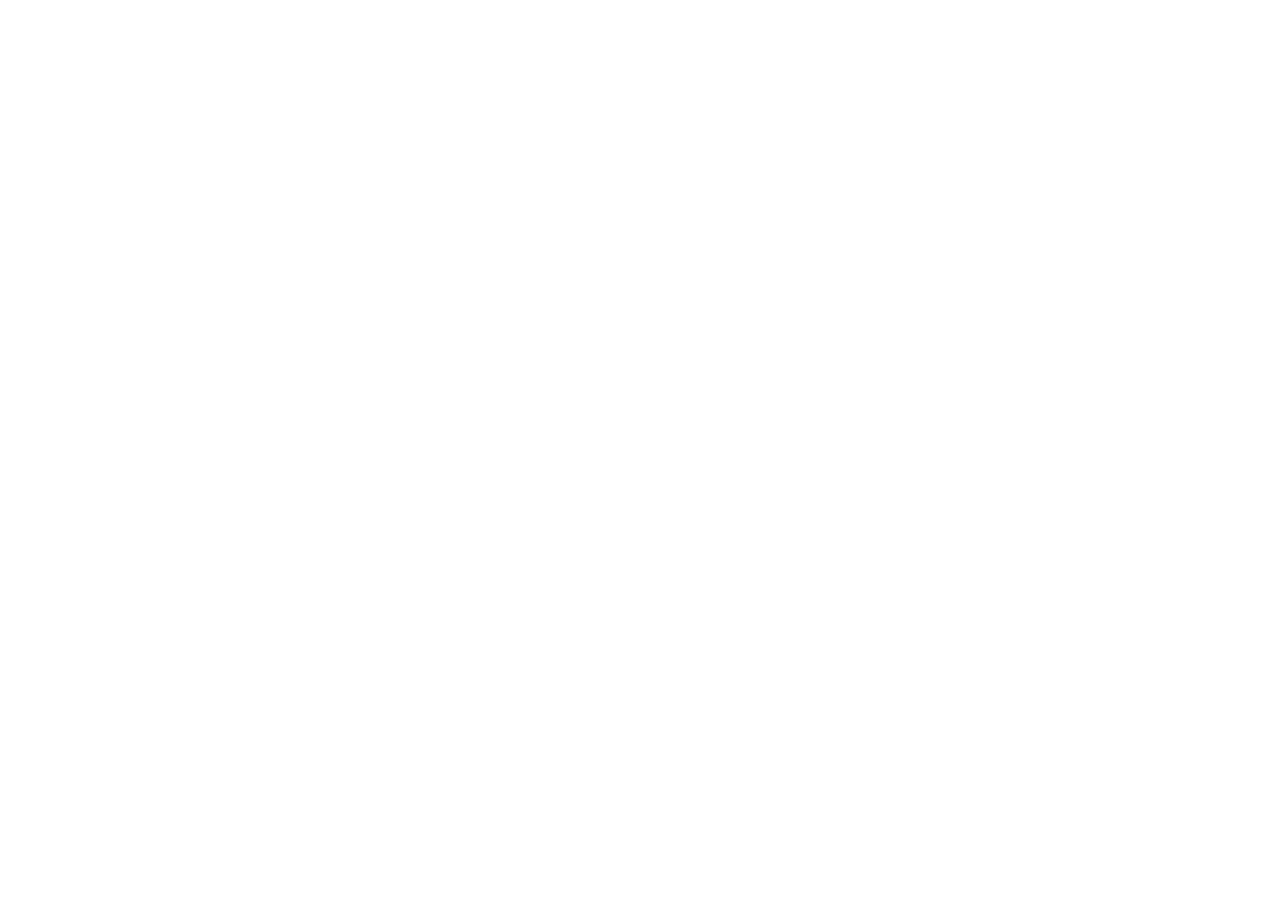
==== commit dfa55bc0: "Auto-generated commit" ====
--- a/index.html
+++ b/index.html
@@ -3,12 +3,12 @@
 <head>
   <meta charset="utf-8">
   <title>Ecommerce2</title>
-  <base href="https://tijotj.github.io/ecommerce2/">
+  <base href="https://github.com/Tijotj/ecommerce2">
   <meta name="viewport" content="width=device-width, initial-scale=1">
   <link rel="icon" type="image/x-icon" href="favicon.ico">
   <link rel="stylesheet" href="https://cdnjs.cloudflare.com/ajax/libs/font-awesome/4.7.0/css/font-awesome.min.css">
 <style>@charset "UTF-8";:root{--bs-blue:#0d6efd;--bs-indigo:#6610f2;--bs-purple:#6f42c1;--bs-pink:#d63384;--bs-red:#dc3545;--bs-orange:#fd7e14;--bs-yellow:#ffc107;--bs-green:#198754;--bs-teal:#20c997;--bs-cyan:#0dcaf0;--bs-black:#000;--bs-white:#fff;--bs-gray:#6c757d;--bs-gray-dark:#343a40;--bs-gray-100:#f8f9fa;--bs-gray-200:#e9ecef;--bs-gray-300:#dee2e6;--bs-gray-400:#ced4da;--bs-gray-500:#adb5bd;--bs-gray-600:#6c757d;--bs-gray-700:#495057;--bs-gray-800:#343a40;--bs-gray-900:#212529;--bs-primary:#0d6efd;--bs-secondary:#6c757d;--bs-success:#198754;--bs-info:#0dcaf0;--bs-warning:#ffc107;--bs-danger:#dc3545;--bs-light:#f8f9fa;--bs-dark:#212529;--bs-primary-rgb:13,110,253;--bs-secondary-rgb:108,117,125;--bs-success-rgb:25,135,84;--bs-info-rgb:13,202,240;--bs-warning-rgb:255,193,7;--bs-danger-rgb:220,53,69;--bs-light-rgb:248,249,250;--bs-dark-rgb:33,37,41;--bs-primary-text-emphasis:#052c65;--bs-secondary-text-emphasis:#2b2f32;--bs-success-text-emphasis:#0a3622;--bs-info-text-emphasis:#055160;--bs-warning-text-emphasis:#664d03;--bs-danger-text-emphasis:#58151c;--bs-light-text-emphasis:#495057;--bs-dark-text-emphasis:#495057;--bs-primary-bg-subtle:#cfe2ff;--bs-secondary-bg-subtle:#e2e3e5;--bs-success-bg-subtle:#d1e7dd;--bs-info-bg-subtle:#cff4fc;--bs-warning-bg-subtle:#fff3cd;--bs-danger-bg-subtle:#f8d7da;--bs-light-bg-subtle:#fcfcfd;--bs-dark-bg-subtle:#ced4da;--bs-primary-border-subtle:#9ec5fe;--bs-secondary-border-subtle:#c4c8cb;--bs-success-border-subtle:#a3cfbb;--bs-info-border-subtle:#9eeaf9;--bs-warning-border-subtle:#ffe69c;--bs-danger-border-subtle:#f1aeb5;--bs-light-border-subtle:#e9ecef;--bs-dark-border-subtle:#adb5bd;--bs-white-rgb:255,255,255;--bs-black-rgb:0,0,0;--bs-font-sans-serif:system-ui,-apple-system,"Segoe UI",Roboto,"Helvetica Neue","Noto Sans","Liberation Sans",Arial,sans-serif,"Apple Color Emoji","Segoe UI Emoji","Segoe UI Symbol","Noto Color Emoji";--bs-font-monospace:SFMono-Regular,Menlo,Monaco,Consolas,"Liberation Mono","Courier New",monospace;--bs-gradient:linear-gradient(180deg, rgba(255, 255, 255, .15), rgba(255, 255, 255, 0));--bs-body-font-family:var(--bs-font-sans-serif);--bs-body-font-size:1rem;--bs-body-font-weight:400;--bs-body-line-height:1.5;--bs-body-color:#212529;--bs-body-color-rgb:33,37,41;--bs-body-bg:#fff;--bs-body-bg-rgb:255,255,255;--bs-emphasis-color:#000;--bs-emphasis-color-rgb:0,0,0;--bs-secondary-color:rgba(33, 37, 41, .75);--bs-secondary-color-rgb:33,37,41;--bs-secondary-bg:#e9ecef;--bs-secondary-bg-rgb:233,236,239;--bs-tertiary-color:rgba(33, 37, 41, .5);--bs-tertiary-color-rgb:33,37,41;--bs-tertiary-bg:#f8f9fa;--bs-tertiary-bg-rgb:248,249,250;--bs-heading-color:inherit;--bs-link-color:#0d6efd;--bs-link-color-rgb:13,110,253;--bs-link-decoration:underline;--bs-link-hover-color:#0a58ca;--bs-link-hover-color-rgb:10,88,202;--bs-code-color:#d63384;--bs-highlight-color:#212529;--bs-highlight-bg:#fff3cd;--bs-border-width:1px;--bs-border-style:solid;--bs-border-color:#dee2e6;--bs-border-color-translucent:rgba(0, 0, 0, .175);--bs-border-radius:.375rem;--bs-border-radius-sm:.25rem;--bs-border-radius-lg:.5rem;--bs-border-radius-xl:1rem;--bs-border-radius-xxl:2rem;--bs-border-radius-2xl:var(--bs-border-radius-xxl);--bs-border-radius-pill:50rem;--bs-box-shadow:0 .5rem 1rem rgba(0, 0, 0, .15);--bs-box-shadow-sm:0 .125rem .25rem rgba(0, 0, 0, .075);--bs-box-shadow-lg:0 1rem 3rem rgba(0, 0, 0, .175);--bs-box-shadow-inset:inset 0 1px 2px rgba(0, 0, 0, .075);--bs-focus-ring-width:.25rem;--bs-focus-ring-opacity:.25;--bs-focus-ring-color:rgba(13, 110, 253, .25);--bs-form-valid-color:#198754;--bs-form-valid-border-color:#198754;--bs-form-invalid-color:#dc3545;--bs-form-invalid-border-color:#dc3545}*,:after,:before{box-sizing:border-box}@media (prefers-reduced-motion:no-preference){:root{scroll-behavior:smooth}}body{margin:0;font-family:var(--bs-body-font-family);font-size:var(--bs-body-font-size);font-weight:var(--bs-body-font-weight);line-height:var(--bs-body-line-height);color:var(--bs-body-color);text-align:var(--bs-body-text-align);background-color:var(--bs-body-bg);-webkit-text-size-adjust:100%;-webkit-tap-highlight-color:transparent}:root{--bs-breakpoint-xs:0;--bs-breakpoint-sm:576px;--bs-breakpoint-md:768px;--bs-breakpoint-lg:992px;--bs-breakpoint-xl:1200px;--bs-breakpoint-xxl:1400px}</style><link rel="stylesheet" href="styles-DZ6UBGXD.css" media="print" onload="this.media='all'"><noscript><link rel="stylesheet" href="styles-DZ6UBGXD.css"></noscript></head>
 <body>
   <app-root></app-root>
-<script src="polyfills-FFHMD2TL.js" type="module"></script><script src="main-WX2T3UQN.js" type="module"></script></body>
+<script src="polyfills-FFHMD2TL.js" type="module"></script><script src="scripts-QHN72KS3.js" defer></script><script src="main-7NXUXBTV.js" type="module"></script></body>
 </html>
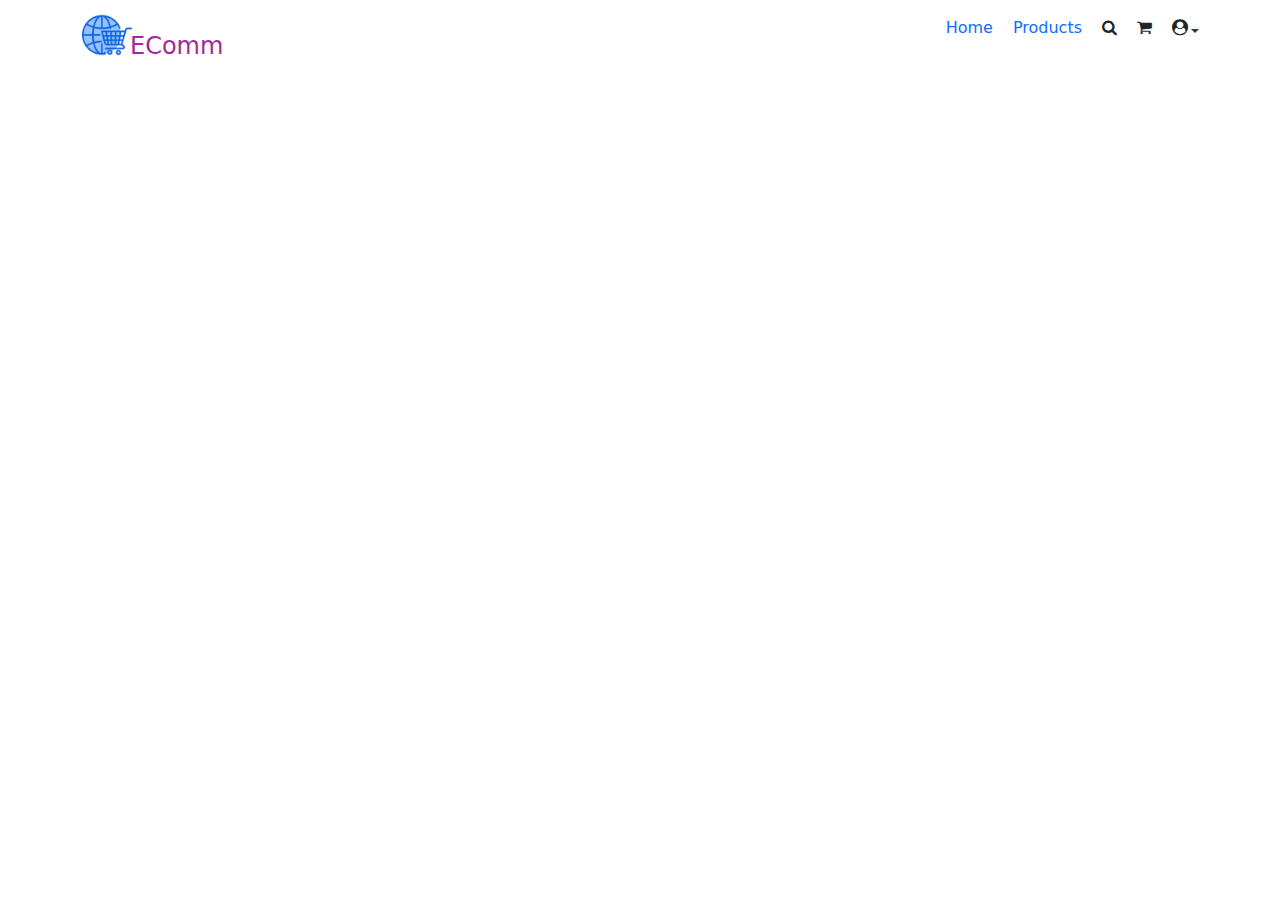
==== commit 5231103a: "Auto-generated commit" ====
--- a/index.html
+++ b/index.html
@@ -3,7 +3,7 @@
 <head>
   <meta charset="utf-8">
   <title>Ecommerce2</title>
-  <base href="https://github.com/Tijotj/ecommerce2">
+  <base href="https://tijotj.github.io/ecommerce2/">
   <meta name="viewport" content="width=device-width, initial-scale=1">
   <link rel="icon" type="image/x-icon" href="favicon.ico">
   <link rel="stylesheet" href="https://cdnjs.cloudflare.com/ajax/libs/font-awesome/4.7.0/css/font-awesome.min.css">
